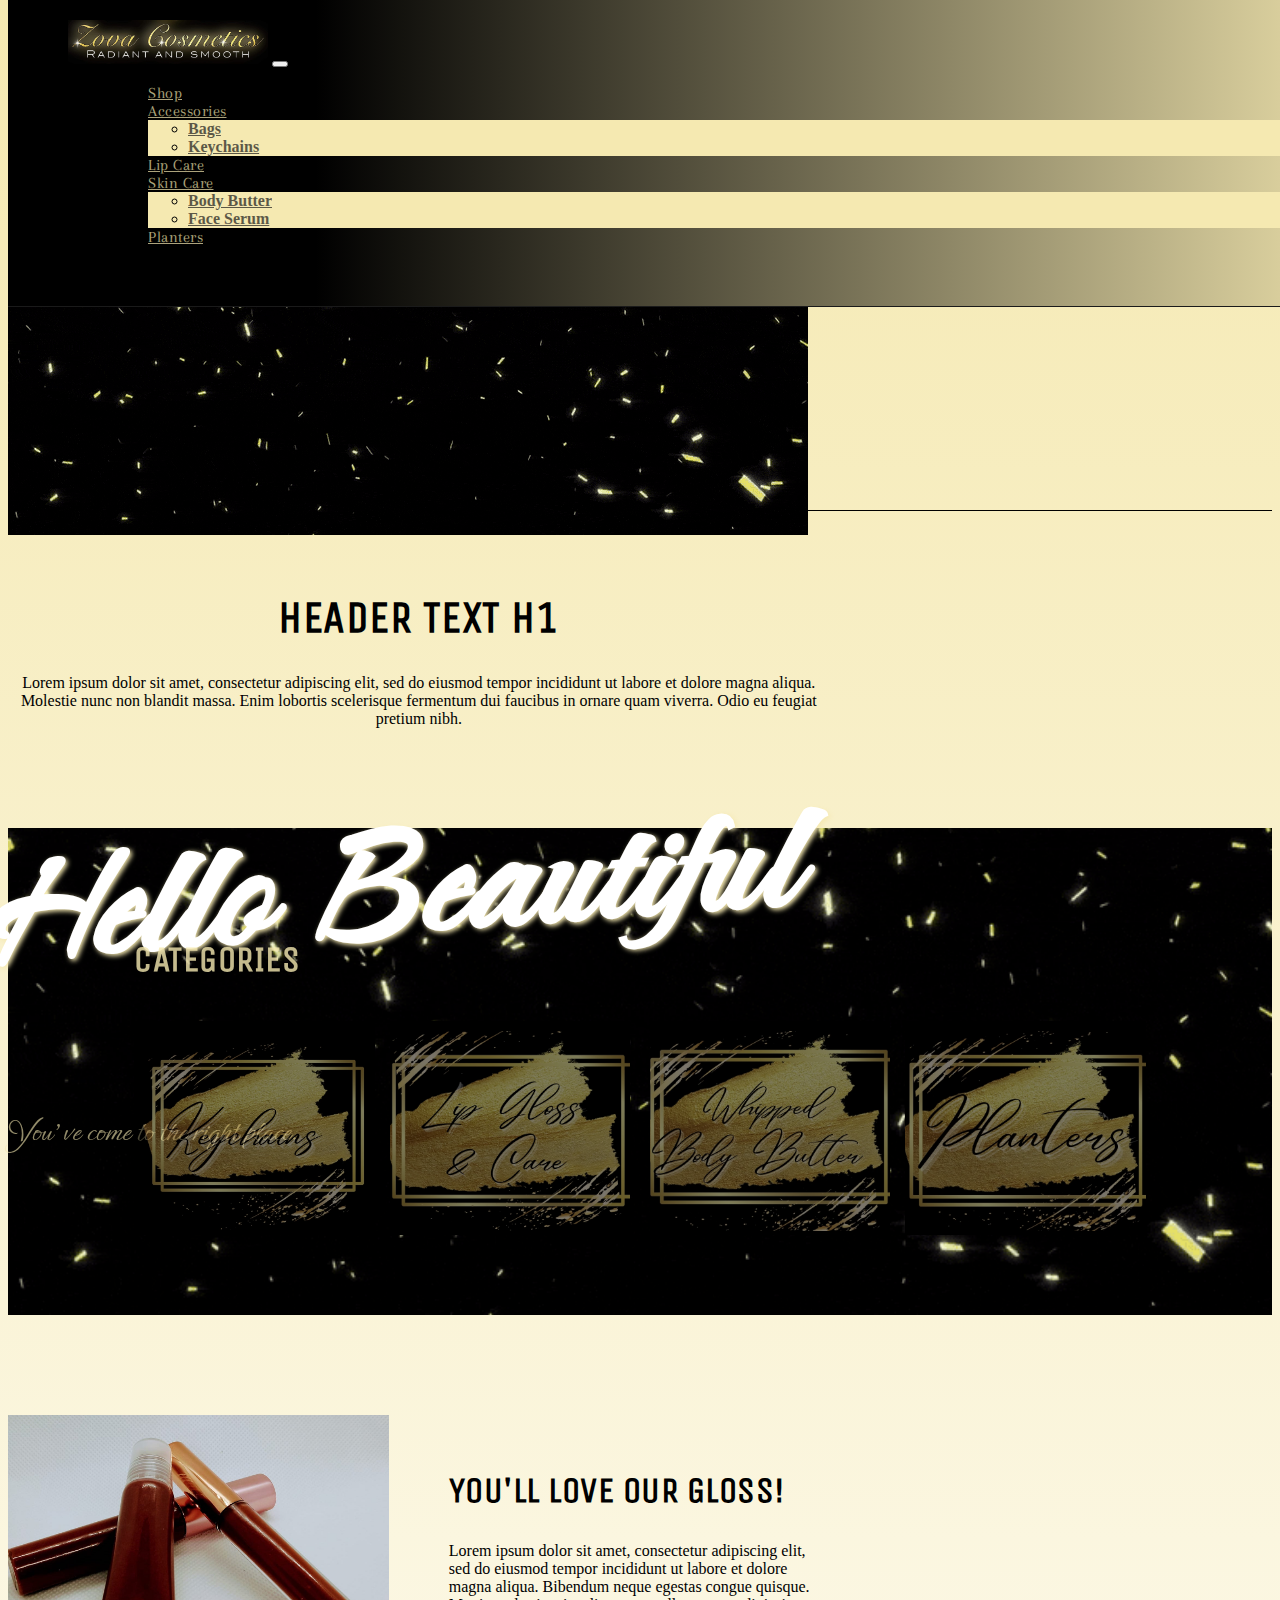
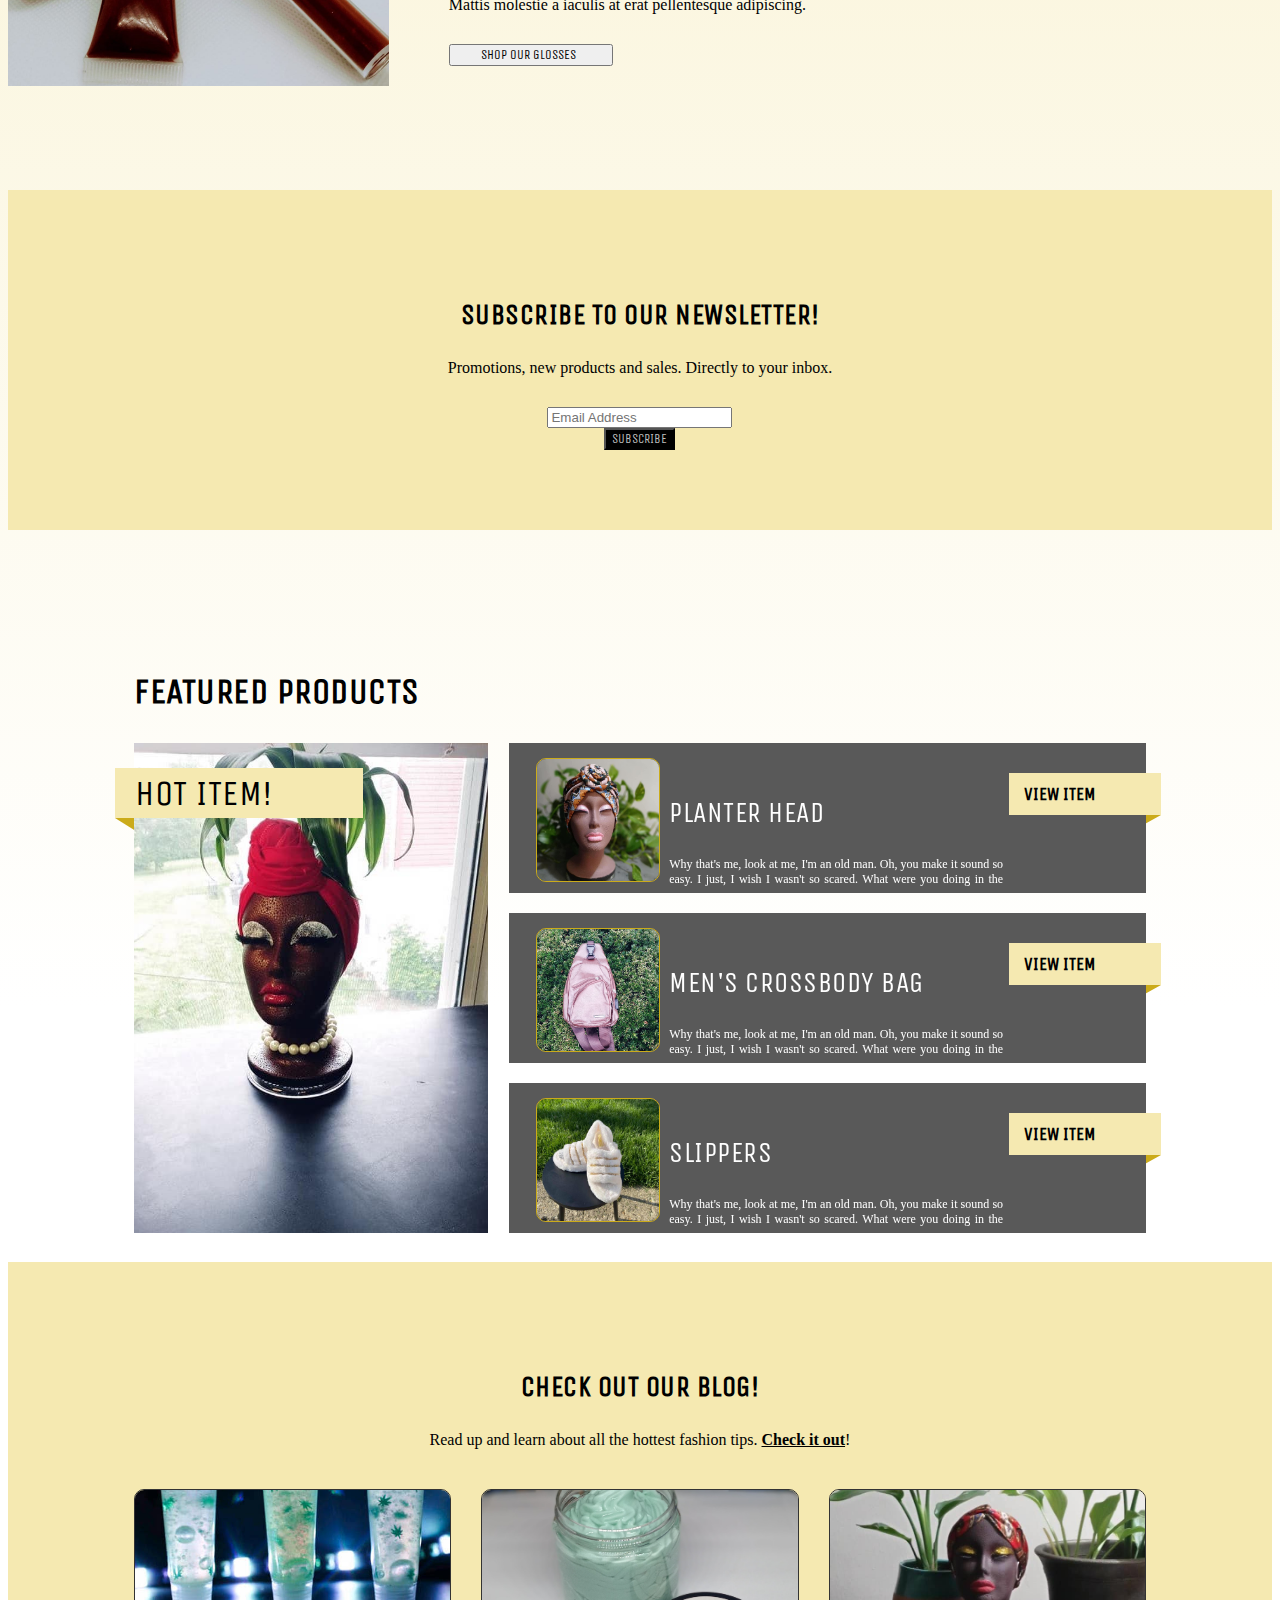
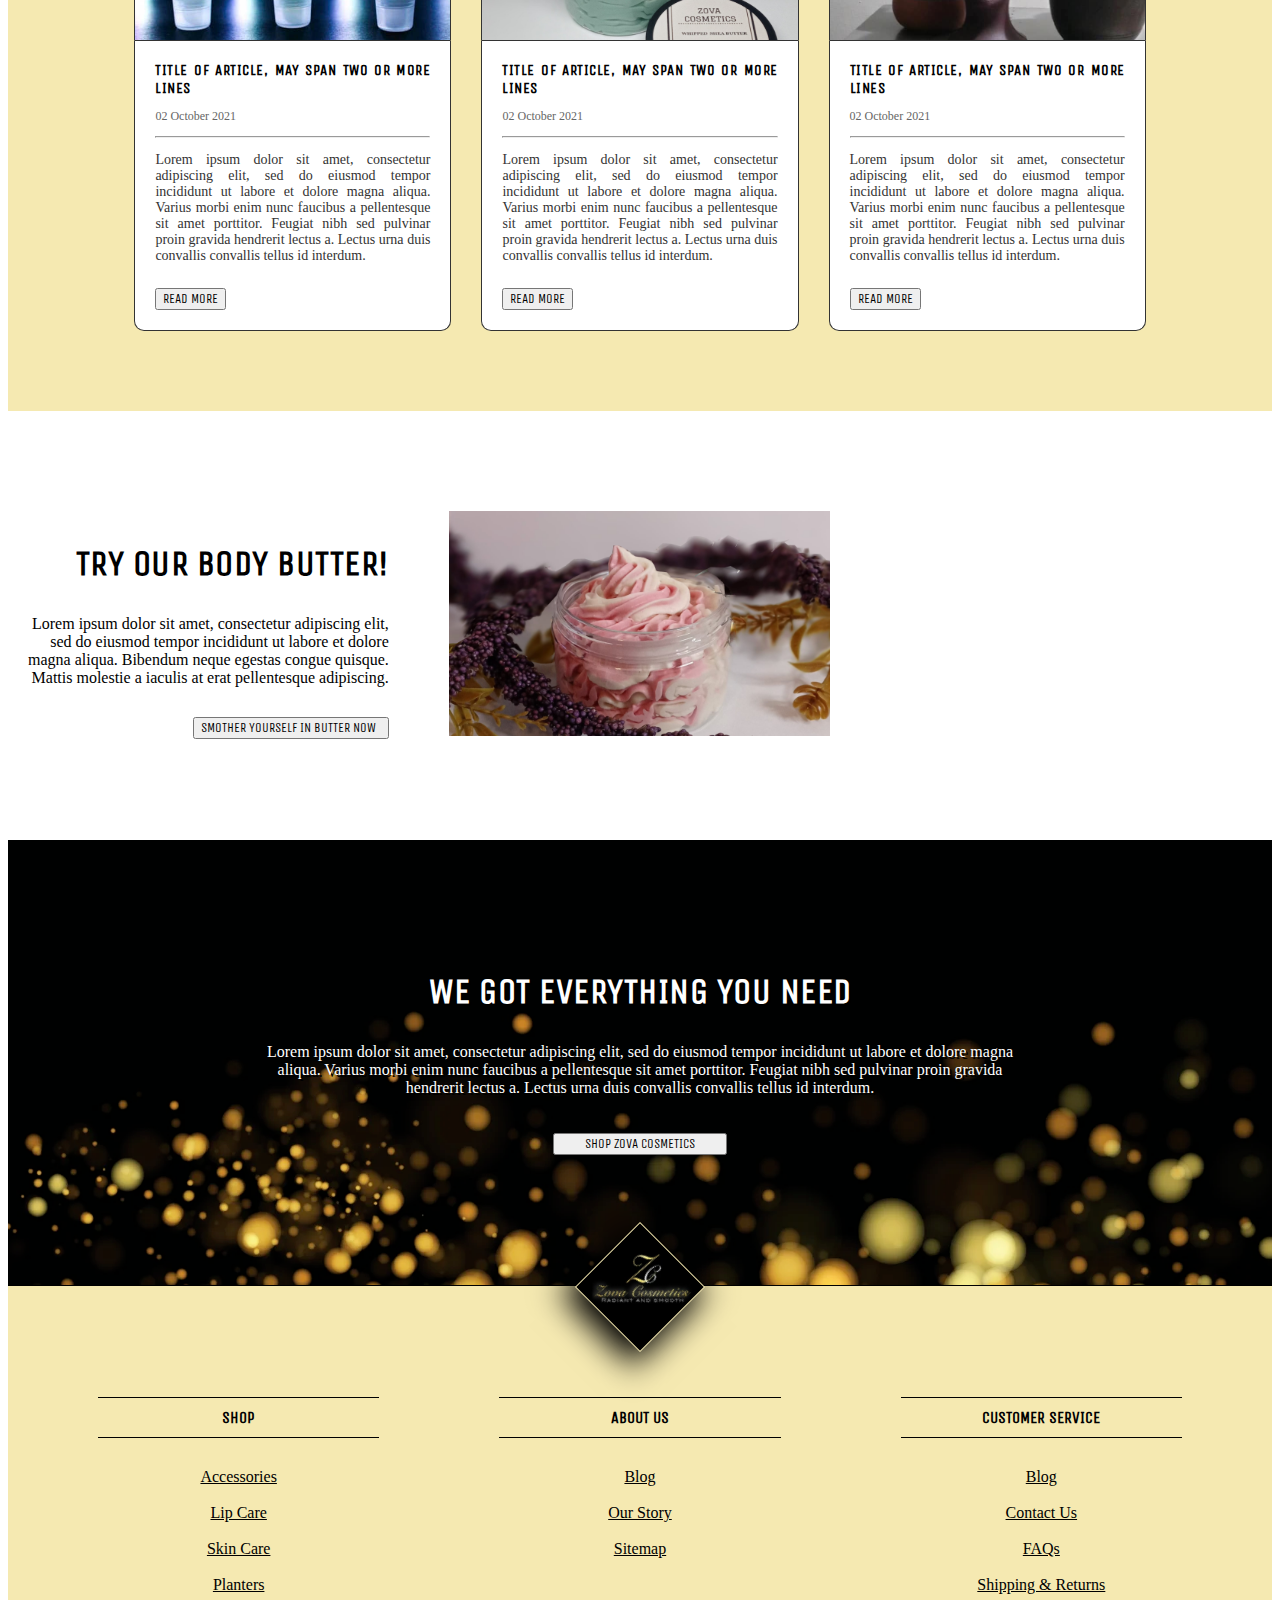
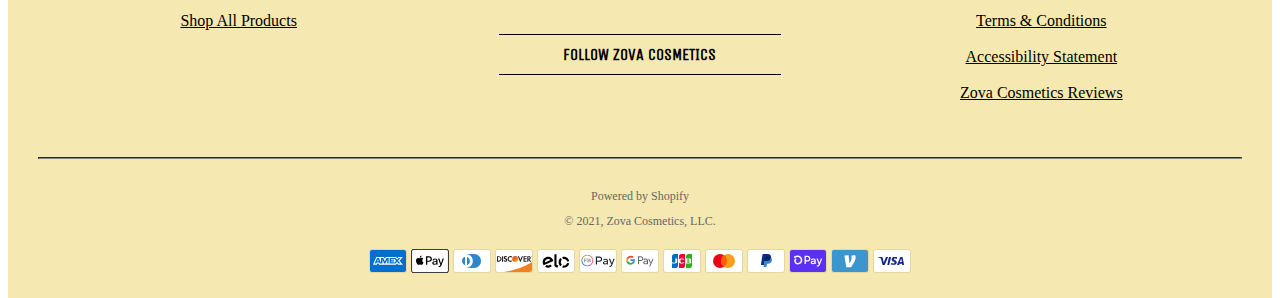
==== index.html @ 2465324f "rearrange" ====
<!DOCTYPE html>
<html>

<head>
    <meta charset="UTF-16">
    <meta name="keywords" content="HTML, CSS, JavaScript">
    <meta name="viewport" content="width=device-width, initial-scale=1.0">

    <link rel="stylesheet" href="https://cdn.jsdelivr.net/npm/bootstrap@4.6.0/dist/css/bootstrap.min.css" integrity="sha384-B0vP5xmATw1+K9KRQjQERJvTumQW0nPEzvF6L/Z6nronJ3oUOFUFpCjEUQouq2+l" crossorigin="anonymous">
    <link rel="stylesheet" href="https://use.fontawesome.com/releases/v5.7.0/css/all.css" integrity="sha384-lZN37f5QGtY3VHgisS14W3ExzMWZxybE1SJSEsQp9S+oqd12jhcu+A56Ebc1zFSJ" crossorigin="anonymous">
    <link rel="preconnect" href="https://fonts.googleapis.com">
    <link rel="preconnect" href="https://fonts.gstatic.com" crossorigin>
    <link href="https://fonts.googleapis.com/css2?family=Arapey&display=swap" rel="stylesheet"> 
    <link href="https://fonts.googleapis.com/css2?family=Unica+One&display=swap" rel="stylesheet"> 
    <link href="https://fonts.googleapis.com/css2?family=Caramel&display=swap" rel="stylesheet"> 
    <link href="https://fonts.googleapis.com/css2?family=Ephesis&display=swap" rel="stylesheet"> 
    <link rel="stylesheet" href="style.css">

    <title>Dev: Zova Cosmetics - Home Page Redesign</title>
</head> 

<header>
<nav class="navbar sticky-top navbar-expand-lg navbar-dark bg-dark">
    <a class="logo" href="index.html"><img  width="200" src="logo-cropped.jpg"></a>
    <button class="navbar-toggler" type="button" data-toggle="collapse" data-target="#navbarText" aria-controls="navbarText" aria-expanded="false" aria-label="Toggle navigation">
      <span class="navbar-toggler-icon"></span>
    </button>
    <div class="collapse navbar-collapse" id="navbarText">
      <ul class="navbar-nav mr-auto">
        <li class="nav-item">
          <a class="nav-link" href="#">Shop</a>
        </li>
        <li class="nav-item dropdown">
            <a class="nav-link dropdown-toggle" href="#" id="navbarScrollingDropdown" role="button" data-toggle="dropdown" aria-expanded="false">
              Accessories
            </a>
            <ul class="dropdown-menu" aria-labelledby="navbarScrollingDropdown">
              <li><a class="dropdown-item" href="#">Bags</a></li>
              <li><a class="dropdown-item" href="#">Keychains</a></li>
            </ul>
        </li>
        <li class="nav-item">
            <a class="nav-link" href="#">Lip Care</a>
        </li>
        <li class="nav-item dropdown">
            <a class="nav-link dropdown-toggle" href="#" id="navbarScrollingDropdown" role="button" data-toggle="dropdown" aria-expanded="false">
              Skin Care
            </a>
            <ul class="dropdown-menu" aria-labelledby="navbarScrollingDropdown">
              <li><a class="dropdown-item" href="#">Body Butter</a></li>
              <li><a class="dropdown-item" href="#">Face Serum</a></li>
            </ul>
        </li>
        <li class="nav-item">
            <a class="nav-link" href="#">Planters</a>
        </li>
      </ul>
      <span class="navbar-text">
        <img width="18" style="margin-right: 20px" src="[data-uri]" />
        <img width="20" src="[data-uri]" />    
    </span>
    </div>
  </nav>
  </header>

<body id="home">

    <div id="carousel" class="carousel" data-ride="carousel">
        <!-- <ol class="carousel-indicators">
            <li data-target="#carousel" data-slide-to="0" class="active"></li>
            <li data-target="#carousel" data-slide-to="1"></li>
            <li data-target="#carousel" data-slide-to="2"></li>
        </ol> -->
        <div class="carousel-inner">
            <div class="carousel-item active">
            <img src="confetti.gif" class="d-block w-100" alt="...">
            <div class="carousel-caption white d-none d-md-block">
                <h2 id="HelloBeautiful">Hello Beautiful</h2>
                <p id="banner-caption">You've come to the right place.</p>
            </div>
            </div>
            <!-- <div class="carousel-item">
                <img src="confetti.gif" class="d-block w-100" alt="...">
                <div class="carousel-caption white d-none d-md-block">
                    <h2>slide label</h2>
                    <p>Some representative placeholder content for the first slide.</p>
                </div>
            </div> -->


        </div>
        <!-- <a class="carousel-control-prev" href="#carousel" role="button" data-slide="prev">
            <span class="carousel-control-prev-icon" aria-hidden="true"></span>
            <span class="sr-only">Previous</span>
        </a>
        <a class="carousel-control-next" href="#carousel" role="button" data-slide="next">
            <span class="carousel-control-next-icon" aria-hidden="true"></span>
            <span class="sr-only">Next</span>
        </a> -->
    </div>

    <div class="container">
        <div class="top-content justify-center">
            <h1>HEADER TEXT H1</h1>
            <p>Lorem ipsum dolor sit amet, consectetur adipiscing elit, sed do eiusmod tempor incididunt ut labore et dolore magna aliqua. Molestie nunc non blandit massa. Enim lobortis scelerisque fermentum dui faucibus in ornare quam viverra. Odio eu feugiat pretium nibh.</p>
        </div>
    </div>

    <div class="full-width bg-black">
        <h2 class="yellow">Categories</h2>
        <div class="category-row flex">
            <div class="cat-img">
                <img src="accessories-cat.png" title="Accessories">
            </div>
            <div class="cat-img">
                <img src="lip-glass-cat.png" title="Lip Care">
            </div>
            <div class="cat-img">
                <img src="body-butter-cat.png" title="Skin Care">
            </div>
            <div class="cat-img">
                <img src="planters-cat.png" title="Planters">
            </div>
        </div>
    </div>

    <div class="container">
        <div class="flex img-content">
            <div class="img-container left">
                <img src="gloss4.jpg">
            </div>
            <div class="content right">
                    <h2>You'll Love Our Gloss!</h2>
                    <p style="margin-bottom: 30px">Lorem ipsum dolor sit amet, consectetur adipiscing elit, sed do eiusmod tempor incididunt ut labore et dolore magna aliqua. Bibendum neque egestas congue quisque. Mattis molestie a iaculis at erat pellentesque adipiscing.</p>
                    <button type="button" class="btn btn-outline-warning btn-lg">Shop Our Glosses <i class="fas fa-angle-double-right"></i> </button>
            </div>    
        </div>
    </div>

    <div class="full-width bg-yellow justify-center" style="margin-bottom: 30px">
        <h3>Subscribe to our NewsLetter!</h3>
        <p>Promotions, new products and sales. Directly to your inbox.</p>
        <div class="input-group input-group-lg" style="width: 50%; margin: 30px auto 0">
            <input type="text" class="form-control" placeholder="Email Address" aria-label="Email Address" aria-describedby="button-addon2">
            <div class="input-group-append">
              <button class="btn btn-outline-secondary" type="button" id="button-addon2">SUBSCRIBE</button>
            </div>
          </div>
    </div>

    
    <div class="full-width" style="margin: 30px 0 0; height: 100%; box-sizing: content-box;">
        <h2 style="margin-bottom: 30px;">Featured Products</h2>
        <div class="featured">
        <div class="full" style="background-image: url('planter4.jpg')">
            <div class="banner">
            <h2>HOT ITEM!</h2>
            </div>
            <div class="product_desc">
            <h2>Planter Head</h2>
            <div class="description">
            <p style="margin-bottom: 0">Um, well it's a delorean, right? Yeah okay. Wow, ah Red, you look great. Everything looks great. 1:24, I still got time. Oh my god. No, no not again...</p>
            </div>
            <div class="call_to_action">
                <a href="product-page.html" type="button" class="btn btn-outline-warning">View Item</a>
            </div>
        </div>
        </div>
        <div class="small">
        <div class="three">
            <div class="featured_small">
                <div class="prod_img">
                <img width="122" height="122" src="planter3.jpg"/>
                </div>
                <div class="small_desc"><h3>Planter Head</h3><p>Why that's me, look at me, I'm an old man. Oh, you make it sound so easy. I just, I wish I wasn't so scared. What were you doing in the middle of the street, a kid your age. Doc? Wrecked?</p>
                </div>
                <div class="action">
                <a class="button" href="product-page.html">View Item</a>
                </div>
            </div>
        </div>
            <div class="three">
            <div class="featured_small">
                <div class="prod_img">
                <img width="122" height="122" src="bag.jpg"/>
                </div>
                <div class="small_desc"><h3>Men's Crossbody Bag</h3><p>Why that's me, look at me, I'm an old man. Oh, you make it sound so easy. I just, I wish I wasn't so scared. What were you doing in the middle of the street, a kid your age. Doc? Wrecked?</p>
                </div>
                <div class="action">
                <a class="button" href="product-page.html">View Item</a>
                </div>
            </div>
        </div>
            <div class="three">
            <div class="featured_small">
                <div class="prod_img">
                <img width="122" height="122"  src="slippers.jpg"/>
                </div>
                <div class="small_desc"><h3>Slippers</h3><p>Why that's me, look at me, I'm an old man. Oh, you make it sound so easy. I just, I wish I wasn't so scared. What were you doing in the middle of the street, a kid your age. Doc? Wrecked?</p>
                </div>
                <div class="action">
                <a class="button" href="product-page.html">View Item</a>
                </div>
            </div>
            </div>
        </div>
    </div>
    </div>

    <div class="full-width bg-yellow justify-center" style="margin: 30px 0 30px">
        <h3>Check Out Our Blog!</h3>
        <p>Read up and learn about all the hottest fashion tips. <a href="#">Check it out</a>!</p>
        <div class="content-wheel">
            <div class="article">
                <div class="img-container">
                    <a href="#"><img src="3gloss.jpg"/></a>
                </div>
                <div class="article-inner">
                    <a href="#" class="title">TITLE OF ARTICLE, MAY SPAN TWO OR MORE LINES</a>
                    <p class="date">02 October 2021</p>
                    <hr/>
                    <p class="excerpt">Lorem ipsum dolor sit amet, consectetur adipiscing elit, sed do eiusmod tempor incididunt ut labore et dolore magna aliqua. Varius morbi enim nunc faucibus a pellentesque sit amet porttitor. Feugiat nibh sed pulvinar proin gravida hendrerit lectus a. Lectus urna duis convallis convallis tellus id interdum.</p>
                    <button href="#" type="button" class="btn btn-outline-dark">Read More</button>
                </div>
            </div>
            <div class="article">
                <div class="img-container">
                    <a href="#"><img src="butter2.jpg"/></a>
                </div>
                <div class="article-inner">
                    <a href="#" class="title">TITLE OF ARTICLE, MAY SPAN TWO OR MORE LINES</a>
                    <p class="date">02 October 2021</p>
                    <hr/>
                    <p class="excerpt">Lorem ipsum dolor sit amet, consectetur adipiscing elit, sed do eiusmod tempor incididunt ut labore et dolore magna aliqua. Varius morbi enim nunc faucibus a pellentesque sit amet porttitor. Feugiat nibh sed pulvinar proin gravida hendrerit lectus a. Lectus urna duis convallis convallis tellus id interdum.</p>
                    <button href="#" type="button" class="btn btn-outline-dark">Read More</button>
                </div>
            </div>
            <div class="article">
                <div class="img-container">
                    <a href="#"><img src="planter.jpg"/></a>
                </div>
                <div class="article-inner">
                    <a href="#" class="title">TITLE OF ARTICLE, MAY SPAN TWO OR MORE LINES</a>
                    <p class="date">02 October 2021</p>
                    <hr/>
                    <p class="excerpt">Lorem ipsum dolor sit amet, consectetur adipiscing elit, sed do eiusmod tempor incididunt ut labore et dolore magna aliqua. Varius morbi enim nunc faucibus a pellentesque sit amet porttitor. Feugiat nibh sed pulvinar proin gravida hendrerit lectus a. Lectus urna duis convallis convallis tellus id interdum.</p>
                    <button href="#" type="button" class="btn btn-outline-dark">Read More</button>
                </div>
            </div>
        </div>
    </div>

    <div class="container" style="margin-top: 100px; margin-bottom: 100px">
        <div class="flex img-content">
            <div class="content left">
                    <h2>Try Our Body Butter!</h2>
                    <p style="margin-bottom: 30px">Lorem ipsum dolor sit amet, consectetur adipiscing elit, sed do eiusmod tempor incididunt ut labore et dolore magna aliqua. Bibendum neque egestas congue quisque. Mattis molestie a iaculis at erat pellentesque adipiscing.</p>
                    <button type="button" class="btn btn-outline-dark btn-lg">Smother Yourself In Butter Now <i class="fas fa-angle-double-right"></i> </button>
            </div>    
            <div class="img-container right">
                <img src="butter.png">
            </div>
        </div>
    </div>

    <div class="full-width" style="padding: 0; margin-bottom: 0;">
        <div class="cta" style="background-image: url('gold-banner2.png'); 
                                background-size: cover; 
                                background-position: center center;
                                background-repeat: no-repeat;">
            <div class="cta-content">
                <h2>We Got Everything You Need</h2>
                <p>Lorem ipsum dolor sit amet, consectetur adipiscing elit, sed do eiusmod tempor incididunt ut labore et dolore magna aliqua. Varius morbi enim nunc faucibus a pellentesque sit amet porttitor. Feugiat nibh sed pulvinar proin gravida hendrerit lectus a. Lectus urna duis convallis convallis tellus id interdum.</p>
                <button type="button" class="btn btn-outline-warning btn-lg">Shop ZOVA Cosmetics</button>
            </div>
        </div>
    </div>

    <script src="https://code.jquery.com/jquery-3.5.1.slim.min.js" integrity="sha384-DfXdz2htPH0lsSSs5nCTpuj/zy4C+OGpamoFVy38MVBnE+IbbVYUew+OrCXaRkfj" crossorigin="anonymous"></script>
    <script src="https://cdn.jsdelivr.net/npm/bootstrap@4.6.0/dist/js/bootstrap.bundle.min.js" integrity="sha384-Piv4xVNRyMGpqkS2by6br4gNJ7DXjqk09RmUpJ8jgGtD7zP9yug3goQfGII0yAns" crossorigin="anonymous"></script>

</body>

<footer>
    <div class="floating-img-container">
        <div class="img-container-tight">
            <a class="logo" href="index.html"><img height="90" width="90" src="logo2.jpg"></a>
        </div>
    </div>
    <div class="flex">
        <div class="footer-shop">
            <h4>Shop</h4>
            <ul>
                <li><a href="#">Accessories</a></li>
                <li><a href="#">Lip Care</a></li>
                <li><a href="#">Skin Care</a></li>
                <li><a href="#">Planters</a></li>
                <li><a href="#">Shop All Products</a></li>
            </ul>
        </div>
        <div class="footer-about-us">
            <div class="about-us">
                <h4>About Us</h4>
                <ul>
                    <li><a href="#">Blog</a></li>
                    <li><a href="#">Our Story</a></li>
                    <li><a href="#">Sitemap</a></li>
                </ul>
            </div>
            <div class="social-media">
                <h4>Follow Zova Cosmetics</h4>
                <div class="social-media-icon-row">
                    <a href="#"><i class="fab fa-facebook-square"></i></a>
                    <a href="#"><i class="fab fa-twitter-square"></i></a>
                    <a href="#"><i class="fab fa-instagram"></i></a>
                </div>
            </div>
        </div>
        <div class="footer-customer-service">
            <h4>Customer Service</h4>
            <ul>
                <li><a href="#">Blog</a></li>
                <li><a href="#">Contact Us</a></li>
                <li><a href="#">FAQs</a></li>
                <li><a href="#">Shipping & Returns</a></li>
                <li><a href="#">Terms & Conditions</a></li>
                <li><a href="#">Accessibility Statement</a></li>
                <li><a href="#">Zova Cosmetics Reviews</a></li>
            </ul>
        </div>
    </div>
    <hr/>
    <div class="bottom-footer">
        <div class="copyright-row">
            <span class="shopify">Powered by Shopify</span>
            <span class="copyright">&copy; 2021, Zova Cosmetics, LLC.</span>
        </div>
        <div class="payment-row">
            <ul class="payment-icons">
              <li class="payment-icon">
                <svg class="icon icon--full-color" xmlns="http://www.w3.org/2000/svg" role="img" viewBox="0 0 38 24" width="38" height="24" aria-labelledby="pi-american_express"><title id="pi-american_express">American Express</title><g fill="none"><path fill="#000" d="M35,0 L3,0 C1.3,0 0,1.3 0,3 L0,21 C0,22.7 1.4,24 3,24 L35,24 C36.7,24 38,22.7 38,21 L38,3 C38,1.3 36.6,0 35,0 Z" opacity=".07"></path><path fill="#006FCF" d="M35,1 C36.1,1 37,1.9 37,3 L37,21 C37,22.1 36.1,23 35,23 L3,23 C1.9,23 1,22.1 1,21 L1,3 C1,1.9 1.9,1 3,1 L35,1"></path><path fill="#FFF" d="M8.971,10.268 L9.745,12.144 L8.203,12.144 L8.971,10.268 Z M25.046,10.346 L22.069,10.346 L22.069,11.173 L24.998,11.173 L24.998,12.412 L22.075,12.412 L22.075,13.334 L25.052,13.334 L25.052,14.073 L27.129,11.828 L25.052,9.488 L25.046,10.346 L25.046,10.346 Z M10.983,8.006 L14.978,8.006 L15.865,9.941 L16.687,8 L27.057,8 L28.135,9.19 L29.25,8 L34.013,8 L30.494,11.852 L33.977,15.68 L29.143,15.68 L28.065,14.49 L26.94,15.68 L10.03,15.68 L9.536,14.49 L8.406,14.49 L7.911,15.68 L4,15.68 L7.286,8 L10.716,8 L10.983,8.006 Z M19.646,9.084 L17.407,9.084 L15.907,12.62 L14.282,9.084 L12.06,9.084 L12.06,13.894 L10,9.084 L8.007,9.084 L5.625,14.596 L7.18,14.596 L7.674,13.406 L10.27,13.406 L10.764,14.596 L13.484,14.596 L13.484,10.661 L15.235,14.602 L16.425,14.602 L18.165,10.673 L18.165,14.603 L19.623,14.603 L19.647,9.083 L19.646,9.084 Z M28.986,11.852 L31.517,9.084 L29.695,9.084 L28.094,10.81 L26.546,9.084 L20.652,9.084 L20.652,14.602 L26.462,14.602 L28.076,12.864 L29.624,14.602 L31.499,14.602 L28.987,11.852 L28.986,11.852 Z"></path></g></svg>
    
              </li><li class="payment-icon">
                <svg class="icon icon--full-color" version="1.1" xmlns="http://www.w3.org/2000/svg" role="img" x="0" y="0" width="38" height="24" viewBox="0 0 165.521 105.965" xml:space="preserve" aria-labelledby="pi-apple_pay"><title id="pi-apple_pay">Apple Pay</title><path fill="#000" d="M150.698 0H14.823c-.566 0-1.133 0-1.698.003-.477.004-.953.009-1.43.022-1.039.028-2.087.09-3.113.274a10.51 10.51 0 0 0-2.958.975 9.932 9.932 0 0 0-4.35 4.35 10.463 10.463 0 0 0-.975 2.96C.113 9.611.052 10.658.024 11.696a70.22 70.22 0 0 0-.022 1.43C0 13.69 0 14.256 0 14.823v76.318c0 .567 0 1.132.002 1.699.003.476.009.953.022 1.43.028 1.036.09 2.084.275 3.11a10.46 10.46 0 0 0 .974 2.96 9.897 9.897 0 0 0 1.83 2.52 9.874 9.874 0 0 0 2.52 1.83c.947.483 1.917.79 2.96.977 1.025.183 2.073.245 3.112.273.477.011.953.017 1.43.02.565.004 1.132.004 1.698.004h135.875c.565 0 1.132 0 1.697-.004.476-.002.952-.009 1.431-.02 1.037-.028 2.085-.09 3.113-.273a10.478 10.478 0 0 0 2.958-.977 9.955 9.955 0 0 0 4.35-4.35c.483-.947.789-1.917.974-2.96.186-1.026.246-2.074.274-3.11.013-.477.02-.954.022-1.43.004-.567.004-1.132.004-1.699V14.824c0-.567 0-1.133-.004-1.699a63.067 63.067 0 0 0-.022-1.429c-.028-1.038-.088-2.085-.274-3.112a10.4 10.4 0 0 0-.974-2.96 9.94 9.94 0 0 0-4.35-4.35A10.52 10.52 0 0 0 156.939.3c-1.028-.185-2.076-.246-3.113-.274a71.417 71.417 0 0 0-1.431-.022C151.83 0 151.263 0 150.698 0z"></path><path fill="#FFF" d="M150.698 3.532l1.672.003c.452.003.905.008 1.36.02.793.022 1.719.065 2.583.22.75.135 1.38.34 1.984.648a6.392 6.392 0 0 1 2.804 2.807c.306.6.51 1.226.645 1.983.154.854.197 1.783.218 2.58.013.45.019.9.02 1.36.005.557.005 1.113.005 1.671v76.318c0 .558 0 1.114-.004 1.682-.002.45-.008.9-.02 1.35-.022.796-.065 1.725-.221 2.589a6.855 6.855 0 0 1-.645 1.975 6.397 6.397 0 0 1-2.808 2.807c-.6.306-1.228.511-1.971.645-.881.157-1.847.2-2.574.22-.457.01-.912.017-1.379.019-.555.004-1.113.004-1.669.004H14.801c-.55 0-1.1 0-1.66-.004a74.993 74.993 0 0 1-1.35-.018c-.744-.02-1.71-.064-2.584-.22a6.938 6.938 0 0 1-1.986-.65 6.337 6.337 0 0 1-1.622-1.18 6.355 6.355 0 0 1-1.178-1.623 6.935 6.935 0 0 1-.646-1.985c-.156-.863-.2-1.788-.22-2.578a66.088 66.088 0 0 1-.02-1.355l-.003-1.327V14.474l.002-1.325a66.7 66.7 0 0 1 .02-1.357c.022-.792.065-1.717.222-2.587a6.924 6.924 0 0 1 .646-1.981c.304-.598.7-1.144 1.18-1.623a6.386 6.386 0 0 1 1.624-1.18 6.96 6.96 0 0 1 1.98-.646c.865-.155 1.792-.198 2.586-.22.452-.012.905-.017 1.354-.02l1.677-.003h135.875"></path><g><g><path fill="#000" d="M43.508 35.77c1.404-1.755 2.356-4.112 2.105-6.52-2.054.102-4.56 1.355-6.012 3.112-1.303 1.504-2.456 3.959-2.156 6.266 2.306.2 4.61-1.152 6.063-2.858"></path><path fill="#000" d="M45.587 39.079c-3.35-.2-6.196 1.9-7.795 1.9-1.6 0-4.049-1.8-6.698-1.751-3.447.05-6.645 2-8.395 5.1-3.598 6.2-.95 15.4 2.55 20.45 1.699 2.5 3.747 5.25 6.445 5.151 2.55-.1 3.549-1.65 6.647-1.65 3.097 0 3.997 1.65 6.696 1.6 2.798-.05 4.548-2.5 6.247-5 1.95-2.85 2.747-5.6 2.797-5.75-.05-.05-5.396-2.101-5.446-8.251-.05-5.15 4.198-7.6 4.398-7.751-2.399-3.548-6.147-3.948-7.447-4.048"></path></g><g><path fill="#000" d="M78.973 32.11c7.278 0 12.347 5.017 12.347 12.321 0 7.33-5.173 12.373-12.529 12.373h-8.058V69.62h-5.822V32.11h14.062zm-8.24 19.807h6.68c5.07 0 7.954-2.729 7.954-7.46 0-4.73-2.885-7.434-7.928-7.434h-6.706v14.894z"></path><path fill="#000" d="M92.764 61.847c0-4.809 3.665-7.564 10.423-7.98l7.252-.442v-2.08c0-3.04-2.001-4.704-5.562-4.704-2.938 0-5.07 1.507-5.51 3.82h-5.252c.157-4.86 4.731-8.395 10.918-8.395 6.654 0 10.995 3.483 10.995 8.89v18.663h-5.38v-4.497h-.13c-1.534 2.937-4.914 4.782-8.579 4.782-5.406 0-9.175-3.222-9.175-8.057zm17.675-2.417v-2.106l-6.472.416c-3.64.234-5.536 1.585-5.536 3.95 0 2.288 1.975 3.77 5.068 3.77 3.95 0 6.94-2.522 6.94-6.03z"></path><path fill="#000" d="M120.975 79.652v-4.496c.364.051 1.247.103 1.715.103 2.573 0 4.029-1.09 4.913-3.899l.52-1.663-9.852-27.293h6.082l6.863 22.146h.13l6.862-22.146h5.927l-10.216 28.67c-2.34 6.577-5.017 8.735-10.683 8.735-.442 0-1.872-.052-2.261-.157z"></path></g></g></svg>
    
              </li><li class="payment-icon">
                <svg class="icon icon--full-color" viewBox="0 0 38 24" xmlns="http://www.w3.org/2000/svg" role="img" width="38" height="24" aria-labelledby="pi-diners_club"><title id="pi-diners_club">Diners Club</title><path opacity=".07" d="M35 0H3C1.3 0 0 1.3 0 3v18c0 1.7 1.4 3 3 3h32c1.7 0 3-1.3 3-3V3c0-1.7-1.4-3-3-3z"></path><path fill="#fff" d="M35 1c1.1 0 2 .9 2 2v18c0 1.1-.9 2-2 2H3c-1.1 0-2-.9-2-2V3c0-1.1.9-2 2-2h32"></path><path d="M12 12v3.7c0 .3-.2.3-.5.2-1.9-.8-3-3.3-2.3-5.4.4-1.1 1.2-2 2.3-2.4.4-.2.5-.1.5.2V12zm2 0V8.3c0-.3 0-.3.3-.2 2.1.8 3.2 3.3 2.4 5.4-.4 1.1-1.2 2-2.3 2.4-.4.2-.4.1-.4-.2V12zm7.2-7H13c3.8 0 6.8 3.1 6.8 7s-3 7-6.8 7h8.2c3.8 0 6.8-3.1 6.8-7s-3-7-6.8-7z" fill="#3086C8"></path></svg>
              </li><li class="payment-icon">
                <svg class="icon icon--full-color" viewBox="0 0 38 24" width="38" height="24" role="img" aria-labelledby="pi-discover" fill="none" xmlns="http://www.w3.org/2000/svg"><title id="pi-discover">Discover</title><path fill="#000" opacity=".07" d="M35 0H3C1.3 0 0 1.3 0 3v18c0 1.7 1.4 3 3 3h32c1.7 0 3-1.3 3-3V3c0-1.7-1.4-3-3-3z"></path><path d="M35 1c1.1 0 2 .9 2 2v18c0 1.1-.9 2-2 2H3c-1.1 0-2-.9-2-2V3c0-1.1.9-2 2-2h32z" fill="#fff"></path><path d="M3.57 7.16H2v5.5h1.57c.83 0 1.43-.2 1.96-.63.63-.52 1-1.3 1-2.11-.01-1.63-1.22-2.76-2.96-2.76zm1.26 4.14c-.34.3-.77.44-1.47.44h-.29V8.1h.29c.69 0 1.11.12 1.47.44.37.33.59.84.59 1.37 0 .53-.22 1.06-.59 1.39zm2.19-4.14h1.07v5.5H7.02v-5.5zm3.69 2.11c-.64-.24-.83-.4-.83-.69 0-.35.34-.61.8-.61.32 0 .59.13.86.45l.56-.73c-.46-.4-1.01-.61-1.62-.61-.97 0-1.72.68-1.72 1.58 0 .76.35 1.15 1.35 1.51.42.15.63.25.74.31.21.14.32.34.32.57 0 .45-.35.78-.83.78-.51 0-.92-.26-1.17-.73l-.69.67c.49.73 1.09 1.05 1.9 1.05 1.11 0 1.9-.74 1.9-1.81.02-.89-.35-1.29-1.57-1.74zm1.92.65c0 1.62 1.27 2.87 2.9 2.87.46 0 .86-.09 1.34-.32v-1.26c-.43.43-.81.6-1.29.6-1.08 0-1.85-.78-1.85-1.9 0-1.06.79-1.89 1.8-1.89.51 0 .9.18 1.34.62V7.38c-.47-.24-.86-.34-1.32-.34-1.61 0-2.92 1.28-2.92 2.88zm12.76.94l-1.47-3.7h-1.17l2.33 5.64h.58l2.37-5.64h-1.16l-1.48 3.7zm3.13 1.8h3.04v-.93h-1.97v-1.48h1.9v-.93h-1.9V8.1h1.97v-.94h-3.04v5.5zm7.29-3.87c0-1.03-.71-1.62-1.95-1.62h-1.59v5.5h1.07v-2.21h.14l1.48 2.21h1.32l-1.73-2.32c.81-.17 1.26-.72 1.26-1.56zm-2.16.91h-.31V8.03h.33c.67 0 1.03.28 1.03.82 0 .55-.36.85-1.05.85z" fill="#231F20"></path><path d="M20.16 12.86a2.931 2.931 0 100-5.862 2.931 2.931 0 000 5.862z" fill="url(#pi-paint0_linear)"></path><path opacity=".65" d="M20.16 12.86a2.931 2.931 0 100-5.862 2.931 2.931 0 000 5.862z" fill="url(#pi-paint1_linear)"></path><path d="M36.57 7.506c0-.1-.07-.15-.18-.15h-.16v.48h.12v-.19l.14.19h.14l-.16-.2c.06-.01.1-.06.1-.13zm-.2.07h-.02v-.13h.02c.06 0 .09.02.09.06 0 .05-.03.07-.09.07z" fill="#231F20"></path><path d="M36.41 7.176c-.23 0-.42.19-.42.42 0 .23.19.42.42.42.23 0 .42-.19.42-.42 0-.23-.19-.42-.42-.42zm0 .77c-.18 0-.34-.15-.34-.35 0-.19.15-.35.34-.35.18 0 .33.16.33.35 0 .19-.15.35-.33.35z" fill="#231F20"></path><path d="M37 12.984S27.09 19.873 8.976 23h26.023a2 2 0 002-1.984l.024-3.02L37 12.985z" fill="#F48120"></path><defs><linearGradient id="pi-paint0_linear" x1="21.657" y1="12.275" x2="19.632" y2="9.104" gradientUnits="userSpaceOnUse"><stop stop-color="#F89F20"></stop><stop offset=".25" stop-color="#F79A20"></stop><stop offset=".533" stop-color="#F68D20"></stop><stop offset=".62" stop-color="#F58720"></stop><stop offset=".723" stop-color="#F48120"></stop><stop offset="1" stop-color="#F37521"></stop></linearGradient><linearGradient id="pi-paint1_linear" x1="21.338" y1="12.232" x2="18.378" y2="6.446" gradientUnits="userSpaceOnUse"><stop stop-color="#F58720"></stop><stop offset=".359" stop-color="#E16F27"></stop><stop offset=".703" stop-color="#D4602C"></stop><stop offset=".982" stop-color="#D05B2E"></stop></linearGradient></defs></svg>
              </li><li class="payment-icon">
                <svg class="icon icon--full-color" role="img" aria-labelledby="pi-elo" width="38" height="24" xmlns="http://www.w3.org/2000/svg" viewBox="0 0 38 24"><title id="pi-elo">Elo</title><g fill-rule="nonzero" fill="none"><path d="M35 0H3C1.3 0 0 1.3 0 3v18c0 1.7 1.4 3 3 3h32c1.7 0 3-1.3 3-3V3c0-1.7-1.4-3-3-3z" fill="#000" opacity=".07"></path><path d="M35 1c1.1 0 2 .9 2 2v18c0 1.1-.9 2-2 2H3c-1.1 0-2-.9-2-2V3c0-1.1.9-2 2-2h32" fill="#FFF"></path><g fill="#000"><path d="M13.3 15.5c-.6.6-1.4.9-2.3.9-.6 0-1.2-.2-1.6-.5l-1.2 1.9c.8.6 1.8.9 2.8.9 1.5 0 2.9-.6 3.9-1.6l-1.6-1.6zm-2.1-7.7c-3 0-5.5 2.4-5.5 5.4 0 1.1.3 2.2.9 3.1l9.8-4.2c-.6-2.5-2.7-4.3-5.2-4.3zm-3.3 5.8v-.4c0-1.8 1.5-3.2 3.2-3.2 1 0 1.8.5 2.4 1.1l-5.6 2.5zm11.6-8.3v10.5l1.8.8-.9 2.1-1.8-.8c-.4-.2-.7-.4-.9-.7-.2-.3-.3-.7-.3-1.3V5.3h2.1zM26 10.2c.3-.1.7-.2 1-.2 1.5 0 2.8 1.1 3.1 2.6l2.2-.4c-.5-2.5-2.7-4.4-5.3-4.4-.6 0-1.2.1-1.7.3l.7 2.1zm-2.6 7.1l1.5-1.7c-.7-.6-1.1-1.4-1.1-2.4s.4-1.8 1.1-2.4l-1.5-1.7c-1.1 1-1.8 2.5-1.8 4.1 0 1.7.7 3.1 1.8 4.1zm6.7-3.4c-.3 1.5-1.6 2.6-3.1 2.6-.4 0-.7-.1-1-.2l-.7 2.1c.5.2 1.1.3 1.7.3 2.6 0 4.8-1.9 5.3-4.4l-2.2-.4z"></path></g></g></svg>
              </li><li class="payment-icon">
                <svg class="icon icon--full-color" width="38" height="24" role="img" aria-labelledby="pi-facebook_pay" viewBox="0 0 38 24" xmlns="http://www.w3.org/2000/svg"><title id="pi-facebook_pay">Facebook Pay</title><path xmlns="http://www.w3.org/2000/svg" opacity=".07" d="M35 0H3C1.3 0 0 1.3 0 3v18c0 1.7 1.4 3 3 3h32c1.7 0 3-1.3 3-3V3c0-1.7-1.4-3-3-3z"></path><path xmlns="http://www.w3.org/2000/svg" fill="#fff" d="M35 1c1.1 0 2 .9 2 2v18c0 1.1-.9 2-2 2H3c-1.1 0-2-.9-2-2V3c0-1.1.9-2 2-2h32"></path><path fill-rule="evenodd" clip-rule="evenodd" d="M8.29 5.672h.035v.874H8.29c-2.256 0-4.165 1.46-4.8 3.472l-.849-.265c.75-2.365 2.995-4.081 5.649-4.081z" fill="url(#pi-paint0_linear)"></path><path fill-rule="evenodd" clip-rule="evenodd" d="M8.325 6.546v-.874H8.29c2.662 0 4.914 1.728 5.656 4.105l-.848.266c-.624-2.014-2.523-3.482-4.773-3.497z" fill="url(#pi-paint1_linear)"></path><path fill-rule="evenodd" clip-rule="evenodd" d="M11.243 15.478l.523.708a5.96 5.96 0 01-3.476 1.108 5.96 5.96 0 01-3.43-1.075l.524-.708c.82.573 1.823.91 2.906.91 1.104 0 2.124-.35 2.953-.943z" fill="url(#pi-paint2_linear)"></path><path fill-rule="evenodd" clip-rule="evenodd" d="M2.642 9.753l.848.265a4.856 4.856 0 00-.225 1.465c0 1.663.836 3.134 2.119 4.028l-.523.708c-1.453-1.017-2.417-2.663-2.483-4.532v-.407c.019-.53.11-1.042.264-1.527z" fill="url(#pi-paint3_linear)"></path><path fill-rule="evenodd" clip-rule="evenodd" d="M14.205 11.483c0 1.934-.96 3.646-2.44 4.703l-.523-.707a4.904 4.904 0 002.073-3.996c0-.502-.076-.987-.218-1.443l.848-.266c.17.54.26 1.114.26 1.71z" fill="url(#pi-paint4_linear)"></path><path fill-rule="evenodd" clip-rule="evenodd" d="M11.06 12.218c0-.308-.215-.446-.692-.446H9.193v.89h1.175c.485 0 .692-.133.692-.444zm-.857-1.866h-1.01v.89h1.01c.457 0 .664-.138.664-.443 0-.306-.21-.447-.664-.447zm1.474 1.922c0 .594-.474.932-1.31.932H8.64c-.03 0-.05-.02-.05-.049v-3.3c0-.029.02-.048.05-.048h1.575c.813 0 1.26.313 1.26.878 0 .335-.15.604-.583.733.548.114.77.437.785.854zM7.872 9.857v.461c0 .03-.02.049-.05.049h-2v.861h1.66c.03 0 .049.02.049.049v.46c0 .03-.02.05-.05.05H5.823v1.37c0 .03-.02.049-.05.049H5.27c-.03 0-.05-.02-.05-.049v-3.3c0-.029.02-.048.05-.048h2.553c.03 0 .05.02.05.048z" fill="#64717D"></path><path fill-rule="evenodd" clip-rule="evenodd" d="M31.214 9.82a49.278 49.278 0 001.688 4.454l1.55-4.454h1.239l-2.221 5.754c-.284.737-.621 1.305-1.011 1.705-.39.4-.913.6-1.568.6-.163 0-.317-.013-.46-.039v-1.005c.12.019.227.028.317.028.398 0 .722-.11.972-.332.25-.221.47-.546.659-.974a45.905 45.905 0 01-1.312-2.824 80.59 80.59 0 01-1.17-2.913h1.317zm-4.6-.134c.696 0 1.256.197 1.68.591.425.395.637.985.637 1.77V15.4h-1.09v-.91c-.22.328-.503.58-.847.757a2.542 2.542 0 01-1.176.265c-.599 0-1.064-.152-1.395-.455-.331-.303-.497-.703-.497-1.197 0-.491.187-.903.56-1.234.373-.33.968-.497 1.786-.497h1.545v-.016c0-.938-.439-1.407-1.317-1.407-.368 0-.677.065-.93.196-.251.13-.455.312-.61.547l-.778-.62c.242-.368.561-.651.957-.848a2.985 2.985 0 011.35-.296h.124zM20.16 7.588c.996 0 1.74.233 2.232.7.492.467.739 1.1.739 1.9 0 .797-.247 1.43-.739 1.898-.492.469-1.236.703-2.232.703h-2.136v2.612H16.83V7.588h3.329zm7.657 5.419h-1.5c-.446 0-.765.07-.957.21a.665.665 0 00-.286.566c0 .49.33.736.994.736.439 0 .804-.097 1.096-.293.292-.195.51-.46.653-.795v-.424zm-7.77-4.326h-2.023v3.014h2.022c.648 0 1.12-.125 1.418-.377.297-.25.445-.627.445-1.13 0-.502-.148-.879-.445-1.13-.298-.251-.77-.377-1.418-.377z" fill="#1B2529"></path><defs><linearGradient id="pi-paint0_linear" x1="8.325" y1="6.803" x2="3.828" y2="10.121" gradientUnits="userSpaceOnUse"><stop stop-color="#24D365"></stop><stop offset="1" stop-color="#139DBD"></stop></linearGradient><linearGradient id="pi-paint1_linear" x1="8.29" y1="6.774" x2="12.8" y2="10.111" gradientUnits="userSpaceOnUse"><stop stop-color="#23D068"></stop><stop offset=".52" stop-color="#EACD36"></stop><stop offset="1" stop-color="#FF6C5C"></stop></linearGradient><linearGradient id="pi-paint2_linear" x1="5.121" y1="15.876" x2="11.496" y2="15.876" gradientUnits="userSpaceOnUse"><stop stop-color="#266FF3"></stop><stop offset="1" stop-color="#C439D6"></stop></linearGradient><linearGradient id="pi-paint3_linear" x1="4.135" y1="15.894" x2="2.281" y2="10.39" gradientUnits="userSpaceOnUse"><stop stop-color="#266FF3"></stop><stop offset="1" stop-color="#149FBA"></stop></linearGradient><linearGradient id="pi-paint4_linear" x1="12.899" y1="9.913" x2="11.041" y2="15.394" gradientUnits="userSpaceOnUse"><stop stop-color="#FF6C5C"></stop><stop offset="1" stop-color="#C439D6"></stop></linearGradient></defs></svg>
    
              </li><li class="payment-icon">
                <svg class="icon icon--full-color" xmlns="http://www.w3.org/2000/svg" role="img" viewBox="0 0 38 24" width="38" height="24" aria-labelledby="pi-google_pay"><title id="pi-google_pay">Google Pay</title><path d="M35 0H3C1.3 0 0 1.3 0 3v18c0 1.7 1.4 3 3 3h32c1.7 0 3-1.3 3-3V3c0-1.7-1.4-3-3-3z" fill="#000" opacity=".07"></path><path d="M35 1c1.1 0 2 .9 2 2v18c0 1.1-.9 2-2 2H3c-1.1 0-2-.9-2-2V3c0-1.1.9-2 2-2h32" fill="#FFF"></path><path d="M18.093 11.976v3.2h-1.018v-7.9h2.691a2.447 2.447 0 0 1 1.747.692 2.28 2.28 0 0 1 .11 3.224l-.11.116c-.47.447-1.098.69-1.747.674l-1.673-.006zm0-3.732v2.788h1.698c.377.012.741-.135 1.005-.404a1.391 1.391 0 0 0-1.005-2.354l-1.698-.03zm6.484 1.348c.65-.03 1.286.188 1.778.613.445.43.682 1.03.65 1.649v3.334h-.969v-.766h-.049a1.93 1.93 0 0 1-1.673.931 2.17 2.17 0 0 1-1.496-.533 1.667 1.667 0 0 1-.613-1.324 1.606 1.606 0 0 1 .613-1.336 2.746 2.746 0 0 1 1.698-.515c.517-.02 1.03.093 1.49.331v-.208a1.134 1.134 0 0 0-.417-.901 1.416 1.416 0 0 0-.98-.368 1.545 1.545 0 0 0-1.319.717l-.895-.564a2.488 2.488 0 0 1 2.182-1.06zM23.29 13.52a.79.79 0 0 0 .337.662c.223.176.5.269.785.263.429-.001.84-.17 1.146-.472.305-.286.478-.685.478-1.103a2.047 2.047 0 0 0-1.324-.374 1.716 1.716 0 0 0-1.03.294.883.883 0 0 0-.392.73zm9.286-3.75l-3.39 7.79h-1.048l1.281-2.728-2.224-5.062h1.103l1.612 3.885 1.569-3.885h1.097z" fill="#5F6368"></path><path d="M13.986 11.284c0-.308-.024-.616-.073-.92h-4.29v1.747h2.451a2.096 2.096 0 0 1-.9 1.373v1.134h1.464a4.433 4.433 0 0 0 1.348-3.334z" fill="#4285F4"></path><path d="M9.629 15.721a4.352 4.352 0 0 0 3.01-1.097l-1.466-1.14a2.752 2.752 0 0 1-4.094-1.44H5.577v1.17a4.53 4.53 0 0 0 4.052 2.507z" fill="#34A853"></path><path d="M7.079 12.05a2.709 2.709 0 0 1 0-1.735v-1.17H5.577a4.505 4.505 0 0 0 0 4.075l1.502-1.17z" fill="#FBBC04"></path><path d="M9.629 8.44a2.452 2.452 0 0 1 1.74.68l1.3-1.293a4.37 4.37 0 0 0-3.065-1.183 4.53 4.53 0 0 0-4.027 2.5l1.502 1.171a2.715 2.715 0 0 1 2.55-1.875z" fill="#EA4335"></path></svg>
    
              </li><li class="payment-icon">
                <svg class="icon icon--full-color" width="38" height="24" role="img" aria-labelledby="pi-jcb" viewBox="0 0 38 24" xmlns="http://www.w3.org/2000/svg"><title id="pi-jcb">JCB</title><g fill="none" fill-rule="evenodd"><g fill-rule="nonzero"><path d="M35 0H3C1.3 0 0 1.3 0 3v18c0 1.7 1.4 3 3 3h32c1.7 0 3-1.3 3-3V3c0-1.7-1.4-3-3-3z" fill="#000" opacity=".07"></path><path d="M35 1c1.1 0 2 .9 2 2v18c0 1.1-.9 2-2 2H3c-1.1 0-2-.9-2-2V3c0-1.1.9-2 2-2h32" fill="#FFF"></path></g><path d="M11.5 5H15v11.5a2.5 2.5 0 0 1-2.5 2.5H9V7.5A2.5 2.5 0 0 1 11.5 5z" fill="#006EBC"></path><path d="M18.5 5H22v11.5a2.5 2.5 0 0 1-2.5 2.5H16V7.5A2.5 2.5 0 0 1 18.5 5z" fill="#F00036"></path><path d="M25.5 5H29v11.5a2.5 2.5 0 0 1-2.5 2.5H23V7.5A2.5 2.5 0 0 1 25.5 5z" fill="#2AB419"></path><path d="M10.755 14.5c-1.06 0-2.122-.304-2.656-.987l.78-.676c.068 1.133 3.545 1.24 3.545-.19V9.5h1.802v3.147c0 .728-.574 1.322-1.573 1.632-.466.144-1.365.221-1.898.221zm8.116 0c-.674 0-1.388-.107-1.965-.366-.948-.425-1.312-1.206-1.3-2.199.012-1.014.436-1.782 1.468-2.165 1.319-.49 3.343-.261 3.926.27v.972c-.572-.521-1.958-.898-2.919-.46-.494.226-.737.917-.744 1.448-.006.56.245 1.252.744 1.497.953.467 2.39.04 2.919-.441v1.01c-.358.255-1.253.434-2.129.434zm8.679-2.587c.37-.235.582-.567.582-1.005 0-.438-.116-.687-.348-.939-.206-.207-.58-.469-1.238-.469H23v5h3.546c.696 0 1.097-.23 1.315-.415.283-.25.426-.53.426-.96 0-.431-.155-.908-.737-1.212zm-1.906-.281h-1.428v-1.444h1.495c.956 0 .944 1.444-.067 1.444zm.288 2.157h-1.716v-1.513h1.716c.986 0 1.083 1.513 0 1.513z" fill="#FFF" fill-rule="nonzero"></path></g></svg>
              </li><li class="payment-icon">
                <svg class="icon icon--full-color" viewBox="0 0 38 24" xmlns="http://www.w3.org/2000/svg" role="img" width="38" height="24" aria-labelledby="pi-master"><title id="pi-master">Mastercard</title><path opacity=".07" d="M35 0H3C1.3 0 0 1.3 0 3v18c0 1.7 1.4 3 3 3h32c1.7 0 3-1.3 3-3V3c0-1.7-1.4-3-3-3z"></path><path fill="#fff" d="M35 1c1.1 0 2 .9 2 2v18c0 1.1-.9 2-2 2H3c-1.1 0-2-.9-2-2V3c0-1.1.9-2 2-2h32"></path><circle fill="#EB001B" cx="15" cy="12" r="7"></circle><circle fill="#F79E1B" cx="23" cy="12" r="7"></circle><path fill="#FF5F00" d="M22 12c0-2.4-1.2-4.5-3-5.7-1.8 1.3-3 3.4-3 5.7s1.2 4.5 3 5.7c1.8-1.2 3-3.3 3-5.7z"></path></svg>
              </li><li class="payment-icon">
                <svg class="icon icon--full-color" viewBox="0 0 38 24" xmlns="http://www.w3.org/2000/svg" width="38" height="24" role="img" aria-labelledby="pi-paypal"><title id="pi-paypal">PayPal</title><path opacity=".07" d="M35 0H3C1.3 0 0 1.3 0 3v18c0 1.7 1.4 3 3 3h32c1.7 0 3-1.3 3-3V3c0-1.7-1.4-3-3-3z"></path><path fill="#fff" d="M35 1c1.1 0 2 .9 2 2v18c0 1.1-.9 2-2 2H3c-1.1 0-2-.9-2-2V3c0-1.1.9-2 2-2h32"></path><path fill="#003087" d="M23.9 8.3c.2-1 0-1.7-.6-2.3-.6-.7-1.7-1-3.1-1h-4.1c-.3 0-.5.2-.6.5L14 15.6c0 .2.1.4.3.4H17l.4-3.4 1.8-2.2 4.7-2.1z"></path><path fill="#3086C8" d="M23.9 8.3l-.2.2c-.5 2.8-2.2 3.8-4.6 3.8H18c-.3 0-.5.2-.6.5l-.6 3.9-.2 1c0 .2.1.4.3.4H19c.3 0 .5-.2.5-.4v-.1l.4-2.4v-.1c0-.2.3-.4.5-.4h.3c2.1 0 3.7-.8 4.1-3.2.2-1 .1-1.8-.4-2.4-.1-.5-.3-.7-.5-.8z"></path><path fill="#012169" d="M23.3 8.1c-.1-.1-.2-.1-.3-.1-.1 0-.2 0-.3-.1-.3-.1-.7-.1-1.1-.1h-3c-.1 0-.2 0-.2.1-.2.1-.3.2-.3.4l-.7 4.4v.1c0-.3.3-.5.6-.5h1.3c2.5 0 4.1-1 4.6-3.8v-.2c-.1-.1-.3-.2-.5-.2h-.1z"></path></svg>
              </li><li class="payment-icon">
                <svg class="icon icon--full-color" xmlns="http://www.w3.org/2000/svg" role="img" viewBox="0 0 38 24" width="38" height="24" aria-labelledby="pi-shopify_pay"><title id="pi-shopify_pay">Shop Pay</title><path opacity=".07" d="M35 0H3C1.3 0 0 1.3 0 3v18c0 1.7 1.4 3 3 3h32c1.7 0 3-1.3 3-3V3c0-1.7-1.4-3-3-3z" fill="#000"></path><path d="M35 1c1.1 0 2 .9 2 2v18c0 1.1-.9 2-2 2H3c-1.1 0-2-.9-2-2V3c0-1.1.9-2 2-2h32z" fill="#5A31F4"></path><path d="M21.382 9.713c0 1.668-1.177 2.858-2.821 2.858h-1.549a.133.133 0 00-.12.08.127.127 0 00-.01.049v2.192a.129.129 0 01-.13.129h-1.084a.13.13 0 01-.13-.13V6.986a.127.127 0 01.08-.12.129.129 0 01.05-.01h2.9c1.637 0 2.814 1.19 2.814 2.858v-.001zm-1.352 0c0-.958-.658-1.658-1.55-1.658h-1.468a.13.13 0 00-.13.13v3.05a.127.127 0 00.038.092.129.129 0 00.092.038h1.468c.892.005 1.55-.695 1.55-1.652zm1.674 3.791a1.527 1.527 0 01.647-1.317c.423-.316 1.084-.48 2.055-.514l1.033-.036v-.303c0-.607-.41-.863-1.068-.863-.658 0-1.075.231-1.17.61a.127.127 0 01-.125.09h-1.022a.13.13 0 01-.126-.092.125.125 0 01-.004-.055c.152-.898.904-1.58 2.494-1.58 1.692 0 2.303.783 2.303 2.276v3.172a.13.13 0 01-.132.129h-1.03a.13.13 0 01-.13-.13v-.236a.096.096 0 00-.061-.091.1.1 0 00-.107.022c-.31.334-.808.575-1.607.575-1.175 0-1.95-.607-1.95-1.657zm3.735-.687v-.246l-1.339.07c-.705.036-1.115.326-1.115.816 0 .444.376.69 1.034.69.893 0 1.42-.48 1.42-1.33zm2.316 4.6v-.919a.13.13 0 01.049-.1.132.132 0 01.108-.027c.158.029.318.044.479.044a1.229 1.229 0 001.245-.876l.067-.211a.133.133 0 000-.088l-2.145-5.471a.13.13 0 01.06-.165.13.13 0 01.062-.015h1.04a.132.132 0 01.123.085l1.456 3.859a.131.131 0 00.125.088.133.133 0 00.125-.088l1.265-3.848a.13.13 0 01.126-.09h1.076a.134.134 0 01.132.116.134.134 0 01-.008.063l-2.295 6.076c-.528 1.413-1.433 1.773-2.43 1.773a1.959 1.959 0 01-.561-.066.132.132 0 01-.1-.14h.001zM8.57 6.4a5.363 5.363 0 00-3.683 1.427.231.231 0 00-.029.31l.618.839a.236.236 0 00.362.028 3.823 3.823 0 012.738-1.11c2.12 0 3.227 1.584 3.227 3.15 0 1.7-1.163 2.898-2.835 2.921-1.292 0-2.266-.85-2.266-1.974a1.908 1.908 0 01.713-1.48.231.231 0 00.033-.324l-.65-.815a.236.236 0 00-.339-.034 3.43 3.43 0 00-.942 1.183 3.39 3.39 0 00-.337 1.47c0 1.935 1.655 3.452 3.775 3.464h.03c2.517-.032 4.337-1.884 4.337-4.415 0-2.247-1.667-4.64-4.752-4.64z" fill="#fff"></path></svg>
              </li><li class="payment-icon">
                <svg class="icon icon--full-color" viewBox="0 0 38 24" width="38" height="24" xmlns="http://www.w3.org/2000/svg" role="img" aria-labelledby="pi-venmo"><title id="pi-venmo">Venmo</title><g fill="none" fill-rule="evenodd"><rect fill-opacity=".07" fill="#000" width="38" height="24" rx="3"></rect><path fill="#3D95CE" d="M35 1c1.1 0 2 .9 2 2v18c0 1.1-.9 2-2 2H3c-1.1 0-2-.9-2-2V3c0-1.1.9-2 2-2h32"></path><path d="M24.675 8.36c0 3.064-2.557 7.045-4.633 9.84h-4.74L13.4 6.57l4.151-.402 1.005 8.275c.94-1.566 2.099-4.025 2.099-5.702 0-.918-.154-1.543-.394-2.058l3.78-.783c.437.738.634 1.499.634 2.46z" fill="#FFF" fill-rule="nonzero"></path></g></svg>
    
              </li><li class="payment-icon">
                <svg class="icon icon--full-color" viewBox="0 0 38 24" xmlns="http://www.w3.org/2000/svg" role="img" width="38" height="24" aria-labelledby="pi-visa"><title id="pi-visa">Visa</title><path opacity=".07" d="M35 0H3C1.3 0 0 1.3 0 3v18c0 1.7 1.4 3 3 3h32c1.7 0 3-1.3 3-3V3c0-1.7-1.4-3-3-3z"></path><path fill="#fff" d="M35 1c1.1 0 2 .9 2 2v18c0 1.1-.9 2-2 2H3c-1.1 0-2-.9-2-2V3c0-1.1.9-2 2-2h32"></path><path d="M28.3 10.1H28c-.4 1-.7 1.5-1 3h1.9c-.3-1.5-.3-2.2-.6-3zm2.9 5.9h-1.7c-.1 0-.1 0-.2-.1l-.2-.9-.1-.2h-2.4c-.1 0-.2 0-.2.2l-.3.9c0 .1-.1.1-.1.1h-2.1l.2-.5L27 8.7c0-.5.3-.7.8-.7h1.5c.1 0 .2 0 .2.2l1.4 6.5c.1.4.2.7.2 1.1.1.1.1.1.1.2zm-13.4-.3l.4-1.8c.1 0 .2.1.2.1.7.3 1.4.5 2.1.4.2 0 .5-.1.7-.2.5-.2.5-.7.1-1.1-.2-.2-.5-.3-.8-.5-.4-.2-.8-.4-1.1-.7-1.2-1-.8-2.4-.1-3.1.6-.4.9-.8 1.7-.8 1.2 0 2.5 0 3.1.2h.1c-.1.6-.2 1.1-.4 1.7-.5-.2-1-.4-1.5-.4-.3 0-.6 0-.9.1-.2 0-.3.1-.4.2-.2.2-.2.5 0 .7l.5.4c.4.2.8.4 1.1.6.5.3 1 .8 1.1 1.4.2.9-.1 1.7-.9 2.3-.5.4-.7.6-1.4.6-1.4 0-2.5.1-3.4-.2-.1.2-.1.2-.2.1zm-3.5.3c.1-.7.1-.7.2-1 .5-2.2 1-4.5 1.4-6.7.1-.2.1-.3.3-.3H18c-.2 1.2-.4 2.1-.7 3.2-.3 1.5-.6 3-1 4.5 0 .2-.1.2-.3.2M5 8.2c0-.1.2-.2.3-.2h3.4c.5 0 .9.3 1 .8l.9 4.4c0 .1 0 .1.1.2 0-.1.1-.1.1-.1l2.1-5.1c-.1-.1 0-.2.1-.2h2.1c0 .1 0 .1-.1.2l-3.1 7.3c-.1.2-.1.3-.2.4-.1.1-.3 0-.5 0H9.7c-.1 0-.2 0-.2-.2L7.9 9.5c-.2-.2-.5-.5-.9-.6-.6-.3-1.7-.5-1.9-.5L5 8.2z" fill="#142688"></path></svg>
              </li></ul>
        </div>
    </div>
</footer>

</html>
---- style.css ----
h1, h2, h3, h4, h5, h6{
    font-family: "Unica One", sans-serif;
    text-transform: uppercase;
    cursor: default;
}
p{
    cursor: default;
}

button{
    font-family: "Unica One", sans-serif;
    text-transform: uppercase;
}

h1{
    font-size: 45px;
    letter-spacing: 0.5px;
}
h2{
    font-size: 36px;
    letter-spacing: 0.5px;
}
#HelloBeautiful{
    font-family: 'Caramel', cursive;
    text-transform: unset;
    transform: rotate(-4deg);
    font-size: 200px;
    text-shadow: 2px 2px 5px rgba(245, 233, 177, 1);
    position: relative;
    top: 30px;
    left: -20px;
}
#banner-caption{
    opacity: 0.6;
    color:rgba(245, 233, 177, 1);
    font-family: 'Ephesis', cursive;
    font-size: 32px;
}
h3{
    font-size: 28px;
    letter-spacing: 0.5px;
}
a{
    font-weight: 700;
    color: #000000;
}
a:hover{
    opacity: 0.7;
    color: #000000;
}
a.logo:hover{
    opacity: 1;
}
.justify-center{
    text-align: center;
}

.flex{
    display: flex;
}

.bg-dark{
    background: #f5e9b1 !important;
    border-bottom: 1px solid #1a1a1a;
    background: rgb(0,0,0);
    background: linear-gradient(90deg, rgba(0,0,0,1) 22%, rgba(245,233,177,1) 100%) !important;
    background-position: center left;
    position: fixed;
    top: 0;
    width: 100%;
}

body{
    background: rgb(255,255,255);
    background: linear-gradient(0deg, rgba(255,255,255,1) 8%, rgba(245,233,177,1) 100%); 
    background-size: cover;
    background-repeat: no-repeat;
    background-position: center center;
    height: 40vw;
    margin-top: 85px;
}

#home .container{
    margin-top: 80px;
    margin-bottom: 80px;
}

.container{
    width: 65%;
}

.full-width{
    margin: 100px 0;
    padding:  80px 10%;
}

.bg-yellow{
    background: #f5e9b1;
}

.yellow{
    color: #f5e9b1;
    opacity: 0.8;
}

.bg-black{
    background: #000000;
    background-image: url('confetti.gif');
    background-size: cover;
    background-repeat: no-repeat;
    background-position: bottom center;
}

#navbarText {
    margin-left: 30px;
}
.navbar{
    padding: 20px 60px;
}

.nav-item{
    padding: 0 10px;
}

.navbar-dark .navbar-nav .nav-link{
    font-family: "Arapey", serif;
    color: #f5e9b1 !important;
    opacity: 0.7;
    font-size: 16px;
    font-weight:400;
    transition-duration: 0.3s;
    letter-spacing: 0.5px;
}
.navbar-dark .navbar-nav .nav-link:hover{
    opacity: 1;
}

.navbar-dark .navbar-nav .nav-link.active{
    border-bottom: 1px solid #f5e9b1;
}

nav i {
    font-size: 1.5rem;
}

.navbar-text img{
    opacity: 0.7;
    cursor: pointer;
    transition-duration: 0.3s;
}

.navbar-text img:hover{
    opacity: 1;
}

.dropdown-menu{
    background-color: #f5e9b1;
}

.dropdown-item {
    color: #1a1a1a;
    opacity: 0.7;
}
.dropdown-item:hover {
    background: #f5e9b1;
    color: #1a1a1a;
    opacity: 1;
}

.carousel{
    border-bottom: 1px solid #000000;
}

.carousel-item{
    min-height: 425px;
    max-height: 425px;
}
.carousel-caption{
    color: #000000 !important;
}
.carousel-caption.white{
    color: #ffffff !important;
}

.carousel-indicators li {
    background-color: #ffffff;
}

.carousel-control-prev-icon {
    background-image: url("data:image/svg+xml;charset=utf8,%3Csvg xmlns='http://www.w3.org/2000/svg' fill='%23fff' viewBox='0 0 8 8'%3E%3Cpath d='M5.25 0l-4 4 4 4 1.5-1.5-2.5-2.5 2.5-2.5-1.5-1.5z'/%3E%3C/svg%3E") !important;
   }
   
.carousel-control-next-icon {
    background-image: url("data:image/svg+xml;charset=utf8,%3Csvg xmlns='http://www.w3.org/2000/svg' fill='%23fff' viewBox='0 0 8 8'%3E%3Cpath d='M2.75 0l-1.5 1.5 2.5 2.5-2.5 2.5 1.5 1.5 4-4-4-4z'/%3E%3C/svg%3E") !important;
}

.category-row{
    margin-top: 40px;
}

.cat-img{
    flex-basis: 25%;
    background: #000000;
    padding-top: 10px;
}

.cat-img img{
    width: 100%;
    object-fit: cover;
    height: 200px;
    opacity: 0.5;
    cursor: pointer;
    transition-duration: 0.3s;
    box-shadow: inset 0px 0px 40px 40px #000000;
}

.cat-img img:hover{
    opacity: 1;
}

.flex > .cat-img:nth-child(2){
    margin: 0 10px 0 15px;
}

.flex > .cat-img:nth-child(3){
    margin: 0 15px 0 10px;
}

.flex .img-container,
.flex .content {
    flex-basis: 50%;
}

.btn-outline-warning {
    padding-left: 30px;
    padding-right: 30px;
    transition-duration: 0.3s;
}



.img-container img{
    width: 100%;
}

.flex .content.right {
    margin-left: 60px;
    text-align: left;
}
.flex .content.left {
    margin-right: 60px;
    text-align: right;
}

.flex.img-content{
    align-items: center;
}

.btn i.fas{
    margin-left: 5px;
}

.btn.btn-outline-secondary{
    background: black;
    color:  #bfbfbf;
}

.btn.btn-outline-secondary:hover{
    background: #404040;
    color: #ffffff
}




#wrap{width:80%;margin:0 auto;}

.featured{
  width:100%
}
.featured .full{
  width:35%;
  display:block;
  height:490px;
  float:left;
  margin-right:2%;
  background: center 0;
  background-size:cover;
  position:relative;
  cursor: pointer;
}
.featured .full .banner{
  background:#f5e9b1;
  color:#000000;
  width:70%;
  position:absolute;
  top:25px;
  left:-19px;
  height:50px;
  transition-duration: 0.3s;
}
.featured .full .banner:hover{
    left:-29px;
    
  }
.featured .full .banner:before{
  content: "";
  position: absolute;
  left:2;
  top:100%;
  bottom:0;
  margin-top:0px;
  border-top: 0px solid transparent;
  border-bottom: 20px solid transparent;
  border-right: 2em solid #cbab1a;
  z-index:-1;
}
.featured .full .banner h2{
  font-weight:200;
  margin-top:4px;
  margin-left: 20px;
  cursor: pointer;
}
.featured .full .product_desc{
  background:rgba(0,0,0,0.6);
  position:absolute;
  bottom: 0;
  box-sizing:border-box;
  transition:all .3s linear;
  opacity:0;
  min-height: 30%;
  padding-top: 20px;
}
.featured .full:hover .product_desc{
  opacity:1;
  bottom: 0;
}
.featured .full .description{
  width:100%;
  padding: 0 20px;
  margin-top: 30px;
  color:#FFF;
  font-size:11px;
  box-sizing:border-box;
  text-align: justify;
}
.featured .full .product_desc h2{
  text-align:center;
  color:#FFF;
  line-height:.5;
  margin-bottom:-10px;
}
.featured .full .product_desc .call_to_action{
  margin: 10px 0 20px;
  text-align: center;
}
.featured .small{
  height:400px;
  width:63%;
  float:left;
}
.featured .three{
  margin-left:0;
  background:#595959;
  padding: 15px;
  margin-bottom:20px;
  box-sizing:content-box;
  height:120px;
}
.featured .three .featured_small{
  height:100px;
  max-height:100px;
  text-overflow:ellipsis;
  position:relative;
}
.featured .three .featured_small .prod_img{
  float:left;
  margin-bottom:1%;
  width:20%;
  max-height:100px;
  margin-left:2%;
}
.featured .three .featured_small .prod_img img{
    border: 1px solid #cbab1a;
    border-radius: 10px;
  }

.featured .three .featured_small .small_desc{
  width:55%;
  height:120px;
  max-height:120px;
  float:left;
  margin-left:2%;
  color:#fff;
  overflow:hidden;
  text-overflow:ellipsis;
  margin-top: 10px;
  text-align: justify;
}
.featured .three .featured_small .small_desc h3{
  font-weight:500;
}
.featured .three .featured_small .small_desc p{
  font-size: 12px;
}
.featured .three .featured_small .action{
  display:block;
  width:20%;
  float:left;
  margin-left:2%;
}
.featured .three .featured_small .action .button{
 position:absolute;
 background:#f5e9b1;
 padding:10px 15px;
 width:20%;
 top:15%;
 right:-30px;
 color:#000000;
 text-decoration:none;
 font-family: "Unica One", sans-serif;
 text-transform: uppercase;
 font-size:18px;
 transition-duration: 0.3s;
}
.featured .three .featured_small .action .button:hover{
    right:-35px;
    opacity: 1;
}
.featured .three .featured_small .action .button:after{
  content: "";
  position: absolute;
  right:0px;
  top:100%;
  bottom:0;
  margin-top:0px;
  border-top: 0px solid transparent;
  border-bottom: 20px solid transparent;
  border-left: 2em solid #cbab1a;
  z-index:-3;
}
@media (max-width:600px){
  .featured .full,
  .featured .small{
    width:100%;
  }
  .featured .full .product_desc{
    opacity:1;
    bottom:0;
  }
  .featured .small{
    height:auto;
  }
  .featured .small .three{
    height:120px;
    max-height:120px;
    margin-bottom:5px;
  }
  .featured .small .three .prod_img{
    width:50%;
    max-height:100px;
  }
   .featured .small .three .small_desc{
     width:40%
   }
   .featured .small .three .small_desc h3{
     font-size:1em;
   }
  .featured .small .three .small_desc p{
    display:none;
  }
    
}

.cta {
    padding: 100px 20% 130px;
    text-align: center;
    color: #ffffff;
    text-shadow: 2px 2px #000000;
}

.cta button {
    margin-top: 20px;
}

footer{
    padding: 30px;
    padding-top: 90px;
    padding-bottom: 5px;
    background: #f5e9b1;
    position: relative;
    border-top: 1px solid #000000;
}
footer hr{
    margin: 30px 0;
    border-color: #808080;
}
.copyright{
    margin: 20px 0;
}
.shopify{
    margin: 10px 0;
    display: block;
}
.copyright-row{
    text-align: center;
    margin: 20px 0 20px;
    color: #666666;
    font-size: 12px;
}
.payment-row{
    text-align: center;
    margin: 10px 0;
}
.payment-icons{
    list-style-type: none;
}

.payment-icon{
    display: inline;
}

.content-wheel{
    display: flex;
    margin-top: 40px;
}
.content-wheel > .article:nth-child(2){
    margin: 0 30px;
}
.article{
    flex-basis: 33%;
    border-radius: 10px;
}

.article .img-container{
    min-height: 150px;
    max-height: 150px;
    overflow: hidden;
    border: 1px solid #333333;
    border-radius: 10px 10px 0 0;
}
.article .img-container a:hover{
    opacity: 1;
}
.article img{
    width: 100%;
    min-height: 150px;
    max-height: 150px;
    object-fit: cover;
    transition-duration: 0.5s;

}
.article img:hover{
    transform: scale(1.1);
    cursor: pointer;
}

.article-inner .title{
    font-size: 15px;
    letter-spacing: 0.5px;
    font-family: "Unica One", sans-serif;
    text-transform: uppercase;
    text-decoration: none;
    color: #000000;
}
.article-inner .title:hover{
    text-decoration: underline;
}
.article-inner .date{
    color: #666666;
    font-size: 12px;
}
.article-inner .excerpt{
    color: #333333;
    font-size: 14px;
}
.article-inner button{
    margin-top: 10px;
}
.article-inner{
    padding: 20px;
    text-align: justify;
    border-left: 1px solid #333333;
    border-right: 1px solid #333333;
    border-bottom: 1px solid #333333;
    background: #ffffff;
    border-radius: 0 0 10px 10px;
}

.article-inner > p:last-child{
    margin-bottom: 0;
}

.footer-shop{
    flex-basis: 33%;
    text-align: center;
    margin: 0 60px;
}
.footer-customer-service{
    flex-basis: 33%;
    text-align: center;
    margin: 0 60px;
}
.footer-about-us{
    flex-basis: 33%;
    display: flex;
    flex-direction: column;
    text-align: center;
    margin: 0 60px;
}
.footer-about-us .social-media{
    margin-top: 30px;
}

.footer-about-us .social-media-icon-row{
    display: flex;
    margin: 25px 0 0;
    justify-content: center;
    justify-content: space-around;
}

.footer-about-us .social-media-icon-row .fab{
    font-size: 30px;
}
.footer-about-us .social-media-icon-row a{
    opacity: 0.6;
    cursor: pointer;
    transition-duration: 0.3s;
}
.footer-about-us .social-media-icon-row a:hover{
    opacity: 1;
}

footer h4{
    padding: 10px 0;
    border-top: 1px solid #000000;
    border-bottom: 1px solid #000000;
}

footer ul{
    list-style-type: none;
    padding-left: 0;
}
footer li{
    padding: 9px 0;
}

footer li a{
    font-weight: normal;
}
footer .floating-img-container {
    position: absolute;
    top: -45px;
    left: 0;
    margin: 0 auto;
    display: flex;
    justify-content: center;
    width: 100%;
}

footer .img-container-tight{
    border: 1px solid #f5e9b1;
    transform: rotate(45deg);
    overflow: hidden;
    height: 90px;
    width: 90px;
    -webkit-box-shadow: 0px 10px 30px 5px #000000; 
    box-shadow: 0px 10px 30px 5px #000000;  
    background: #000000;
}

footer .floating-img-container img{
width: 107%;
margin-bottom: 30px;
transform: rotate(-45deg) scale(1.42);
position: relative;
top: -1px;
left: -1px;
}




/* PRODUCT PAGE */
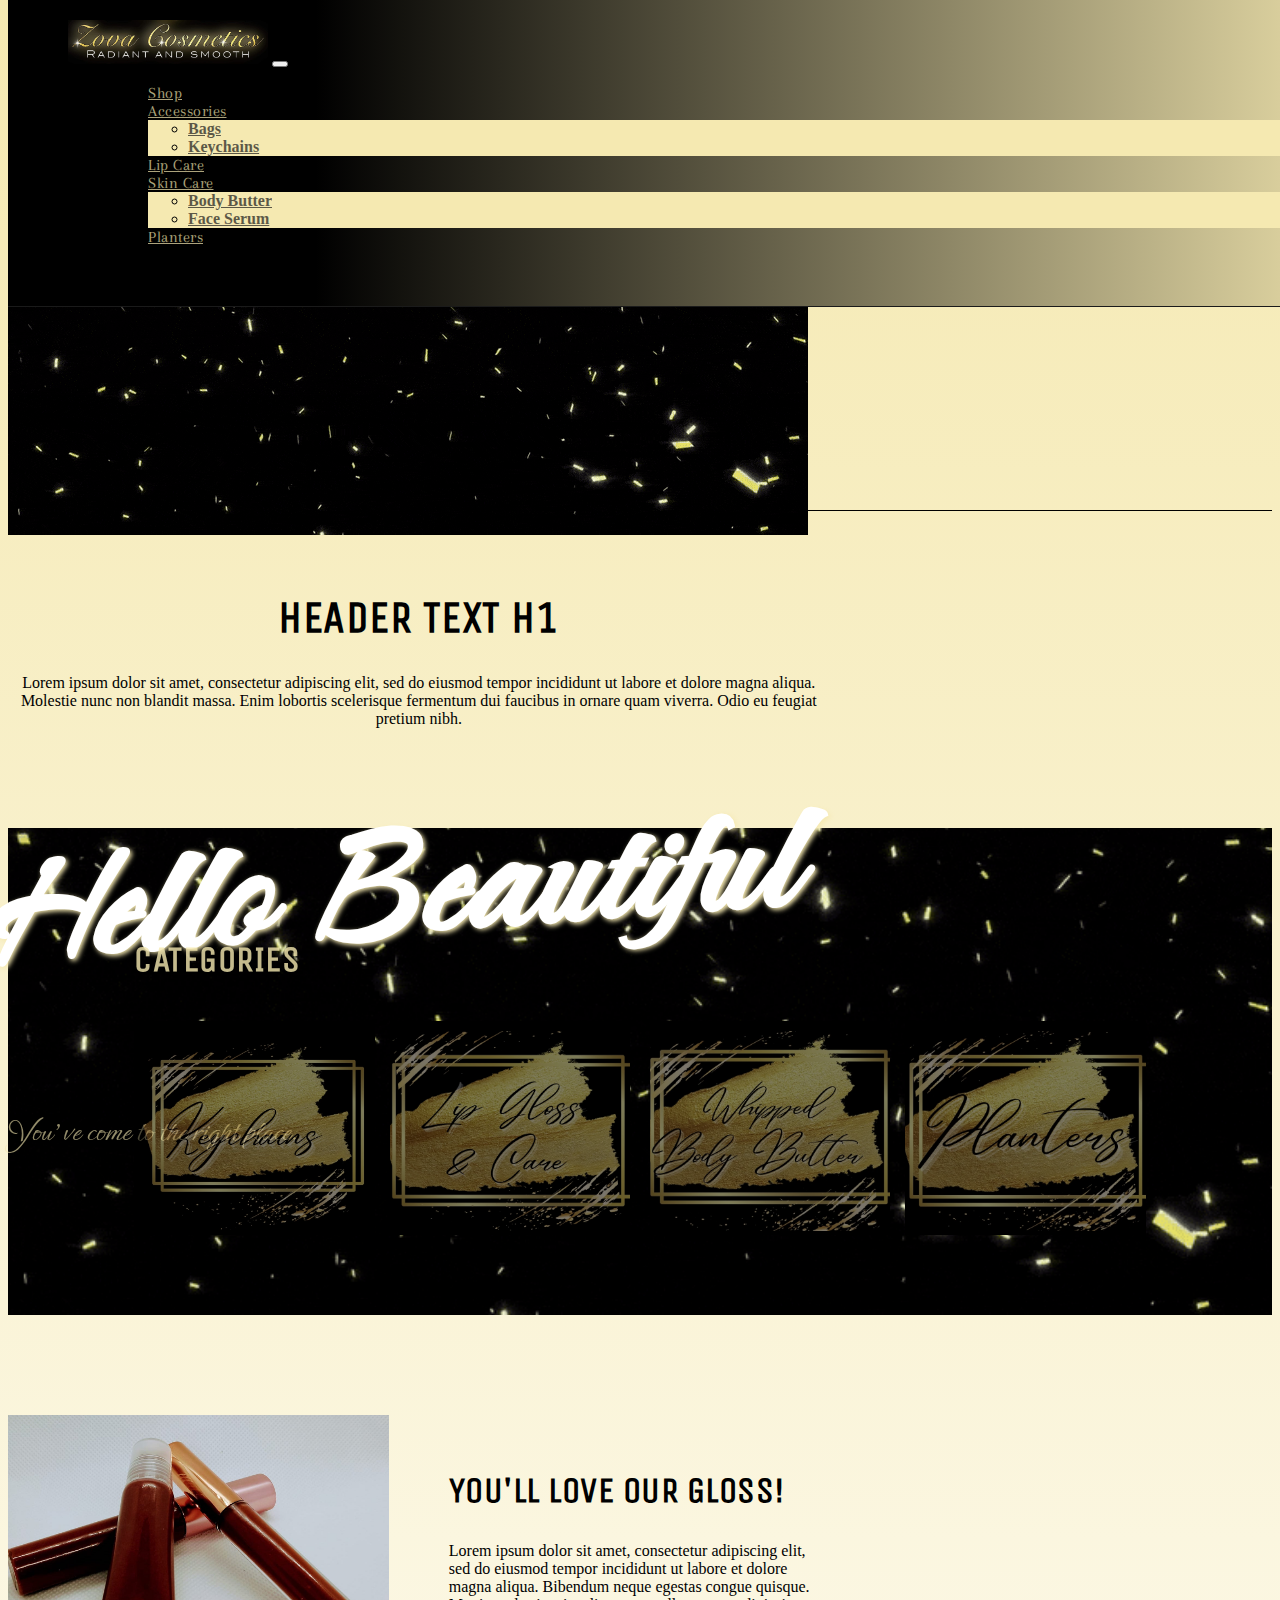
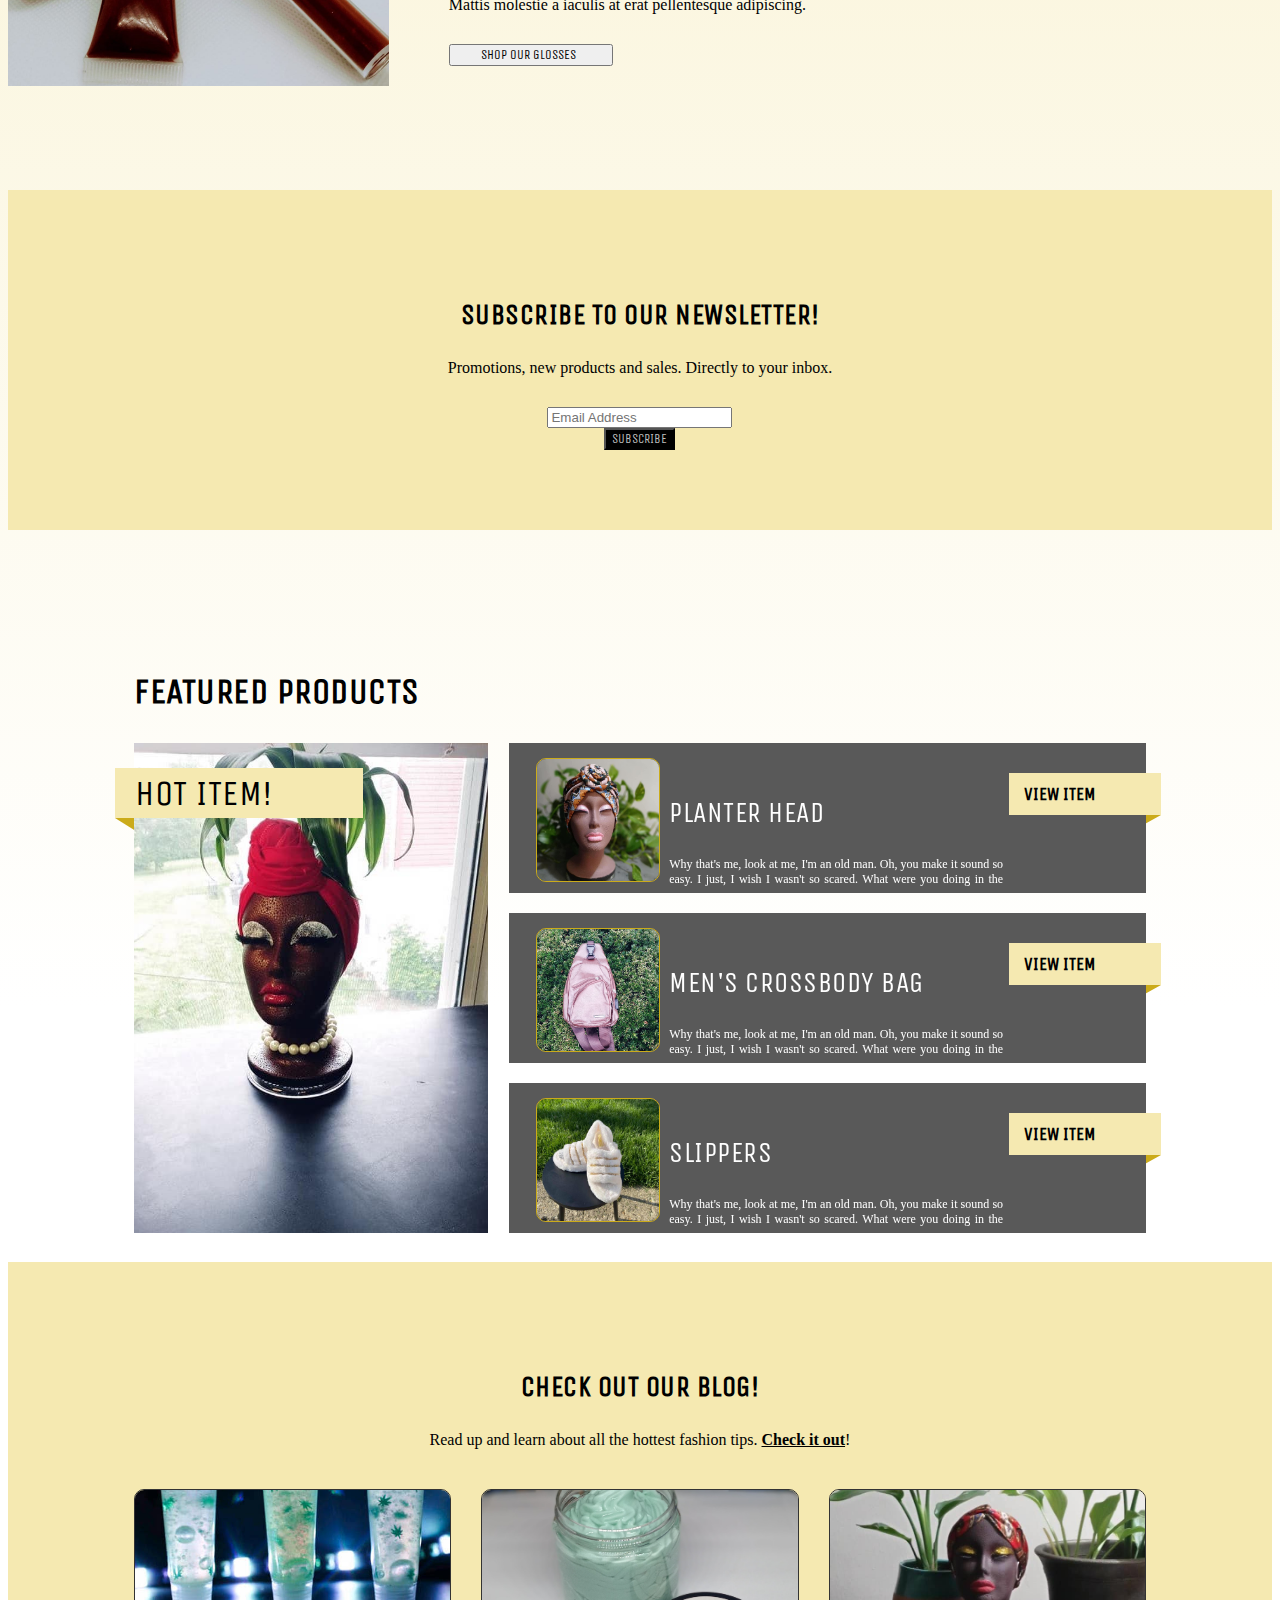
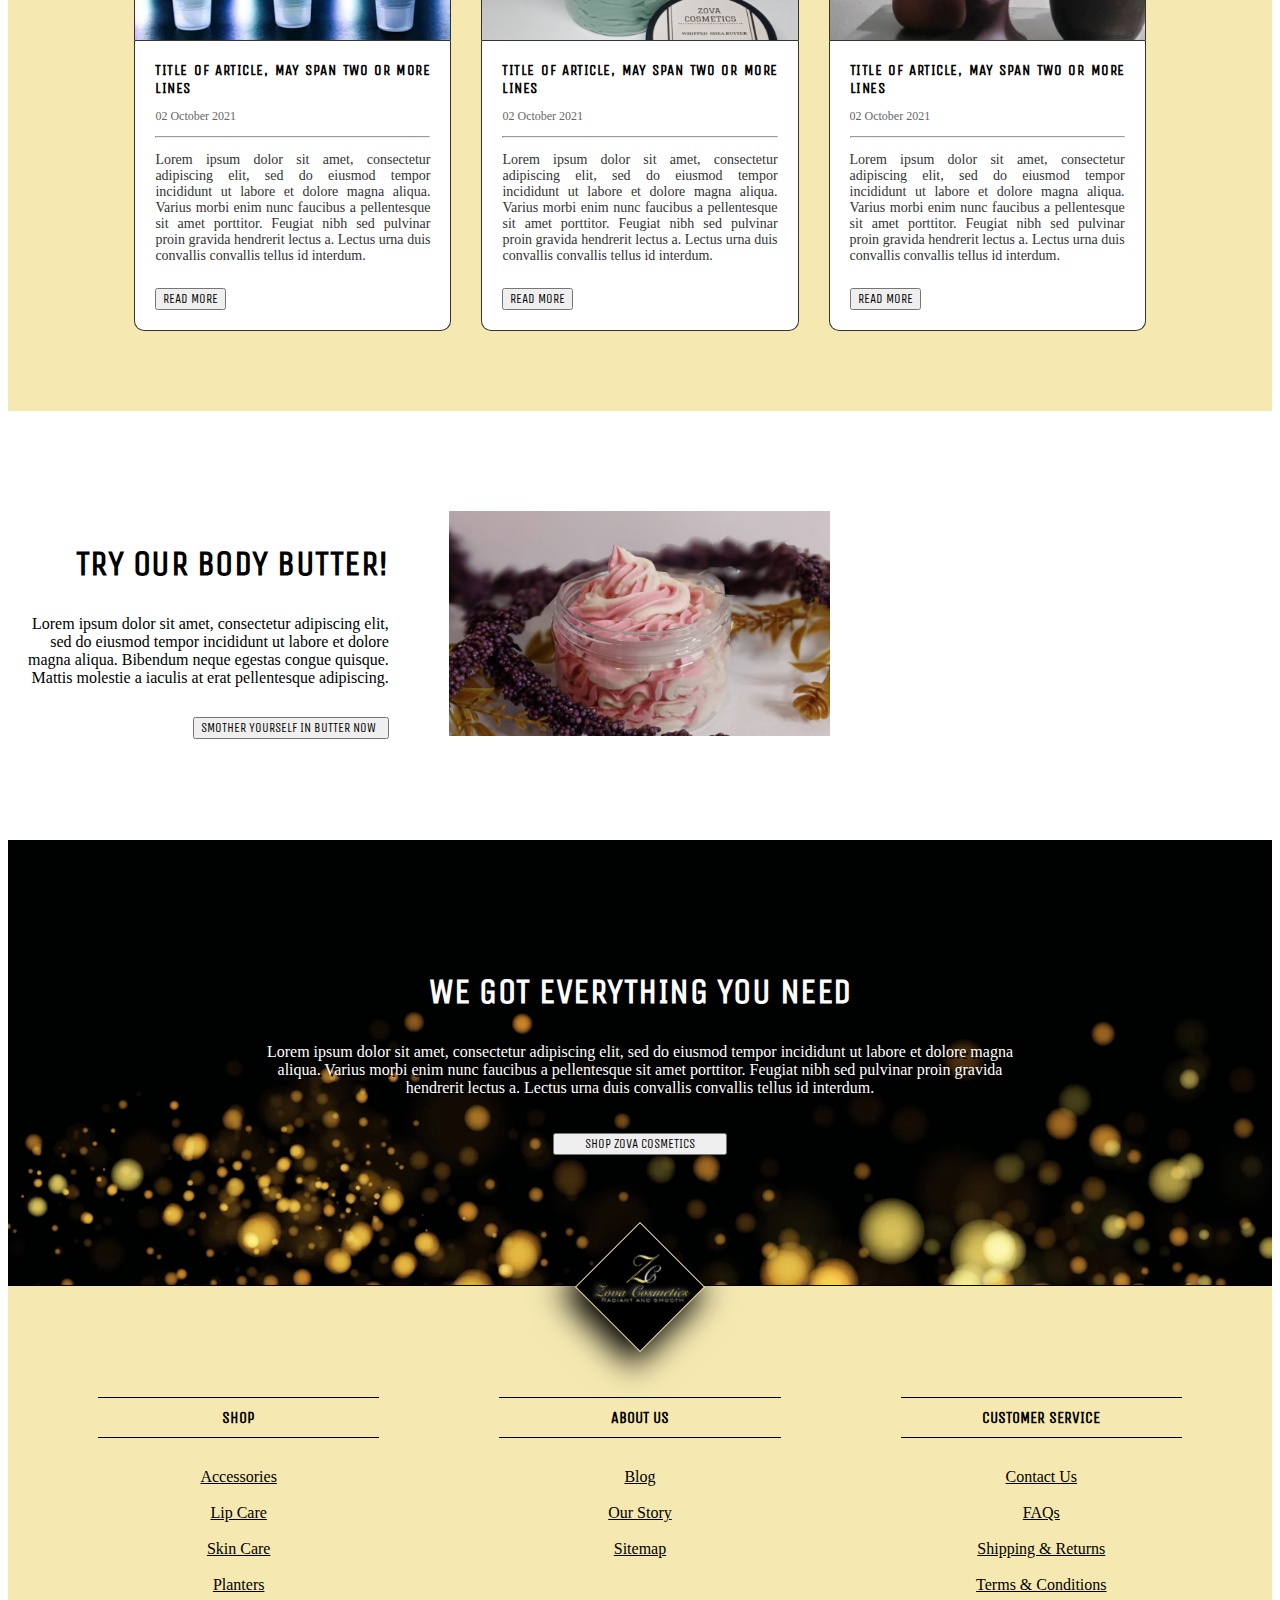
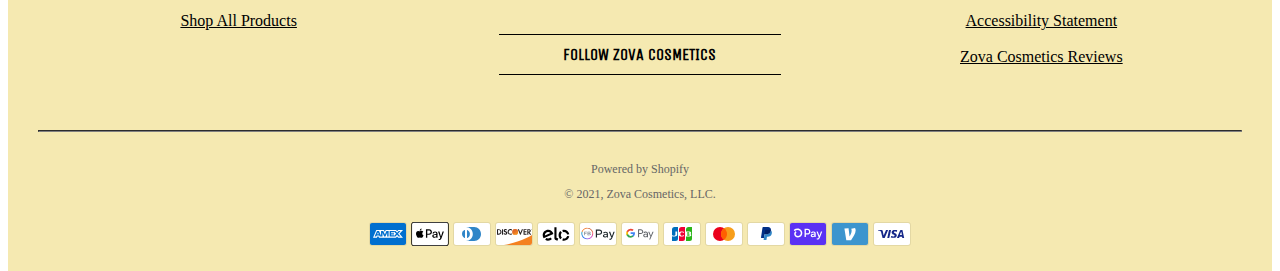
==== commit c25a3f37: "footer fix" ====
--- a/index.html
+++ b/index.html
@@ -319,7 +319,6 @@
         <div class="footer-customer-service">
             <h4>Customer Service</h4>
             <ul>
-                <li><a href="#">Blog</a></li>
                 <li><a href="#">Contact Us</a></li>
                 <li><a href="#">FAQs</a></li>
                 <li><a href="#">Shipping & Returns</a></li>
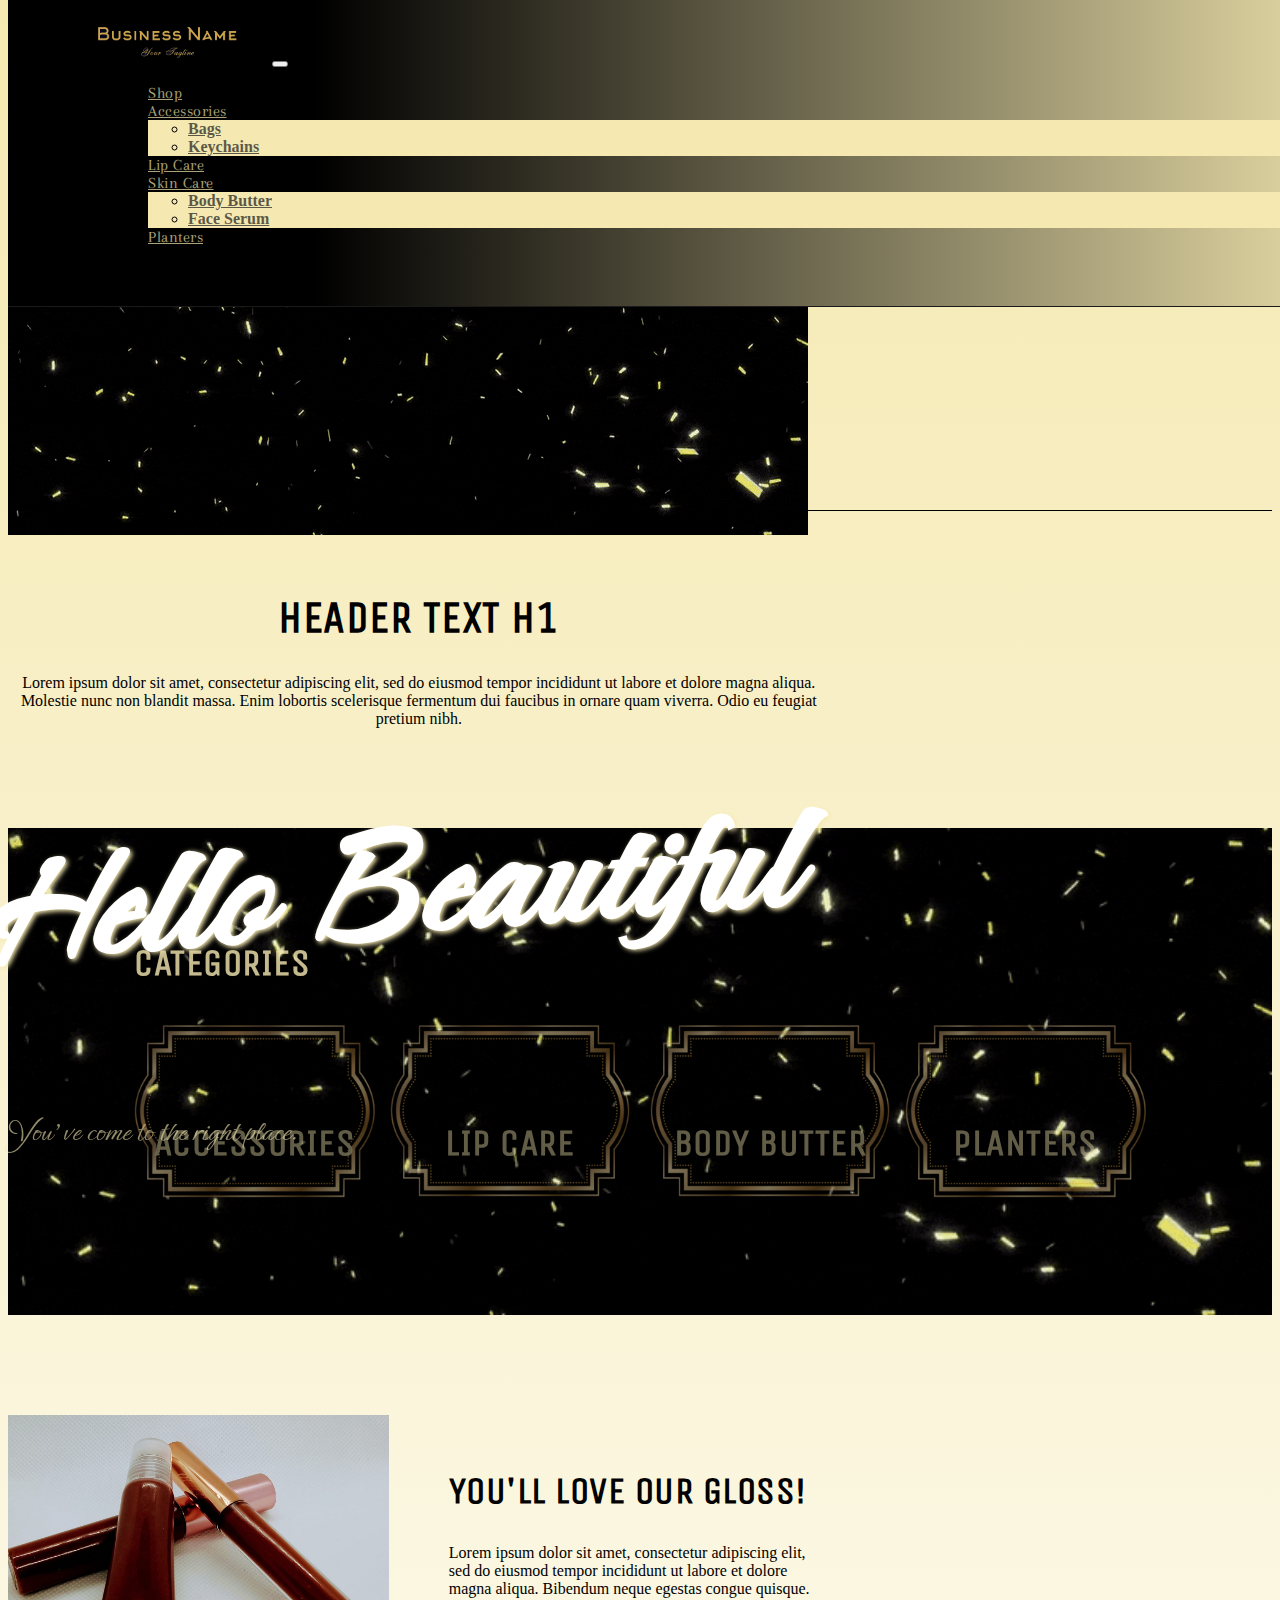
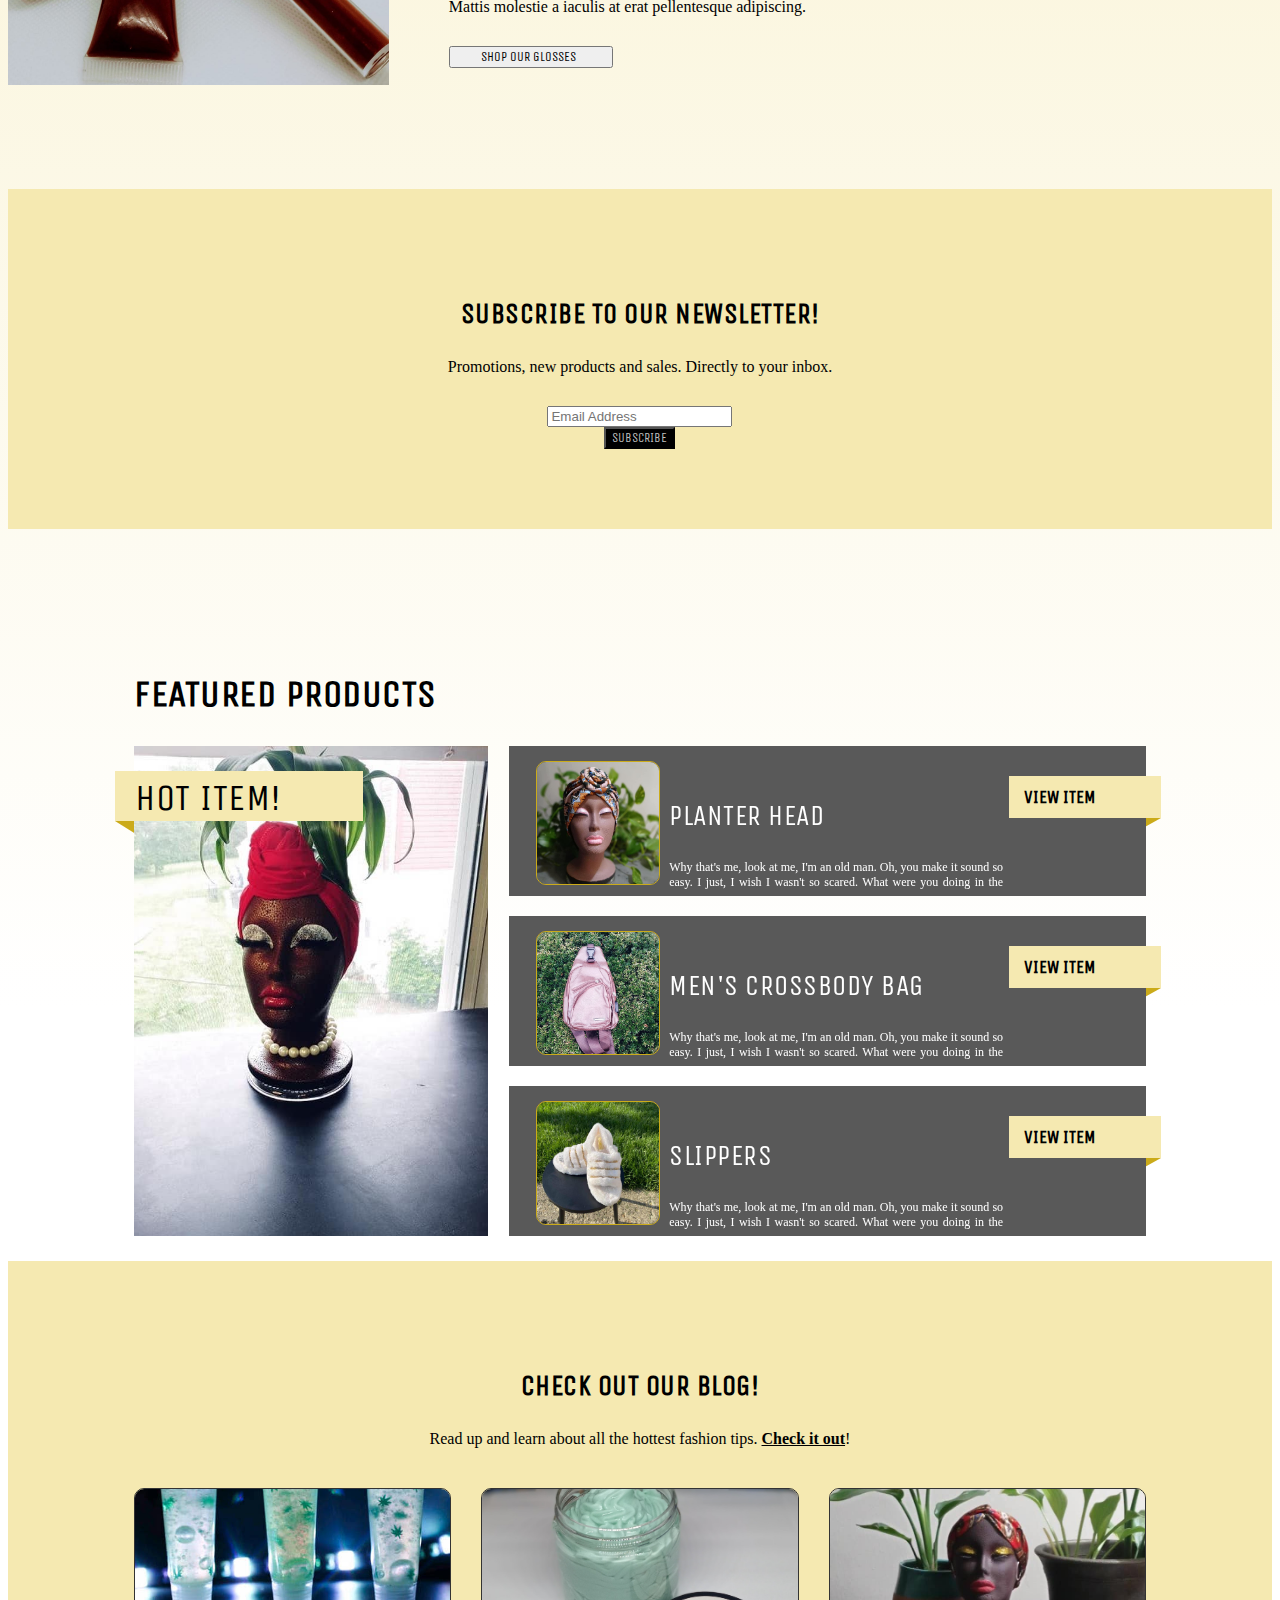
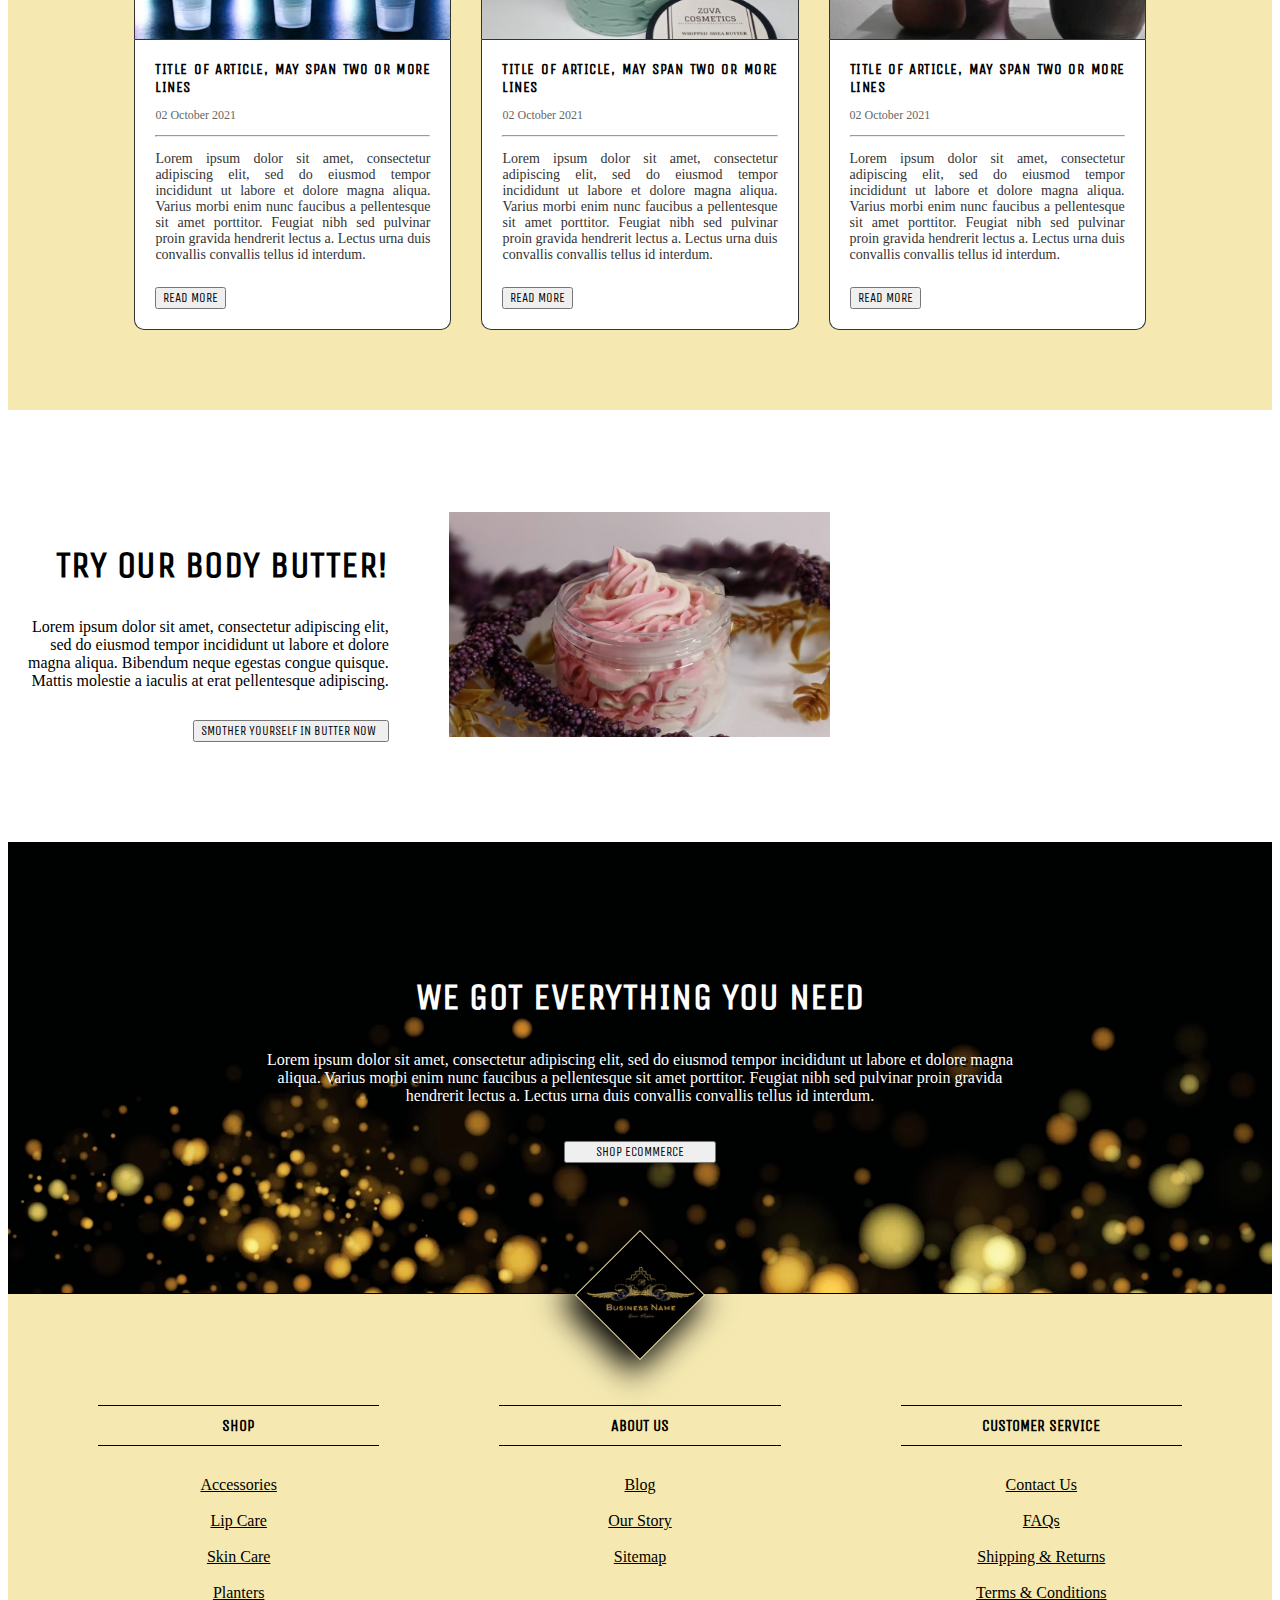
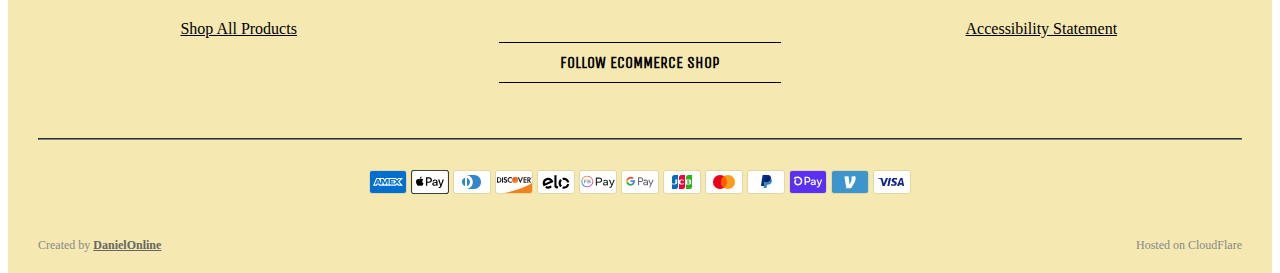
==== commit 6c575501: "+ Fixes, Logo Change" ====
--- a/index.html
+++ b/index.html
@@ -14,14 +14,14 @@
     <link href="https://fonts.googleapis.com/css2?family=Unica+One&display=swap" rel="stylesheet"> 
     <link href="https://fonts.googleapis.com/css2?family=Caramel&display=swap" rel="stylesheet"> 
     <link href="https://fonts.googleapis.com/css2?family=Ephesis&display=swap" rel="stylesheet"> 
-    <link rel="stylesheet" href="style.css">
-
-    <title>Dev: Zova Cosmetics - Home Page Redesign</title>
+    <link rel="stylesheet" href="assets/styles/style.css">
+
+    <title>eCommerce - Home | Created by DanielOnline</title>
 </head> 
 
 <header>
 <nav class="navbar sticky-top navbar-expand-lg navbar-dark bg-dark">
-    <a class="logo" href="index.html"><img  width="200" src="logo-cropped.jpg"></a>
+    <a class="logo" href="index.html"><img  width="200" src="assets/images/logo-cropped.png"></a>
     <button class="navbar-toggler" type="button" data-toggle="collapse" data-target="#navbarText" aria-controls="navbarText" aria-expanded="false" aria-label="Toggle navigation">
       <span class="navbar-toggler-icon"></span>
     </button>
@@ -73,7 +73,7 @@
         </ol> -->
         <div class="carousel-inner">
             <div class="carousel-item active">
-            <img src="confetti.gif" class="d-block w-100" alt="...">
+            <img src="assets/images/gif/confetti.gif" class="d-block w-100" alt="...">
             <div class="carousel-caption white d-none d-md-block">
                 <h2 id="HelloBeautiful">Hello Beautiful</h2>
                 <p id="banner-caption">You've come to the right place.</p>
@@ -106,20 +106,20 @@
         </div>
     </div>
 
-    <div class="full-width bg-black">
+    <div class="full-width bg-black" style="background-image: url('assets/images/gif/confetti.gif');">
         <h2 class="yellow">Categories</h2>
         <div class="category-row flex">
-            <div class="cat-img">
-                <img src="accessories-cat.png" title="Accessories">
-            </div>
-            <div class="cat-img">
-                <img src="lip-glass-cat.png" title="Lip Care">
-            </div>
-            <div class="cat-img">
-                <img src="body-butter-cat.png" title="Skin Care">
-            </div>
-            <div class="cat-img">
-                <img src="planters-cat.png" title="Planters">
+            <div class="cat-img" style="background-image: url('assets/images/banners/gold-frame.png');">
+                <h2 class="cat-title yellow">Accessories</h2>
+            </div>
+            <div class="cat-img" style="background-image: url('assets/images/banners/gold-frame.png');">
+                <h2 class="cat-title yellow">Lip Care</h2>
+            </div>
+            <div class="cat-img" style="background-image: url('assets/images/banners/gold-frame.png');">
+                <h2 class="cat-title yellow">Body Butter</h2>
+            </div>
+            <div class="cat-img" style="background-image: url('assets/images/banners/gold-frame.png');">
+                <h2 class="cat-title yellow">Planters</h2>
             </div>
         </div>
     </div>
@@ -127,7 +127,7 @@
     <div class="container">
         <div class="flex img-content">
             <div class="img-container left">
-                <img src="gloss4.jpg">
+                <img src="assets/images/products/gloss4.jpg">
             </div>
             <div class="content right">
                     <h2>You'll Love Our Gloss!</h2>
@@ -152,7 +152,7 @@
     <div class="full-width" style="margin: 30px 0 0; height: 100%; box-sizing: content-box;">
         <h2 style="margin-bottom: 30px;">Featured Products</h2>
         <div class="featured">
-        <div class="full" style="background-image: url('planter4.jpg')">
+        <div class="full" style="background-image: url('assets/images/products/planter4.jpg')">
             <div class="banner">
             <h2>HOT ITEM!</h2>
             </div>
@@ -162,7 +162,7 @@
             <p style="margin-bottom: 0">Um, well it's a delorean, right? Yeah okay. Wow, ah Red, you look great. Everything looks great. 1:24, I still got time. Oh my god. No, no not again...</p>
             </div>
             <div class="call_to_action">
-                <a href="product-page.html" type="button" class="btn btn-outline-warning">View Item</a>
+                <a href="example-product.html" type="button" class="btn btn-outline-warning">View Item</a>
             </div>
         </div>
         </div>
@@ -170,36 +170,36 @@
         <div class="three">
             <div class="featured_small">
                 <div class="prod_img">
-                <img width="122" height="122" src="planter3.jpg"/>
+                <img width="122" height="122" src="assets/images/products/planter3.jpg"/>
                 </div>
                 <div class="small_desc"><h3>Planter Head</h3><p>Why that's me, look at me, I'm an old man. Oh, you make it sound so easy. I just, I wish I wasn't so scared. What were you doing in the middle of the street, a kid your age. Doc? Wrecked?</p>
                 </div>
                 <div class="action">
-                <a class="button" href="product-page.html">View Item</a>
+                <a class="button" href="example-product.html">View Item</a>
                 </div>
             </div>
         </div>
             <div class="three">
             <div class="featured_small">
                 <div class="prod_img">
-                <img width="122" height="122" src="bag.jpg"/>
+                <img width="122" height="122" src="assets/images/products/bag.jpg"/>
                 </div>
                 <div class="small_desc"><h3>Men's Crossbody Bag</h3><p>Why that's me, look at me, I'm an old man. Oh, you make it sound so easy. I just, I wish I wasn't so scared. What were you doing in the middle of the street, a kid your age. Doc? Wrecked?</p>
                 </div>
                 <div class="action">
-                <a class="button" href="product-page.html">View Item</a>
+                <a class="button" href="example-product.html">View Item</a>
                 </div>
             </div>
         </div>
             <div class="three">
             <div class="featured_small">
                 <div class="prod_img">
-                <img width="122" height="122"  src="slippers.jpg"/>
+                <img width="122" height="122"  src="assets/images/products/slippers.jpg"/>
                 </div>
                 <div class="small_desc"><h3>Slippers</h3><p>Why that's me, look at me, I'm an old man. Oh, you make it sound so easy. I just, I wish I wasn't so scared. What were you doing in the middle of the street, a kid your age. Doc? Wrecked?</p>
                 </div>
                 <div class="action">
-                <a class="button" href="product-page.html">View Item</a>
+                <a class="button" href="example-product.html">View Item</a>
                 </div>
             </div>
             </div>
@@ -213,7 +213,7 @@
         <div class="content-wheel">
             <div class="article">
                 <div class="img-container">
-                    <a href="#"><img src="3gloss.jpg"/></a>
+                    <a href="#"><img src="assets/images/products/3gloss.jpg"/></a>
                 </div>
                 <div class="article-inner">
                     <a href="#" class="title">TITLE OF ARTICLE, MAY SPAN TWO OR MORE LINES</a>
@@ -225,7 +225,7 @@
             </div>
             <div class="article">
                 <div class="img-container">
-                    <a href="#"><img src="butter2.jpg"/></a>
+                    <a href="#"><img src="assets/images/products/butter2.jpg"/></a>
                 </div>
                 <div class="article-inner">
                     <a href="#" class="title">TITLE OF ARTICLE, MAY SPAN TWO OR MORE LINES</a>
@@ -237,7 +237,7 @@
             </div>
             <div class="article">
                 <div class="img-container">
-                    <a href="#"><img src="planter.jpg"/></a>
+                    <a href="#"><img src="assets/images/products/planter.jpg"/></a>
                 </div>
                 <div class="article-inner">
                     <a href="#" class="title">TITLE OF ARTICLE, MAY SPAN TWO OR MORE LINES</a>
@@ -258,20 +258,20 @@
                     <button type="button" class="btn btn-outline-dark btn-lg">Smother Yourself In Butter Now <i class="fas fa-angle-double-right"></i> </button>
             </div>    
             <div class="img-container right">
-                <img src="butter.png">
+                <img src="assets/images/products/butter.png">
             </div>
         </div>
     </div>
 
     <div class="full-width" style="padding: 0; margin-bottom: 0;">
-        <div class="cta" style="background-image: url('gold-banner2.png'); 
+        <div class="cta" style="background-image: url('assets/images/banners/gold-banner2.png'); 
                                 background-size: cover; 
                                 background-position: center center;
                                 background-repeat: no-repeat;">
             <div class="cta-content">
                 <h2>We Got Everything You Need</h2>
                 <p>Lorem ipsum dolor sit amet, consectetur adipiscing elit, sed do eiusmod tempor incididunt ut labore et dolore magna aliqua. Varius morbi enim nunc faucibus a pellentesque sit amet porttitor. Feugiat nibh sed pulvinar proin gravida hendrerit lectus a. Lectus urna duis convallis convallis tellus id interdum.</p>
-                <button type="button" class="btn btn-outline-warning btn-lg">Shop ZOVA Cosmetics</button>
+                <button type="button" class="btn btn-outline-warning btn-lg">Shop eCommerce</button>
             </div>
         </div>
     </div>
@@ -284,7 +284,7 @@
 <footer>
     <div class="floating-img-container">
         <div class="img-container-tight">
-            <a class="logo" href="index.html"><img height="90" width="90" src="logo2.jpg"></a>
+            <a class="logo" href="index.html"><img height="90" width="90" src="assets/images/logo.png"></a>
         </div>
     </div>
     <div class="flex">
@@ -308,7 +308,7 @@
                 </ul>
             </div>
             <div class="social-media">
-                <h4>Follow Zova Cosmetics</h4>
+                <h4>Follow eCommerce Shop</h4>
                 <div class="social-media-icon-row">
                     <a href="#"><i class="fab fa-facebook-square"></i></a>
                     <a href="#"><i class="fab fa-twitter-square"></i></a>
@@ -324,51 +324,50 @@
                 <li><a href="#">Shipping & Returns</a></li>
                 <li><a href="#">Terms & Conditions</a></li>
                 <li><a href="#">Accessibility Statement</a></li>
-                <li><a href="#">Zova Cosmetics Reviews</a></li>
             </ul>
         </div>
     </div>
     <hr/>
     <div class="bottom-footer">
+      <div class="payment-row">
+        <ul class="payment-icons">
+          <li class="payment-icon">
+            <svg class="icon icon--full-color" xmlns="http://www.w3.org/2000/svg" role="img" viewBox="0 0 38 24" width="38" height="24" aria-labelledby="pi-american_express"><title id="pi-american_express">American Express</title><g fill="none"><path fill="#000" d="M35,0 L3,0 C1.3,0 0,1.3 0,3 L0,21 C0,22.7 1.4,24 3,24 L35,24 C36.7,24 38,22.7 38,21 L38,3 C38,1.3 36.6,0 35,0 Z" opacity=".07"></path><path fill="#006FCF" d="M35,1 C36.1,1 37,1.9 37,3 L37,21 C37,22.1 36.1,23 35,23 L3,23 C1.9,23 1,22.1 1,21 L1,3 C1,1.9 1.9,1 3,1 L35,1"></path><path fill="#FFF" d="M8.971,10.268 L9.745,12.144 L8.203,12.144 L8.971,10.268 Z M25.046,10.346 L22.069,10.346 L22.069,11.173 L24.998,11.173 L24.998,12.412 L22.075,12.412 L22.075,13.334 L25.052,13.334 L25.052,14.073 L27.129,11.828 L25.052,9.488 L25.046,10.346 L25.046,10.346 Z M10.983,8.006 L14.978,8.006 L15.865,9.941 L16.687,8 L27.057,8 L28.135,9.19 L29.25,8 L34.013,8 L30.494,11.852 L33.977,15.68 L29.143,15.68 L28.065,14.49 L26.94,15.68 L10.03,15.68 L9.536,14.49 L8.406,14.49 L7.911,15.68 L4,15.68 L7.286,8 L10.716,8 L10.983,8.006 Z M19.646,9.084 L17.407,9.084 L15.907,12.62 L14.282,9.084 L12.06,9.084 L12.06,13.894 L10,9.084 L8.007,9.084 L5.625,14.596 L7.18,14.596 L7.674,13.406 L10.27,13.406 L10.764,14.596 L13.484,14.596 L13.484,10.661 L15.235,14.602 L16.425,14.602 L18.165,10.673 L18.165,14.603 L19.623,14.603 L19.647,9.083 L19.646,9.084 Z M28.986,11.852 L31.517,9.084 L29.695,9.084 L28.094,10.81 L26.546,9.084 L20.652,9.084 L20.652,14.602 L26.462,14.602 L28.076,12.864 L29.624,14.602 L31.499,14.602 L28.987,11.852 L28.986,11.852 Z"></path></g></svg>
+
+          </li><li class="payment-icon">
+            <svg class="icon icon--full-color" version="1.1" xmlns="http://www.w3.org/2000/svg" role="img" x="0" y="0" width="38" height="24" viewBox="0 0 165.521 105.965" xml:space="preserve" aria-labelledby="pi-apple_pay"><title id="pi-apple_pay">Apple Pay</title><path fill="#000" d="M150.698 0H14.823c-.566 0-1.133 0-1.698.003-.477.004-.953.009-1.43.022-1.039.028-2.087.09-3.113.274a10.51 10.51 0 0 0-2.958.975 9.932 9.932 0 0 0-4.35 4.35 10.463 10.463 0 0 0-.975 2.96C.113 9.611.052 10.658.024 11.696a70.22 70.22 0 0 0-.022 1.43C0 13.69 0 14.256 0 14.823v76.318c0 .567 0 1.132.002 1.699.003.476.009.953.022 1.43.028 1.036.09 2.084.275 3.11a10.46 10.46 0 0 0 .974 2.96 9.897 9.897 0 0 0 1.83 2.52 9.874 9.874 0 0 0 2.52 1.83c.947.483 1.917.79 2.96.977 1.025.183 2.073.245 3.112.273.477.011.953.017 1.43.02.565.004 1.132.004 1.698.004h135.875c.565 0 1.132 0 1.697-.004.476-.002.952-.009 1.431-.02 1.037-.028 2.085-.09 3.113-.273a10.478 10.478 0 0 0 2.958-.977 9.955 9.955 0 0 0 4.35-4.35c.483-.947.789-1.917.974-2.96.186-1.026.246-2.074.274-3.11.013-.477.02-.954.022-1.43.004-.567.004-1.132.004-1.699V14.824c0-.567 0-1.133-.004-1.699a63.067 63.067 0 0 0-.022-1.429c-.028-1.038-.088-2.085-.274-3.112a10.4 10.4 0 0 0-.974-2.96 9.94 9.94 0 0 0-4.35-4.35A10.52 10.52 0 0 0 156.939.3c-1.028-.185-2.076-.246-3.113-.274a71.417 71.417 0 0 0-1.431-.022C151.83 0 151.263 0 150.698 0z"></path><path fill="#FFF" d="M150.698 3.532l1.672.003c.452.003.905.008 1.36.02.793.022 1.719.065 2.583.22.75.135 1.38.34 1.984.648a6.392 6.392 0 0 1 2.804 2.807c.306.6.51 1.226.645 1.983.154.854.197 1.783.218 2.58.013.45.019.9.02 1.36.005.557.005 1.113.005 1.671v76.318c0 .558 0 1.114-.004 1.682-.002.45-.008.9-.02 1.35-.022.796-.065 1.725-.221 2.589a6.855 6.855 0 0 1-.645 1.975 6.397 6.397 0 0 1-2.808 2.807c-.6.306-1.228.511-1.971.645-.881.157-1.847.2-2.574.22-.457.01-.912.017-1.379.019-.555.004-1.113.004-1.669.004H14.801c-.55 0-1.1 0-1.66-.004a74.993 74.993 0 0 1-1.35-.018c-.744-.02-1.71-.064-2.584-.22a6.938 6.938 0 0 1-1.986-.65 6.337 6.337 0 0 1-1.622-1.18 6.355 6.355 0 0 1-1.178-1.623 6.935 6.935 0 0 1-.646-1.985c-.156-.863-.2-1.788-.22-2.578a66.088 66.088 0 0 1-.02-1.355l-.003-1.327V14.474l.002-1.325a66.7 66.7 0 0 1 .02-1.357c.022-.792.065-1.717.222-2.587a6.924 6.924 0 0 1 .646-1.981c.304-.598.7-1.144 1.18-1.623a6.386 6.386 0 0 1 1.624-1.18 6.96 6.96 0 0 1 1.98-.646c.865-.155 1.792-.198 2.586-.22.452-.012.905-.017 1.354-.02l1.677-.003h135.875"></path><g><g><path fill="#000" d="M43.508 35.77c1.404-1.755 2.356-4.112 2.105-6.52-2.054.102-4.56 1.355-6.012 3.112-1.303 1.504-2.456 3.959-2.156 6.266 2.306.2 4.61-1.152 6.063-2.858"></path><path fill="#000" d="M45.587 39.079c-3.35-.2-6.196 1.9-7.795 1.9-1.6 0-4.049-1.8-6.698-1.751-3.447.05-6.645 2-8.395 5.1-3.598 6.2-.95 15.4 2.55 20.45 1.699 2.5 3.747 5.25 6.445 5.151 2.55-.1 3.549-1.65 6.647-1.65 3.097 0 3.997 1.65 6.696 1.6 2.798-.05 4.548-2.5 6.247-5 1.95-2.85 2.747-5.6 2.797-5.75-.05-.05-5.396-2.101-5.446-8.251-.05-5.15 4.198-7.6 4.398-7.751-2.399-3.548-6.147-3.948-7.447-4.048"></path></g><g><path fill="#000" d="M78.973 32.11c7.278 0 12.347 5.017 12.347 12.321 0 7.33-5.173 12.373-12.529 12.373h-8.058V69.62h-5.822V32.11h14.062zm-8.24 19.807h6.68c5.07 0 7.954-2.729 7.954-7.46 0-4.73-2.885-7.434-7.928-7.434h-6.706v14.894z"></path><path fill="#000" d="M92.764 61.847c0-4.809 3.665-7.564 10.423-7.98l7.252-.442v-2.08c0-3.04-2.001-4.704-5.562-4.704-2.938 0-5.07 1.507-5.51 3.82h-5.252c.157-4.86 4.731-8.395 10.918-8.395 6.654 0 10.995 3.483 10.995 8.89v18.663h-5.38v-4.497h-.13c-1.534 2.937-4.914 4.782-8.579 4.782-5.406 0-9.175-3.222-9.175-8.057zm17.675-2.417v-2.106l-6.472.416c-3.64.234-5.536 1.585-5.536 3.95 0 2.288 1.975 3.77 5.068 3.77 3.95 0 6.94-2.522 6.94-6.03z"></path><path fill="#000" d="M120.975 79.652v-4.496c.364.051 1.247.103 1.715.103 2.573 0 4.029-1.09 4.913-3.899l.52-1.663-9.852-27.293h6.082l6.863 22.146h.13l6.862-22.146h5.927l-10.216 28.67c-2.34 6.577-5.017 8.735-10.683 8.735-.442 0-1.872-.052-2.261-.157z"></path></g></g></svg>
+
+          </li><li class="payment-icon">
+            <svg class="icon icon--full-color" viewBox="0 0 38 24" xmlns="http://www.w3.org/2000/svg" role="img" width="38" height="24" aria-labelledby="pi-diners_club"><title id="pi-diners_club">Diners Club</title><path opacity=".07" d="M35 0H3C1.3 0 0 1.3 0 3v18c0 1.7 1.4 3 3 3h32c1.7 0 3-1.3 3-3V3c0-1.7-1.4-3-3-3z"></path><path fill="#fff" d="M35 1c1.1 0 2 .9 2 2v18c0 1.1-.9 2-2 2H3c-1.1 0-2-.9-2-2V3c0-1.1.9-2 2-2h32"></path><path d="M12 12v3.7c0 .3-.2.3-.5.2-1.9-.8-3-3.3-2.3-5.4.4-1.1 1.2-2 2.3-2.4.4-.2.5-.1.5.2V12zm2 0V8.3c0-.3 0-.3.3-.2 2.1.8 3.2 3.3 2.4 5.4-.4 1.1-1.2 2-2.3 2.4-.4.2-.4.1-.4-.2V12zm7.2-7H13c3.8 0 6.8 3.1 6.8 7s-3 7-6.8 7h8.2c3.8 0 6.8-3.1 6.8-7s-3-7-6.8-7z" fill="#3086C8"></path></svg>
+          </li><li class="payment-icon">
+            <svg class="icon icon--full-color" viewBox="0 0 38 24" width="38" height="24" role="img" aria-labelledby="pi-discover" fill="none" xmlns="http://www.w3.org/2000/svg"><title id="pi-discover">Discover</title><path fill="#000" opacity=".07" d="M35 0H3C1.3 0 0 1.3 0 3v18c0 1.7 1.4 3 3 3h32c1.7 0 3-1.3 3-3V3c0-1.7-1.4-3-3-3z"></path><path d="M35 1c1.1 0 2 .9 2 2v18c0 1.1-.9 2-2 2H3c-1.1 0-2-.9-2-2V3c0-1.1.9-2 2-2h32z" fill="#fff"></path><path d="M3.57 7.16H2v5.5h1.57c.83 0 1.43-.2 1.96-.63.63-.52 1-1.3 1-2.11-.01-1.63-1.22-2.76-2.96-2.76zm1.26 4.14c-.34.3-.77.44-1.47.44h-.29V8.1h.29c.69 0 1.11.12 1.47.44.37.33.59.84.59 1.37 0 .53-.22 1.06-.59 1.39zm2.19-4.14h1.07v5.5H7.02v-5.5zm3.69 2.11c-.64-.24-.83-.4-.83-.69 0-.35.34-.61.8-.61.32 0 .59.13.86.45l.56-.73c-.46-.4-1.01-.61-1.62-.61-.97 0-1.72.68-1.72 1.58 0 .76.35 1.15 1.35 1.51.42.15.63.25.74.31.21.14.32.34.32.57 0 .45-.35.78-.83.78-.51 0-.92-.26-1.17-.73l-.69.67c.49.73 1.09 1.05 1.9 1.05 1.11 0 1.9-.74 1.9-1.81.02-.89-.35-1.29-1.57-1.74zm1.92.65c0 1.62 1.27 2.87 2.9 2.87.46 0 .86-.09 1.34-.32v-1.26c-.43.43-.81.6-1.29.6-1.08 0-1.85-.78-1.85-1.9 0-1.06.79-1.89 1.8-1.89.51 0 .9.18 1.34.62V7.38c-.47-.24-.86-.34-1.32-.34-1.61 0-2.92 1.28-2.92 2.88zm12.76.94l-1.47-3.7h-1.17l2.33 5.64h.58l2.37-5.64h-1.16l-1.48 3.7zm3.13 1.8h3.04v-.93h-1.97v-1.48h1.9v-.93h-1.9V8.1h1.97v-.94h-3.04v5.5zm7.29-3.87c0-1.03-.71-1.62-1.95-1.62h-1.59v5.5h1.07v-2.21h.14l1.48 2.21h1.32l-1.73-2.32c.81-.17 1.26-.72 1.26-1.56zm-2.16.91h-.31V8.03h.33c.67 0 1.03.28 1.03.82 0 .55-.36.85-1.05.85z" fill="#231F20"></path><path d="M20.16 12.86a2.931 2.931 0 100-5.862 2.931 2.931 0 000 5.862z" fill="url(#pi-paint0_linear)"></path><path opacity=".65" d="M20.16 12.86a2.931 2.931 0 100-5.862 2.931 2.931 0 000 5.862z" fill="url(#pi-paint1_linear)"></path><path d="M36.57 7.506c0-.1-.07-.15-.18-.15h-.16v.48h.12v-.19l.14.19h.14l-.16-.2c.06-.01.1-.06.1-.13zm-.2.07h-.02v-.13h.02c.06 0 .09.02.09.06 0 .05-.03.07-.09.07z" fill="#231F20"></path><path d="M36.41 7.176c-.23 0-.42.19-.42.42 0 .23.19.42.42.42.23 0 .42-.19.42-.42 0-.23-.19-.42-.42-.42zm0 .77c-.18 0-.34-.15-.34-.35 0-.19.15-.35.34-.35.18 0 .33.16.33.35 0 .19-.15.35-.33.35z" fill="#231F20"></path><path d="M37 12.984S27.09 19.873 8.976 23h26.023a2 2 0 002-1.984l.024-3.02L37 12.985z" fill="#F48120"></path><defs><linearGradient id="pi-paint0_linear" x1="21.657" y1="12.275" x2="19.632" y2="9.104" gradientUnits="userSpaceOnUse"><stop stop-color="#F89F20"></stop><stop offset=".25" stop-color="#F79A20"></stop><stop offset=".533" stop-color="#F68D20"></stop><stop offset=".62" stop-color="#F58720"></stop><stop offset=".723" stop-color="#F48120"></stop><stop offset="1" stop-color="#F37521"></stop></linearGradient><linearGradient id="pi-paint1_linear" x1="21.338" y1="12.232" x2="18.378" y2="6.446" gradientUnits="userSpaceOnUse"><stop stop-color="#F58720"></stop><stop offset=".359" stop-color="#E16F27"></stop><stop offset=".703" stop-color="#D4602C"></stop><stop offset=".982" stop-color="#D05B2E"></stop></linearGradient></defs></svg>
+          </li><li class="payment-icon">
+            <svg class="icon icon--full-color" role="img" aria-labelledby="pi-elo" width="38" height="24" xmlns="http://www.w3.org/2000/svg" viewBox="0 0 38 24"><title id="pi-elo">Elo</title><g fill-rule="nonzero" fill="none"><path d="M35 0H3C1.3 0 0 1.3 0 3v18c0 1.7 1.4 3 3 3h32c1.7 0 3-1.3 3-3V3c0-1.7-1.4-3-3-3z" fill="#000" opacity=".07"></path><path d="M35 1c1.1 0 2 .9 2 2v18c0 1.1-.9 2-2 2H3c-1.1 0-2-.9-2-2V3c0-1.1.9-2 2-2h32" fill="#FFF"></path><g fill="#000"><path d="M13.3 15.5c-.6.6-1.4.9-2.3.9-.6 0-1.2-.2-1.6-.5l-1.2 1.9c.8.6 1.8.9 2.8.9 1.5 0 2.9-.6 3.9-1.6l-1.6-1.6zm-2.1-7.7c-3 0-5.5 2.4-5.5 5.4 0 1.1.3 2.2.9 3.1l9.8-4.2c-.6-2.5-2.7-4.3-5.2-4.3zm-3.3 5.8v-.4c0-1.8 1.5-3.2 3.2-3.2 1 0 1.8.5 2.4 1.1l-5.6 2.5zm11.6-8.3v10.5l1.8.8-.9 2.1-1.8-.8c-.4-.2-.7-.4-.9-.7-.2-.3-.3-.7-.3-1.3V5.3h2.1zM26 10.2c.3-.1.7-.2 1-.2 1.5 0 2.8 1.1 3.1 2.6l2.2-.4c-.5-2.5-2.7-4.4-5.3-4.4-.6 0-1.2.1-1.7.3l.7 2.1zm-2.6 7.1l1.5-1.7c-.7-.6-1.1-1.4-1.1-2.4s.4-1.8 1.1-2.4l-1.5-1.7c-1.1 1-1.8 2.5-1.8 4.1 0 1.7.7 3.1 1.8 4.1zm6.7-3.4c-.3 1.5-1.6 2.6-3.1 2.6-.4 0-.7-.1-1-.2l-.7 2.1c.5.2 1.1.3 1.7.3 2.6 0 4.8-1.9 5.3-4.4l-2.2-.4z"></path></g></g></svg>
+          </li><li class="payment-icon">
+            <svg class="icon icon--full-color" width="38" height="24" role="img" aria-labelledby="pi-facebook_pay" viewBox="0 0 38 24" xmlns="http://www.w3.org/2000/svg"><title id="pi-facebook_pay">Facebook Pay</title><path xmlns="http://www.w3.org/2000/svg" opacity=".07" d="M35 0H3C1.3 0 0 1.3 0 3v18c0 1.7 1.4 3 3 3h32c1.7 0 3-1.3 3-3V3c0-1.7-1.4-3-3-3z"></path><path xmlns="http://www.w3.org/2000/svg" fill="#fff" d="M35 1c1.1 0 2 .9 2 2v18c0 1.1-.9 2-2 2H3c-1.1 0-2-.9-2-2V3c0-1.1.9-2 2-2h32"></path><path fill-rule="evenodd" clip-rule="evenodd" d="M8.29 5.672h.035v.874H8.29c-2.256 0-4.165 1.46-4.8 3.472l-.849-.265c.75-2.365 2.995-4.081 5.649-4.081z" fill="url(#pi-paint0_linear)"></path><path fill-rule="evenodd" clip-rule="evenodd" d="M8.325 6.546v-.874H8.29c2.662 0 4.914 1.728 5.656 4.105l-.848.266c-.624-2.014-2.523-3.482-4.773-3.497z" fill="url(#pi-paint1_linear)"></path><path fill-rule="evenodd" clip-rule="evenodd" d="M11.243 15.478l.523.708a5.96 5.96 0 01-3.476 1.108 5.96 5.96 0 01-3.43-1.075l.524-.708c.82.573 1.823.91 2.906.91 1.104 0 2.124-.35 2.953-.943z" fill="url(#pi-paint2_linear)"></path><path fill-rule="evenodd" clip-rule="evenodd" d="M2.642 9.753l.848.265a4.856 4.856 0 00-.225 1.465c0 1.663.836 3.134 2.119 4.028l-.523.708c-1.453-1.017-2.417-2.663-2.483-4.532v-.407c.019-.53.11-1.042.264-1.527z" fill="url(#pi-paint3_linear)"></path><path fill-rule="evenodd" clip-rule="evenodd" d="M14.205 11.483c0 1.934-.96 3.646-2.44 4.703l-.523-.707a4.904 4.904 0 002.073-3.996c0-.502-.076-.987-.218-1.443l.848-.266c.17.54.26 1.114.26 1.71z" fill="url(#pi-paint4_linear)"></path><path fill-rule="evenodd" clip-rule="evenodd" d="M11.06 12.218c0-.308-.215-.446-.692-.446H9.193v.89h1.175c.485 0 .692-.133.692-.444zm-.857-1.866h-1.01v.89h1.01c.457 0 .664-.138.664-.443 0-.306-.21-.447-.664-.447zm1.474 1.922c0 .594-.474.932-1.31.932H8.64c-.03 0-.05-.02-.05-.049v-3.3c0-.029.02-.048.05-.048h1.575c.813 0 1.26.313 1.26.878 0 .335-.15.604-.583.733.548.114.77.437.785.854zM7.872 9.857v.461c0 .03-.02.049-.05.049h-2v.861h1.66c.03 0 .049.02.049.049v.46c0 .03-.02.05-.05.05H5.823v1.37c0 .03-.02.049-.05.049H5.27c-.03 0-.05-.02-.05-.049v-3.3c0-.029.02-.048.05-.048h2.553c.03 0 .05.02.05.048z" fill="#64717D"></path><path fill-rule="evenodd" clip-rule="evenodd" d="M31.214 9.82a49.278 49.278 0 001.688 4.454l1.55-4.454h1.239l-2.221 5.754c-.284.737-.621 1.305-1.011 1.705-.39.4-.913.6-1.568.6-.163 0-.317-.013-.46-.039v-1.005c.12.019.227.028.317.028.398 0 .722-.11.972-.332.25-.221.47-.546.659-.974a45.905 45.905 0 01-1.312-2.824 80.59 80.59 0 01-1.17-2.913h1.317zm-4.6-.134c.696 0 1.256.197 1.68.591.425.395.637.985.637 1.77V15.4h-1.09v-.91c-.22.328-.503.58-.847.757a2.542 2.542 0 01-1.176.265c-.599 0-1.064-.152-1.395-.455-.331-.303-.497-.703-.497-1.197 0-.491.187-.903.56-1.234.373-.33.968-.497 1.786-.497h1.545v-.016c0-.938-.439-1.407-1.317-1.407-.368 0-.677.065-.93.196-.251.13-.455.312-.61.547l-.778-.62c.242-.368.561-.651.957-.848a2.985 2.985 0 011.35-.296h.124zM20.16 7.588c.996 0 1.74.233 2.232.7.492.467.739 1.1.739 1.9 0 .797-.247 1.43-.739 1.898-.492.469-1.236.703-2.232.703h-2.136v2.612H16.83V7.588h3.329zm7.657 5.419h-1.5c-.446 0-.765.07-.957.21a.665.665 0 00-.286.566c0 .49.33.736.994.736.439 0 .804-.097 1.096-.293.292-.195.51-.46.653-.795v-.424zm-7.77-4.326h-2.023v3.014h2.022c.648 0 1.12-.125 1.418-.377.297-.25.445-.627.445-1.13 0-.502-.148-.879-.445-1.13-.298-.251-.77-.377-1.418-.377z" fill="#1B2529"></path><defs><linearGradient id="pi-paint0_linear" x1="8.325" y1="6.803" x2="3.828" y2="10.121" gradientUnits="userSpaceOnUse"><stop stop-color="#24D365"></stop><stop offset="1" stop-color="#139DBD"></stop></linearGradient><linearGradient id="pi-paint1_linear" x1="8.29" y1="6.774" x2="12.8" y2="10.111" gradientUnits="userSpaceOnUse"><stop stop-color="#23D068"></stop><stop offset=".52" stop-color="#EACD36"></stop><stop offset="1" stop-color="#FF6C5C"></stop></linearGradient><linearGradient id="pi-paint2_linear" x1="5.121" y1="15.876" x2="11.496" y2="15.876" gradientUnits="userSpaceOnUse"><stop stop-color="#266FF3"></stop><stop offset="1" stop-color="#C439D6"></stop></linearGradient><linearGradient id="pi-paint3_linear" x1="4.135" y1="15.894" x2="2.281" y2="10.39" gradientUnits="userSpaceOnUse"><stop stop-color="#266FF3"></stop><stop offset="1" stop-color="#149FBA"></stop></linearGradient><linearGradient id="pi-paint4_linear" x1="12.899" y1="9.913" x2="11.041" y2="15.394" gradientUnits="userSpaceOnUse"><stop stop-color="#FF6C5C"></stop><stop offset="1" stop-color="#C439D6"></stop></linearGradient></defs></svg>
+
+          </li><li class="payment-icon">
+            <svg class="icon icon--full-color" xmlns="http://www.w3.org/2000/svg" role="img" viewBox="0 0 38 24" width="38" height="24" aria-labelledby="pi-google_pay"><title id="pi-google_pay">Google Pay</title><path d="M35 0H3C1.3 0 0 1.3 0 3v18c0 1.7 1.4 3 3 3h32c1.7 0 3-1.3 3-3V3c0-1.7-1.4-3-3-3z" fill="#000" opacity=".07"></path><path d="M35 1c1.1 0 2 .9 2 2v18c0 1.1-.9 2-2 2H3c-1.1 0-2-.9-2-2V3c0-1.1.9-2 2-2h32" fill="#FFF"></path><path d="M18.093 11.976v3.2h-1.018v-7.9h2.691a2.447 2.447 0 0 1 1.747.692 2.28 2.28 0 0 1 .11 3.224l-.11.116c-.47.447-1.098.69-1.747.674l-1.673-.006zm0-3.732v2.788h1.698c.377.012.741-.135 1.005-.404a1.391 1.391 0 0 0-1.005-2.354l-1.698-.03zm6.484 1.348c.65-.03 1.286.188 1.778.613.445.43.682 1.03.65 1.649v3.334h-.969v-.766h-.049a1.93 1.93 0 0 1-1.673.931 2.17 2.17 0 0 1-1.496-.533 1.667 1.667 0 0 1-.613-1.324 1.606 1.606 0 0 1 .613-1.336 2.746 2.746 0 0 1 1.698-.515c.517-.02 1.03.093 1.49.331v-.208a1.134 1.134 0 0 0-.417-.901 1.416 1.416 0 0 0-.98-.368 1.545 1.545 0 0 0-1.319.717l-.895-.564a2.488 2.488 0 0 1 2.182-1.06zM23.29 13.52a.79.79 0 0 0 .337.662c.223.176.5.269.785.263.429-.001.84-.17 1.146-.472.305-.286.478-.685.478-1.103a2.047 2.047 0 0 0-1.324-.374 1.716 1.716 0 0 0-1.03.294.883.883 0 0 0-.392.73zm9.286-3.75l-3.39 7.79h-1.048l1.281-2.728-2.224-5.062h1.103l1.612 3.885 1.569-3.885h1.097z" fill="#5F6368"></path><path d="M13.986 11.284c0-.308-.024-.616-.073-.92h-4.29v1.747h2.451a2.096 2.096 0 0 1-.9 1.373v1.134h1.464a4.433 4.433 0 0 0 1.348-3.334z" fill="#4285F4"></path><path d="M9.629 15.721a4.352 4.352 0 0 0 3.01-1.097l-1.466-1.14a2.752 2.752 0 0 1-4.094-1.44H5.577v1.17a4.53 4.53 0 0 0 4.052 2.507z" fill="#34A853"></path><path d="M7.079 12.05a2.709 2.709 0 0 1 0-1.735v-1.17H5.577a4.505 4.505 0 0 0 0 4.075l1.502-1.17z" fill="#FBBC04"></path><path d="M9.629 8.44a2.452 2.452 0 0 1 1.74.68l1.3-1.293a4.37 4.37 0 0 0-3.065-1.183 4.53 4.53 0 0 0-4.027 2.5l1.502 1.171a2.715 2.715 0 0 1 2.55-1.875z" fill="#EA4335"></path></svg>
+
+          </li><li class="payment-icon">
+            <svg class="icon icon--full-color" width="38" height="24" role="img" aria-labelledby="pi-jcb" viewBox="0 0 38 24" xmlns="http://www.w3.org/2000/svg"><title id="pi-jcb">JCB</title><g fill="none" fill-rule="evenodd"><g fill-rule="nonzero"><path d="M35 0H3C1.3 0 0 1.3 0 3v18c0 1.7 1.4 3 3 3h32c1.7 0 3-1.3 3-3V3c0-1.7-1.4-3-3-3z" fill="#000" opacity=".07"></path><path d="M35 1c1.1 0 2 .9 2 2v18c0 1.1-.9 2-2 2H3c-1.1 0-2-.9-2-2V3c0-1.1.9-2 2-2h32" fill="#FFF"></path></g><path d="M11.5 5H15v11.5a2.5 2.5 0 0 1-2.5 2.5H9V7.5A2.5 2.5 0 0 1 11.5 5z" fill="#006EBC"></path><path d="M18.5 5H22v11.5a2.5 2.5 0 0 1-2.5 2.5H16V7.5A2.5 2.5 0 0 1 18.5 5z" fill="#F00036"></path><path d="M25.5 5H29v11.5a2.5 2.5 0 0 1-2.5 2.5H23V7.5A2.5 2.5 0 0 1 25.5 5z" fill="#2AB419"></path><path d="M10.755 14.5c-1.06 0-2.122-.304-2.656-.987l.78-.676c.068 1.133 3.545 1.24 3.545-.19V9.5h1.802v3.147c0 .728-.574 1.322-1.573 1.632-.466.144-1.365.221-1.898.221zm8.116 0c-.674 0-1.388-.107-1.965-.366-.948-.425-1.312-1.206-1.3-2.199.012-1.014.436-1.782 1.468-2.165 1.319-.49 3.343-.261 3.926.27v.972c-.572-.521-1.958-.898-2.919-.46-.494.226-.737.917-.744 1.448-.006.56.245 1.252.744 1.497.953.467 2.39.04 2.919-.441v1.01c-.358.255-1.253.434-2.129.434zm8.679-2.587c.37-.235.582-.567.582-1.005 0-.438-.116-.687-.348-.939-.206-.207-.58-.469-1.238-.469H23v5h3.546c.696 0 1.097-.23 1.315-.415.283-.25.426-.53.426-.96 0-.431-.155-.908-.737-1.212zm-1.906-.281h-1.428v-1.444h1.495c.956 0 .944 1.444-.067 1.444zm.288 2.157h-1.716v-1.513h1.716c.986 0 1.083 1.513 0 1.513z" fill="#FFF" fill-rule="nonzero"></path></g></svg>
+          </li><li class="payment-icon">
+            <svg class="icon icon--full-color" viewBox="0 0 38 24" xmlns="http://www.w3.org/2000/svg" role="img" width="38" height="24" aria-labelledby="pi-master"><title id="pi-master">Mastercard</title><path opacity=".07" d="M35 0H3C1.3 0 0 1.3 0 3v18c0 1.7 1.4 3 3 3h32c1.7 0 3-1.3 3-3V3c0-1.7-1.4-3-3-3z"></path><path fill="#fff" d="M35 1c1.1 0 2 .9 2 2v18c0 1.1-.9 2-2 2H3c-1.1 0-2-.9-2-2V3c0-1.1.9-2 2-2h32"></path><circle fill="#EB001B" cx="15" cy="12" r="7"></circle><circle fill="#F79E1B" cx="23" cy="12" r="7"></circle><path fill="#FF5F00" d="M22 12c0-2.4-1.2-4.5-3-5.7-1.8 1.3-3 3.4-3 5.7s1.2 4.5 3 5.7c1.8-1.2 3-3.3 3-5.7z"></path></svg>
+          </li><li class="payment-icon">
+            <svg class="icon icon--full-color" viewBox="0 0 38 24" xmlns="http://www.w3.org/2000/svg" width="38" height="24" role="img" aria-labelledby="pi-paypal"><title id="pi-paypal">PayPal</title><path opacity=".07" d="M35 0H3C1.3 0 0 1.3 0 3v18c0 1.7 1.4 3 3 3h32c1.7 0 3-1.3 3-3V3c0-1.7-1.4-3-3-3z"></path><path fill="#fff" d="M35 1c1.1 0 2 .9 2 2v18c0 1.1-.9 2-2 2H3c-1.1 0-2-.9-2-2V3c0-1.1.9-2 2-2h32"></path><path fill="#003087" d="M23.9 8.3c.2-1 0-1.7-.6-2.3-.6-.7-1.7-1-3.1-1h-4.1c-.3 0-.5.2-.6.5L14 15.6c0 .2.1.4.3.4H17l.4-3.4 1.8-2.2 4.7-2.1z"></path><path fill="#3086C8" d="M23.9 8.3l-.2.2c-.5 2.8-2.2 3.8-4.6 3.8H18c-.3 0-.5.2-.6.5l-.6 3.9-.2 1c0 .2.1.4.3.4H19c.3 0 .5-.2.5-.4v-.1l.4-2.4v-.1c0-.2.3-.4.5-.4h.3c2.1 0 3.7-.8 4.1-3.2.2-1 .1-1.8-.4-2.4-.1-.5-.3-.7-.5-.8z"></path><path fill="#012169" d="M23.3 8.1c-.1-.1-.2-.1-.3-.1-.1 0-.2 0-.3-.1-.3-.1-.7-.1-1.1-.1h-3c-.1 0-.2 0-.2.1-.2.1-.3.2-.3.4l-.7 4.4v.1c0-.3.3-.5.6-.5h1.3c2.5 0 4.1-1 4.6-3.8v-.2c-.1-.1-.3-.2-.5-.2h-.1z"></path></svg>
+          </li><li class="payment-icon">
+            <svg class="icon icon--full-color" xmlns="http://www.w3.org/2000/svg" role="img" viewBox="0 0 38 24" width="38" height="24" aria-labelledby="pi-shopify_pay"><title id="pi-shopify_pay">Shop Pay</title><path opacity=".07" d="M35 0H3C1.3 0 0 1.3 0 3v18c0 1.7 1.4 3 3 3h32c1.7 0 3-1.3 3-3V3c0-1.7-1.4-3-3-3z" fill="#000"></path><path d="M35 1c1.1 0 2 .9 2 2v18c0 1.1-.9 2-2 2H3c-1.1 0-2-.9-2-2V3c0-1.1.9-2 2-2h32z" fill="#5A31F4"></path><path d="M21.382 9.713c0 1.668-1.177 2.858-2.821 2.858h-1.549a.133.133 0 00-.12.08.127.127 0 00-.01.049v2.192a.129.129 0 01-.13.129h-1.084a.13.13 0 01-.13-.13V6.986a.127.127 0 01.08-.12.129.129 0 01.05-.01h2.9c1.637 0 2.814 1.19 2.814 2.858v-.001zm-1.352 0c0-.958-.658-1.658-1.55-1.658h-1.468a.13.13 0 00-.13.13v3.05a.127.127 0 00.038.092.129.129 0 00.092.038h1.468c.892.005 1.55-.695 1.55-1.652zm1.674 3.791a1.527 1.527 0 01.647-1.317c.423-.316 1.084-.48 2.055-.514l1.033-.036v-.303c0-.607-.41-.863-1.068-.863-.658 0-1.075.231-1.17.61a.127.127 0 01-.125.09h-1.022a.13.13 0 01-.126-.092.125.125 0 01-.004-.055c.152-.898.904-1.58 2.494-1.58 1.692 0 2.303.783 2.303 2.276v3.172a.13.13 0 01-.132.129h-1.03a.13.13 0 01-.13-.13v-.236a.096.096 0 00-.061-.091.1.1 0 00-.107.022c-.31.334-.808.575-1.607.575-1.175 0-1.95-.607-1.95-1.657zm3.735-.687v-.246l-1.339.07c-.705.036-1.115.326-1.115.816 0 .444.376.69 1.034.69.893 0 1.42-.48 1.42-1.33zm2.316 4.6v-.919a.13.13 0 01.049-.1.132.132 0 01.108-.027c.158.029.318.044.479.044a1.229 1.229 0 001.245-.876l.067-.211a.133.133 0 000-.088l-2.145-5.471a.13.13 0 01.06-.165.13.13 0 01.062-.015h1.04a.132.132 0 01.123.085l1.456 3.859a.131.131 0 00.125.088.133.133 0 00.125-.088l1.265-3.848a.13.13 0 01.126-.09h1.076a.134.134 0 01.132.116.134.134 0 01-.008.063l-2.295 6.076c-.528 1.413-1.433 1.773-2.43 1.773a1.959 1.959 0 01-.561-.066.132.132 0 01-.1-.14h.001zM8.57 6.4a5.363 5.363 0 00-3.683 1.427.231.231 0 00-.029.31l.618.839a.236.236 0 00.362.028 3.823 3.823 0 012.738-1.11c2.12 0 3.227 1.584 3.227 3.15 0 1.7-1.163 2.898-2.835 2.921-1.292 0-2.266-.85-2.266-1.974a1.908 1.908 0 01.713-1.48.231.231 0 00.033-.324l-.65-.815a.236.236 0 00-.339-.034 3.43 3.43 0 00-.942 1.183 3.39 3.39 0 00-.337 1.47c0 1.935 1.655 3.452 3.775 3.464h.03c2.517-.032 4.337-1.884 4.337-4.415 0-2.247-1.667-4.64-4.752-4.64z" fill="#fff"></path></svg>
+          </li><li class="payment-icon">
+            <svg class="icon icon--full-color" viewBox="0 0 38 24" width="38" height="24" xmlns="http://www.w3.org/2000/svg" role="img" aria-labelledby="pi-venmo"><title id="pi-venmo">Venmo</title><g fill="none" fill-rule="evenodd"><rect fill-opacity=".07" fill="#000" width="38" height="24" rx="3"></rect><path fill="#3D95CE" d="M35 1c1.1 0 2 .9 2 2v18c0 1.1-.9 2-2 2H3c-1.1 0-2-.9-2-2V3c0-1.1.9-2 2-2h32"></path><path d="M24.675 8.36c0 3.064-2.557 7.045-4.633 9.84h-4.74L13.4 6.57l4.151-.402 1.005 8.275c.94-1.566 2.099-4.025 2.099-5.702 0-.918-.154-1.543-.394-2.058l3.78-.783c.437.738.634 1.499.634 2.46z" fill="#FFF" fill-rule="nonzero"></path></g></svg>
+
+          </li><li class="payment-icon">
+            <svg class="icon icon--full-color" viewBox="0 0 38 24" xmlns="http://www.w3.org/2000/svg" role="img" width="38" height="24" aria-labelledby="pi-visa"><title id="pi-visa">Visa</title><path opacity=".07" d="M35 0H3C1.3 0 0 1.3 0 3v18c0 1.7 1.4 3 3 3h32c1.7 0 3-1.3 3-3V3c0-1.7-1.4-3-3-3z"></path><path fill="#fff" d="M35 1c1.1 0 2 .9 2 2v18c0 1.1-.9 2-2 2H3c-1.1 0-2-.9-2-2V3c0-1.1.9-2 2-2h32"></path><path d="M28.3 10.1H28c-.4 1-.7 1.5-1 3h1.9c-.3-1.5-.3-2.2-.6-3zm2.9 5.9h-1.7c-.1 0-.1 0-.2-.1l-.2-.9-.1-.2h-2.4c-.1 0-.2 0-.2.2l-.3.9c0 .1-.1.1-.1.1h-2.1l.2-.5L27 8.7c0-.5.3-.7.8-.7h1.5c.1 0 .2 0 .2.2l1.4 6.5c.1.4.2.7.2 1.1.1.1.1.1.1.2zm-13.4-.3l.4-1.8c.1 0 .2.1.2.1.7.3 1.4.5 2.1.4.2 0 .5-.1.7-.2.5-.2.5-.7.1-1.1-.2-.2-.5-.3-.8-.5-.4-.2-.8-.4-1.1-.7-1.2-1-.8-2.4-.1-3.1.6-.4.9-.8 1.7-.8 1.2 0 2.5 0 3.1.2h.1c-.1.6-.2 1.1-.4 1.7-.5-.2-1-.4-1.5-.4-.3 0-.6 0-.9.1-.2 0-.3.1-.4.2-.2.2-.2.5 0 .7l.5.4c.4.2.8.4 1.1.6.5.3 1 .8 1.1 1.4.2.9-.1 1.7-.9 2.3-.5.4-.7.6-1.4.6-1.4 0-2.5.1-3.4-.2-.1.2-.1.2-.2.1zm-3.5.3c.1-.7.1-.7.2-1 .5-2.2 1-4.5 1.4-6.7.1-.2.1-.3.3-.3H18c-.2 1.2-.4 2.1-.7 3.2-.3 1.5-.6 3-1 4.5 0 .2-.1.2-.3.2M5 8.2c0-.1.2-.2.3-.2h3.4c.5 0 .9.3 1 .8l.9 4.4c0 .1 0 .1.1.2 0-.1.1-.1.1-.1l2.1-5.1c-.1-.1 0-.2.1-.2h2.1c0 .1 0 .1-.1.2l-3.1 7.3c-.1.2-.1.3-.2.4-.1.1-.3 0-.5 0H9.7c-.1 0-.2 0-.2-.2L7.9 9.5c-.2-.2-.5-.5-.9-.6-.6-.3-1.7-.5-1.9-.5L5 8.2z" fill="#142688"></path></svg>
+          </li></ul>
+    </div>
         <div class="copyright-row">
-            <span class="shopify">Powered by Shopify</span>
-            <span class="copyright">&copy; 2021, Zova Cosmetics, LLC.</span>
-        </div>
-        <div class="payment-row">
-            <ul class="payment-icons">
-              <li class="payment-icon">
-                <svg class="icon icon--full-color" xmlns="http://www.w3.org/2000/svg" role="img" viewBox="0 0 38 24" width="38" height="24" aria-labelledby="pi-american_express"><title id="pi-american_express">American Express</title><g fill="none"><path fill="#000" d="M35,0 L3,0 C1.3,0 0,1.3 0,3 L0,21 C0,22.7 1.4,24 3,24 L35,24 C36.7,24 38,22.7 38,21 L38,3 C38,1.3 36.6,0 35,0 Z" opacity=".07"></path><path fill="#006FCF" d="M35,1 C36.1,1 37,1.9 37,3 L37,21 C37,22.1 36.1,23 35,23 L3,23 C1.9,23 1,22.1 1,21 L1,3 C1,1.9 1.9,1 3,1 L35,1"></path><path fill="#FFF" d="M8.971,10.268 L9.745,12.144 L8.203,12.144 L8.971,10.268 Z M25.046,10.346 L22.069,10.346 L22.069,11.173 L24.998,11.173 L24.998,12.412 L22.075,12.412 L22.075,13.334 L25.052,13.334 L25.052,14.073 L27.129,11.828 L25.052,9.488 L25.046,10.346 L25.046,10.346 Z M10.983,8.006 L14.978,8.006 L15.865,9.941 L16.687,8 L27.057,8 L28.135,9.19 L29.25,8 L34.013,8 L30.494,11.852 L33.977,15.68 L29.143,15.68 L28.065,14.49 L26.94,15.68 L10.03,15.68 L9.536,14.49 L8.406,14.49 L7.911,15.68 L4,15.68 L7.286,8 L10.716,8 L10.983,8.006 Z M19.646,9.084 L17.407,9.084 L15.907,12.62 L14.282,9.084 L12.06,9.084 L12.06,13.894 L10,9.084 L8.007,9.084 L5.625,14.596 L7.18,14.596 L7.674,13.406 L10.27,13.406 L10.764,14.596 L13.484,14.596 L13.484,10.661 L15.235,14.602 L16.425,14.602 L18.165,10.673 L18.165,14.603 L19.623,14.603 L19.647,9.083 L19.646,9.084 Z M28.986,11.852 L31.517,9.084 L29.695,9.084 L28.094,10.81 L26.546,9.084 L20.652,9.084 L20.652,14.602 L26.462,14.602 L28.076,12.864 L29.624,14.602 L31.499,14.602 L28.987,11.852 L28.986,11.852 Z"></path></g></svg>
-    
-              </li><li class="payment-icon">
-                <svg class="icon icon--full-color" version="1.1" xmlns="http://www.w3.org/2000/svg" role="img" x="0" y="0" width="38" height="24" viewBox="0 0 165.521 105.965" xml:space="preserve" aria-labelledby="pi-apple_pay"><title id="pi-apple_pay">Apple Pay</title><path fill="#000" d="M150.698 0H14.823c-.566 0-1.133 0-1.698.003-.477.004-.953.009-1.43.022-1.039.028-2.087.09-3.113.274a10.51 10.51 0 0 0-2.958.975 9.932 9.932 0 0 0-4.35 4.35 10.463 10.463 0 0 0-.975 2.96C.113 9.611.052 10.658.024 11.696a70.22 70.22 0 0 0-.022 1.43C0 13.69 0 14.256 0 14.823v76.318c0 .567 0 1.132.002 1.699.003.476.009.953.022 1.43.028 1.036.09 2.084.275 3.11a10.46 10.46 0 0 0 .974 2.96 9.897 9.897 0 0 0 1.83 2.52 9.874 9.874 0 0 0 2.52 1.83c.947.483 1.917.79 2.96.977 1.025.183 2.073.245 3.112.273.477.011.953.017 1.43.02.565.004 1.132.004 1.698.004h135.875c.565 0 1.132 0 1.697-.004.476-.002.952-.009 1.431-.02 1.037-.028 2.085-.09 3.113-.273a10.478 10.478 0 0 0 2.958-.977 9.955 9.955 0 0 0 4.35-4.35c.483-.947.789-1.917.974-2.96.186-1.026.246-2.074.274-3.11.013-.477.02-.954.022-1.43.004-.567.004-1.132.004-1.699V14.824c0-.567 0-1.133-.004-1.699a63.067 63.067 0 0 0-.022-1.429c-.028-1.038-.088-2.085-.274-3.112a10.4 10.4 0 0 0-.974-2.96 9.94 9.94 0 0 0-4.35-4.35A10.52 10.52 0 0 0 156.939.3c-1.028-.185-2.076-.246-3.113-.274a71.417 71.417 0 0 0-1.431-.022C151.83 0 151.263 0 150.698 0z"></path><path fill="#FFF" d="M150.698 3.532l1.672.003c.452.003.905.008 1.36.02.793.022 1.719.065 2.583.22.75.135 1.38.34 1.984.648a6.392 6.392 0 0 1 2.804 2.807c.306.6.51 1.226.645 1.983.154.854.197 1.783.218 2.58.013.45.019.9.02 1.36.005.557.005 1.113.005 1.671v76.318c0 .558 0 1.114-.004 1.682-.002.45-.008.9-.02 1.35-.022.796-.065 1.725-.221 2.589a6.855 6.855 0 0 1-.645 1.975 6.397 6.397 0 0 1-2.808 2.807c-.6.306-1.228.511-1.971.645-.881.157-1.847.2-2.574.22-.457.01-.912.017-1.379.019-.555.004-1.113.004-1.669.004H14.801c-.55 0-1.1 0-1.66-.004a74.993 74.993 0 0 1-1.35-.018c-.744-.02-1.71-.064-2.584-.22a6.938 6.938 0 0 1-1.986-.65 6.337 6.337 0 0 1-1.622-1.18 6.355 6.355 0 0 1-1.178-1.623 6.935 6.935 0 0 1-.646-1.985c-.156-.863-.2-1.788-.22-2.578a66.088 66.088 0 0 1-.02-1.355l-.003-1.327V14.474l.002-1.325a66.7 66.7 0 0 1 .02-1.357c.022-.792.065-1.717.222-2.587a6.924 6.924 0 0 1 .646-1.981c.304-.598.7-1.144 1.18-1.623a6.386 6.386 0 0 1 1.624-1.18 6.96 6.96 0 0 1 1.98-.646c.865-.155 1.792-.198 2.586-.22.452-.012.905-.017 1.354-.02l1.677-.003h135.875"></path><g><g><path fill="#000" d="M43.508 35.77c1.404-1.755 2.356-4.112 2.105-6.52-2.054.102-4.56 1.355-6.012 3.112-1.303 1.504-2.456 3.959-2.156 6.266 2.306.2 4.61-1.152 6.063-2.858"></path><path fill="#000" d="M45.587 39.079c-3.35-.2-6.196 1.9-7.795 1.9-1.6 0-4.049-1.8-6.698-1.751-3.447.05-6.645 2-8.395 5.1-3.598 6.2-.95 15.4 2.55 20.45 1.699 2.5 3.747 5.25 6.445 5.151 2.55-.1 3.549-1.65 6.647-1.65 3.097 0 3.997 1.65 6.696 1.6 2.798-.05 4.548-2.5 6.247-5 1.95-2.85 2.747-5.6 2.797-5.75-.05-.05-5.396-2.101-5.446-8.251-.05-5.15 4.198-7.6 4.398-7.751-2.399-3.548-6.147-3.948-7.447-4.048"></path></g><g><path fill="#000" d="M78.973 32.11c7.278 0 12.347 5.017 12.347 12.321 0 7.33-5.173 12.373-12.529 12.373h-8.058V69.62h-5.822V32.11h14.062zm-8.24 19.807h6.68c5.07 0 7.954-2.729 7.954-7.46 0-4.73-2.885-7.434-7.928-7.434h-6.706v14.894z"></path><path fill="#000" d="M92.764 61.847c0-4.809 3.665-7.564 10.423-7.98l7.252-.442v-2.08c0-3.04-2.001-4.704-5.562-4.704-2.938 0-5.07 1.507-5.51 3.82h-5.252c.157-4.86 4.731-8.395 10.918-8.395 6.654 0 10.995 3.483 10.995 8.89v18.663h-5.38v-4.497h-.13c-1.534 2.937-4.914 4.782-8.579 4.782-5.406 0-9.175-3.222-9.175-8.057zm17.675-2.417v-2.106l-6.472.416c-3.64.234-5.536 1.585-5.536 3.95 0 2.288 1.975 3.77 5.068 3.77 3.95 0 6.94-2.522 6.94-6.03z"></path><path fill="#000" d="M120.975 79.652v-4.496c.364.051 1.247.103 1.715.103 2.573 0 4.029-1.09 4.913-3.899l.52-1.663-9.852-27.293h6.082l6.863 22.146h.13l6.862-22.146h5.927l-10.216 28.67c-2.34 6.577-5.017 8.735-10.683 8.735-.442 0-1.872-.052-2.261-.157z"></path></g></g></svg>
-    
-              </li><li class="payment-icon">
-                <svg class="icon icon--full-color" viewBox="0 0 38 24" xmlns="http://www.w3.org/2000/svg" role="img" width="38" height="24" aria-labelledby="pi-diners_club"><title id="pi-diners_club">Diners Club</title><path opacity=".07" d="M35 0H3C1.3 0 0 1.3 0 3v18c0 1.7 1.4 3 3 3h32c1.7 0 3-1.3 3-3V3c0-1.7-1.4-3-3-3z"></path><path fill="#fff" d="M35 1c1.1 0 2 .9 2 2v18c0 1.1-.9 2-2 2H3c-1.1 0-2-.9-2-2V3c0-1.1.9-2 2-2h32"></path><path d="M12 12v3.7c0 .3-.2.3-.5.2-1.9-.8-3-3.3-2.3-5.4.4-1.1 1.2-2 2.3-2.4.4-.2.5-.1.5.2V12zm2 0V8.3c0-.3 0-.3.3-.2 2.1.8 3.2 3.3 2.4 5.4-.4 1.1-1.2 2-2.3 2.4-.4.2-.4.1-.4-.2V12zm7.2-7H13c3.8 0 6.8 3.1 6.8 7s-3 7-6.8 7h8.2c3.8 0 6.8-3.1 6.8-7s-3-7-6.8-7z" fill="#3086C8"></path></svg>
-              </li><li class="payment-icon">
-                <svg class="icon icon--full-color" viewBox="0 0 38 24" width="38" height="24" role="img" aria-labelledby="pi-discover" fill="none" xmlns="http://www.w3.org/2000/svg"><title id="pi-discover">Discover</title><path fill="#000" opacity=".07" d="M35 0H3C1.3 0 0 1.3 0 3v18c0 1.7 1.4 3 3 3h32c1.7 0 3-1.3 3-3V3c0-1.7-1.4-3-3-3z"></path><path d="M35 1c1.1 0 2 .9 2 2v18c0 1.1-.9 2-2 2H3c-1.1 0-2-.9-2-2V3c0-1.1.9-2 2-2h32z" fill="#fff"></path><path d="M3.57 7.16H2v5.5h1.57c.83 0 1.43-.2 1.96-.63.63-.52 1-1.3 1-2.11-.01-1.63-1.22-2.76-2.96-2.76zm1.26 4.14c-.34.3-.77.44-1.47.44h-.29V8.1h.29c.69 0 1.11.12 1.47.44.37.33.59.84.59 1.37 0 .53-.22 1.06-.59 1.39zm2.19-4.14h1.07v5.5H7.02v-5.5zm3.69 2.11c-.64-.24-.83-.4-.83-.69 0-.35.34-.61.8-.61.32 0 .59.13.86.45l.56-.73c-.46-.4-1.01-.61-1.62-.61-.97 0-1.72.68-1.72 1.58 0 .76.35 1.15 1.35 1.51.42.15.63.25.74.31.21.14.32.34.32.57 0 .45-.35.78-.83.78-.51 0-.92-.26-1.17-.73l-.69.67c.49.73 1.09 1.05 1.9 1.05 1.11 0 1.9-.74 1.9-1.81.02-.89-.35-1.29-1.57-1.74zm1.92.65c0 1.62 1.27 2.87 2.9 2.87.46 0 .86-.09 1.34-.32v-1.26c-.43.43-.81.6-1.29.6-1.08 0-1.85-.78-1.85-1.9 0-1.06.79-1.89 1.8-1.89.51 0 .9.18 1.34.62V7.38c-.47-.24-.86-.34-1.32-.34-1.61 0-2.92 1.28-2.92 2.88zm12.76.94l-1.47-3.7h-1.17l2.33 5.64h.58l2.37-5.64h-1.16l-1.48 3.7zm3.13 1.8h3.04v-.93h-1.97v-1.48h1.9v-.93h-1.9V8.1h1.97v-.94h-3.04v5.5zm7.29-3.87c0-1.03-.71-1.62-1.95-1.62h-1.59v5.5h1.07v-2.21h.14l1.48 2.21h1.32l-1.73-2.32c.81-.17 1.26-.72 1.26-1.56zm-2.16.91h-.31V8.03h.33c.67 0 1.03.28 1.03.82 0 .55-.36.85-1.05.85z" fill="#231F20"></path><path d="M20.16 12.86a2.931 2.931 0 100-5.862 2.931 2.931 0 000 5.862z" fill="url(#pi-paint0_linear)"></path><path opacity=".65" d="M20.16 12.86a2.931 2.931 0 100-5.862 2.931 2.931 0 000 5.862z" fill="url(#pi-paint1_linear)"></path><path d="M36.57 7.506c0-.1-.07-.15-.18-.15h-.16v.48h.12v-.19l.14.19h.14l-.16-.2c.06-.01.1-.06.1-.13zm-.2.07h-.02v-.13h.02c.06 0 .09.02.09.06 0 .05-.03.07-.09.07z" fill="#231F20"></path><path d="M36.41 7.176c-.23 0-.42.19-.42.42 0 .23.19.42.42.42.23 0 .42-.19.42-.42 0-.23-.19-.42-.42-.42zm0 .77c-.18 0-.34-.15-.34-.35 0-.19.15-.35.34-.35.18 0 .33.16.33.35 0 .19-.15.35-.33.35z" fill="#231F20"></path><path d="M37 12.984S27.09 19.873 8.976 23h26.023a2 2 0 002-1.984l.024-3.02L37 12.985z" fill="#F48120"></path><defs><linearGradient id="pi-paint0_linear" x1="21.657" y1="12.275" x2="19.632" y2="9.104" gradientUnits="userSpaceOnUse"><stop stop-color="#F89F20"></stop><stop offset=".25" stop-color="#F79A20"></stop><stop offset=".533" stop-color="#F68D20"></stop><stop offset=".62" stop-color="#F58720"></stop><stop offset=".723" stop-color="#F48120"></stop><stop offset="1" stop-color="#F37521"></stop></linearGradient><linearGradient id="pi-paint1_linear" x1="21.338" y1="12.232" x2="18.378" y2="6.446" gradientUnits="userSpaceOnUse"><stop stop-color="#F58720"></stop><stop offset=".359" stop-color="#E16F27"></stop><stop offset=".703" stop-color="#D4602C"></stop><stop offset=".982" stop-color="#D05B2E"></stop></linearGradient></defs></svg>
-              </li><li class="payment-icon">
-                <svg class="icon icon--full-color" role="img" aria-labelledby="pi-elo" width="38" height="24" xmlns="http://www.w3.org/2000/svg" viewBox="0 0 38 24"><title id="pi-elo">Elo</title><g fill-rule="nonzero" fill="none"><path d="M35 0H3C1.3 0 0 1.3 0 3v18c0 1.7 1.4 3 3 3h32c1.7 0 3-1.3 3-3V3c0-1.7-1.4-3-3-3z" fill="#000" opacity=".07"></path><path d="M35 1c1.1 0 2 .9 2 2v18c0 1.1-.9 2-2 2H3c-1.1 0-2-.9-2-2V3c0-1.1.9-2 2-2h32" fill="#FFF"></path><g fill="#000"><path d="M13.3 15.5c-.6.6-1.4.9-2.3.9-.6 0-1.2-.2-1.6-.5l-1.2 1.9c.8.6 1.8.9 2.8.9 1.5 0 2.9-.6 3.9-1.6l-1.6-1.6zm-2.1-7.7c-3 0-5.5 2.4-5.5 5.4 0 1.1.3 2.2.9 3.1l9.8-4.2c-.6-2.5-2.7-4.3-5.2-4.3zm-3.3 5.8v-.4c0-1.8 1.5-3.2 3.2-3.2 1 0 1.8.5 2.4 1.1l-5.6 2.5zm11.6-8.3v10.5l1.8.8-.9 2.1-1.8-.8c-.4-.2-.7-.4-.9-.7-.2-.3-.3-.7-.3-1.3V5.3h2.1zM26 10.2c.3-.1.7-.2 1-.2 1.5 0 2.8 1.1 3.1 2.6l2.2-.4c-.5-2.5-2.7-4.4-5.3-4.4-.6 0-1.2.1-1.7.3l.7 2.1zm-2.6 7.1l1.5-1.7c-.7-.6-1.1-1.4-1.1-2.4s.4-1.8 1.1-2.4l-1.5-1.7c-1.1 1-1.8 2.5-1.8 4.1 0 1.7.7 3.1 1.8 4.1zm6.7-3.4c-.3 1.5-1.6 2.6-3.1 2.6-.4 0-.7-.1-1-.2l-.7 2.1c.5.2 1.1.3 1.7.3 2.6 0 4.8-1.9 5.3-4.4l-2.2-.4z"></path></g></g></svg>
-              </li><li class="payment-icon">
-                <svg class="icon icon--full-color" width="38" height="24" role="img" aria-labelledby="pi-facebook_pay" viewBox="0 0 38 24" xmlns="http://www.w3.org/2000/svg"><title id="pi-facebook_pay">Facebook Pay</title><path xmlns="http://www.w3.org/2000/svg" opacity=".07" d="M35 0H3C1.3 0 0 1.3 0 3v18c0 1.7 1.4 3 3 3h32c1.7 0 3-1.3 3-3V3c0-1.7-1.4-3-3-3z"></path><path xmlns="http://www.w3.org/2000/svg" fill="#fff" d="M35 1c1.1 0 2 .9 2 2v18c0 1.1-.9 2-2 2H3c-1.1 0-2-.9-2-2V3c0-1.1.9-2 2-2h32"></path><path fill-rule="evenodd" clip-rule="evenodd" d="M8.29 5.672h.035v.874H8.29c-2.256 0-4.165 1.46-4.8 3.472l-.849-.265c.75-2.365 2.995-4.081 5.649-4.081z" fill="url(#pi-paint0_linear)"></path><path fill-rule="evenodd" clip-rule="evenodd" d="M8.325 6.546v-.874H8.29c2.662 0 4.914 1.728 5.656 4.105l-.848.266c-.624-2.014-2.523-3.482-4.773-3.497z" fill="url(#pi-paint1_linear)"></path><path fill-rule="evenodd" clip-rule="evenodd" d="M11.243 15.478l.523.708a5.96 5.96 0 01-3.476 1.108 5.96 5.96 0 01-3.43-1.075l.524-.708c.82.573 1.823.91 2.906.91 1.104 0 2.124-.35 2.953-.943z" fill="url(#pi-paint2_linear)"></path><path fill-rule="evenodd" clip-rule="evenodd" d="M2.642 9.753l.848.265a4.856 4.856 0 00-.225 1.465c0 1.663.836 3.134 2.119 4.028l-.523.708c-1.453-1.017-2.417-2.663-2.483-4.532v-.407c.019-.53.11-1.042.264-1.527z" fill="url(#pi-paint3_linear)"></path><path fill-rule="evenodd" clip-rule="evenodd" d="M14.205 11.483c0 1.934-.96 3.646-2.44 4.703l-.523-.707a4.904 4.904 0 002.073-3.996c0-.502-.076-.987-.218-1.443l.848-.266c.17.54.26 1.114.26 1.71z" fill="url(#pi-paint4_linear)"></path><path fill-rule="evenodd" clip-rule="evenodd" d="M11.06 12.218c0-.308-.215-.446-.692-.446H9.193v.89h1.175c.485 0 .692-.133.692-.444zm-.857-1.866h-1.01v.89h1.01c.457 0 .664-.138.664-.443 0-.306-.21-.447-.664-.447zm1.474 1.922c0 .594-.474.932-1.31.932H8.64c-.03 0-.05-.02-.05-.049v-3.3c0-.029.02-.048.05-.048h1.575c.813 0 1.26.313 1.26.878 0 .335-.15.604-.583.733.548.114.77.437.785.854zM7.872 9.857v.461c0 .03-.02.049-.05.049h-2v.861h1.66c.03 0 .049.02.049.049v.46c0 .03-.02.05-.05.05H5.823v1.37c0 .03-.02.049-.05.049H5.27c-.03 0-.05-.02-.05-.049v-3.3c0-.029.02-.048.05-.048h2.553c.03 0 .05.02.05.048z" fill="#64717D"></path><path fill-rule="evenodd" clip-rule="evenodd" d="M31.214 9.82a49.278 49.278 0 001.688 4.454l1.55-4.454h1.239l-2.221 5.754c-.284.737-.621 1.305-1.011 1.705-.39.4-.913.6-1.568.6-.163 0-.317-.013-.46-.039v-1.005c.12.019.227.028.317.028.398 0 .722-.11.972-.332.25-.221.47-.546.659-.974a45.905 45.905 0 01-1.312-2.824 80.59 80.59 0 01-1.17-2.913h1.317zm-4.6-.134c.696 0 1.256.197 1.68.591.425.395.637.985.637 1.77V15.4h-1.09v-.91c-.22.328-.503.58-.847.757a2.542 2.542 0 01-1.176.265c-.599 0-1.064-.152-1.395-.455-.331-.303-.497-.703-.497-1.197 0-.491.187-.903.56-1.234.373-.33.968-.497 1.786-.497h1.545v-.016c0-.938-.439-1.407-1.317-1.407-.368 0-.677.065-.93.196-.251.13-.455.312-.61.547l-.778-.62c.242-.368.561-.651.957-.848a2.985 2.985 0 011.35-.296h.124zM20.16 7.588c.996 0 1.74.233 2.232.7.492.467.739 1.1.739 1.9 0 .797-.247 1.43-.739 1.898-.492.469-1.236.703-2.232.703h-2.136v2.612H16.83V7.588h3.329zm7.657 5.419h-1.5c-.446 0-.765.07-.957.21a.665.665 0 00-.286.566c0 .49.33.736.994.736.439 0 .804-.097 1.096-.293.292-.195.51-.46.653-.795v-.424zm-7.77-4.326h-2.023v3.014h2.022c.648 0 1.12-.125 1.418-.377.297-.25.445-.627.445-1.13 0-.502-.148-.879-.445-1.13-.298-.251-.77-.377-1.418-.377z" fill="#1B2529"></path><defs><linearGradient id="pi-paint0_linear" x1="8.325" y1="6.803" x2="3.828" y2="10.121" gradientUnits="userSpaceOnUse"><stop stop-color="#24D365"></stop><stop offset="1" stop-color="#139DBD"></stop></linearGradient><linearGradient id="pi-paint1_linear" x1="8.29" y1="6.774" x2="12.8" y2="10.111" gradientUnits="userSpaceOnUse"><stop stop-color="#23D068"></stop><stop offset=".52" stop-color="#EACD36"></stop><stop offset="1" stop-color="#FF6C5C"></stop></linearGradient><linearGradient id="pi-paint2_linear" x1="5.121" y1="15.876" x2="11.496" y2="15.876" gradientUnits="userSpaceOnUse"><stop stop-color="#266FF3"></stop><stop offset="1" stop-color="#C439D6"></stop></linearGradient><linearGradient id="pi-paint3_linear" x1="4.135" y1="15.894" x2="2.281" y2="10.39" gradientUnits="userSpaceOnUse"><stop stop-color="#266FF3"></stop><stop offset="1" stop-color="#149FBA"></stop></linearGradient><linearGradient id="pi-paint4_linear" x1="12.899" y1="9.913" x2="11.041" y2="15.394" gradientUnits="userSpaceOnUse"><stop stop-color="#FF6C5C"></stop><stop offset="1" stop-color="#C439D6"></stop></linearGradient></defs></svg>
-    
-              </li><li class="payment-icon">
-                <svg class="icon icon--full-color" xmlns="http://www.w3.org/2000/svg" role="img" viewBox="0 0 38 24" width="38" height="24" aria-labelledby="pi-google_pay"><title id="pi-google_pay">Google Pay</title><path d="M35 0H3C1.3 0 0 1.3 0 3v18c0 1.7 1.4 3 3 3h32c1.7 0 3-1.3 3-3V3c0-1.7-1.4-3-3-3z" fill="#000" opacity=".07"></path><path d="M35 1c1.1 0 2 .9 2 2v18c0 1.1-.9 2-2 2H3c-1.1 0-2-.9-2-2V3c0-1.1.9-2 2-2h32" fill="#FFF"></path><path d="M18.093 11.976v3.2h-1.018v-7.9h2.691a2.447 2.447 0 0 1 1.747.692 2.28 2.28 0 0 1 .11 3.224l-.11.116c-.47.447-1.098.69-1.747.674l-1.673-.006zm0-3.732v2.788h1.698c.377.012.741-.135 1.005-.404a1.391 1.391 0 0 0-1.005-2.354l-1.698-.03zm6.484 1.348c.65-.03 1.286.188 1.778.613.445.43.682 1.03.65 1.649v3.334h-.969v-.766h-.049a1.93 1.93 0 0 1-1.673.931 2.17 2.17 0 0 1-1.496-.533 1.667 1.667 0 0 1-.613-1.324 1.606 1.606 0 0 1 .613-1.336 2.746 2.746 0 0 1 1.698-.515c.517-.02 1.03.093 1.49.331v-.208a1.134 1.134 0 0 0-.417-.901 1.416 1.416 0 0 0-.98-.368 1.545 1.545 0 0 0-1.319.717l-.895-.564a2.488 2.488 0 0 1 2.182-1.06zM23.29 13.52a.79.79 0 0 0 .337.662c.223.176.5.269.785.263.429-.001.84-.17 1.146-.472.305-.286.478-.685.478-1.103a2.047 2.047 0 0 0-1.324-.374 1.716 1.716 0 0 0-1.03.294.883.883 0 0 0-.392.73zm9.286-3.75l-3.39 7.79h-1.048l1.281-2.728-2.224-5.062h1.103l1.612 3.885 1.569-3.885h1.097z" fill="#5F6368"></path><path d="M13.986 11.284c0-.308-.024-.616-.073-.92h-4.29v1.747h2.451a2.096 2.096 0 0 1-.9 1.373v1.134h1.464a4.433 4.433 0 0 0 1.348-3.334z" fill="#4285F4"></path><path d="M9.629 15.721a4.352 4.352 0 0 0 3.01-1.097l-1.466-1.14a2.752 2.752 0 0 1-4.094-1.44H5.577v1.17a4.53 4.53 0 0 0 4.052 2.507z" fill="#34A853"></path><path d="M7.079 12.05a2.709 2.709 0 0 1 0-1.735v-1.17H5.577a4.505 4.505 0 0 0 0 4.075l1.502-1.17z" fill="#FBBC04"></path><path d="M9.629 8.44a2.452 2.452 0 0 1 1.74.68l1.3-1.293a4.37 4.37 0 0 0-3.065-1.183 4.53 4.53 0 0 0-4.027 2.5l1.502 1.171a2.715 2.715 0 0 1 2.55-1.875z" fill="#EA4335"></path></svg>
-    
-              </li><li class="payment-icon">
-                <svg class="icon icon--full-color" width="38" height="24" role="img" aria-labelledby="pi-jcb" viewBox="0 0 38 24" xmlns="http://www.w3.org/2000/svg"><title id="pi-jcb">JCB</title><g fill="none" fill-rule="evenodd"><g fill-rule="nonzero"><path d="M35 0H3C1.3 0 0 1.3 0 3v18c0 1.7 1.4 3 3 3h32c1.7 0 3-1.3 3-3V3c0-1.7-1.4-3-3-3z" fill="#000" opacity=".07"></path><path d="M35 1c1.1 0 2 .9 2 2v18c0 1.1-.9 2-2 2H3c-1.1 0-2-.9-2-2V3c0-1.1.9-2 2-2h32" fill="#FFF"></path></g><path d="M11.5 5H15v11.5a2.5 2.5 0 0 1-2.5 2.5H9V7.5A2.5 2.5 0 0 1 11.5 5z" fill="#006EBC"></path><path d="M18.5 5H22v11.5a2.5 2.5 0 0 1-2.5 2.5H16V7.5A2.5 2.5 0 0 1 18.5 5z" fill="#F00036"></path><path d="M25.5 5H29v11.5a2.5 2.5 0 0 1-2.5 2.5H23V7.5A2.5 2.5 0 0 1 25.5 5z" fill="#2AB419"></path><path d="M10.755 14.5c-1.06 0-2.122-.304-2.656-.987l.78-.676c.068 1.133 3.545 1.24 3.545-.19V9.5h1.802v3.147c0 .728-.574 1.322-1.573 1.632-.466.144-1.365.221-1.898.221zm8.116 0c-.674 0-1.388-.107-1.965-.366-.948-.425-1.312-1.206-1.3-2.199.012-1.014.436-1.782 1.468-2.165 1.319-.49 3.343-.261 3.926.27v.972c-.572-.521-1.958-.898-2.919-.46-.494.226-.737.917-.744 1.448-.006.56.245 1.252.744 1.497.953.467 2.39.04 2.919-.441v1.01c-.358.255-1.253.434-2.129.434zm8.679-2.587c.37-.235.582-.567.582-1.005 0-.438-.116-.687-.348-.939-.206-.207-.58-.469-1.238-.469H23v5h3.546c.696 0 1.097-.23 1.315-.415.283-.25.426-.53.426-.96 0-.431-.155-.908-.737-1.212zm-1.906-.281h-1.428v-1.444h1.495c.956 0 .944 1.444-.067 1.444zm.288 2.157h-1.716v-1.513h1.716c.986 0 1.083 1.513 0 1.513z" fill="#FFF" fill-rule="nonzero"></path></g></svg>
-              </li><li class="payment-icon">
-                <svg class="icon icon--full-color" viewBox="0 0 38 24" xmlns="http://www.w3.org/2000/svg" role="img" width="38" height="24" aria-labelledby="pi-master"><title id="pi-master">Mastercard</title><path opacity=".07" d="M35 0H3C1.3 0 0 1.3 0 3v18c0 1.7 1.4 3 3 3h32c1.7 0 3-1.3 3-3V3c0-1.7-1.4-3-3-3z"></path><path fill="#fff" d="M35 1c1.1 0 2 .9 2 2v18c0 1.1-.9 2-2 2H3c-1.1 0-2-.9-2-2V3c0-1.1.9-2 2-2h32"></path><circle fill="#EB001B" cx="15" cy="12" r="7"></circle><circle fill="#F79E1B" cx="23" cy="12" r="7"></circle><path fill="#FF5F00" d="M22 12c0-2.4-1.2-4.5-3-5.7-1.8 1.3-3 3.4-3 5.7s1.2 4.5 3 5.7c1.8-1.2 3-3.3 3-5.7z"></path></svg>
-              </li><li class="payment-icon">
-                <svg class="icon icon--full-color" viewBox="0 0 38 24" xmlns="http://www.w3.org/2000/svg" width="38" height="24" role="img" aria-labelledby="pi-paypal"><title id="pi-paypal">PayPal</title><path opacity=".07" d="M35 0H3C1.3 0 0 1.3 0 3v18c0 1.7 1.4 3 3 3h32c1.7 0 3-1.3 3-3V3c0-1.7-1.4-3-3-3z"></path><path fill="#fff" d="M35 1c1.1 0 2 .9 2 2v18c0 1.1-.9 2-2 2H3c-1.1 0-2-.9-2-2V3c0-1.1.9-2 2-2h32"></path><path fill="#003087" d="M23.9 8.3c.2-1 0-1.7-.6-2.3-.6-.7-1.7-1-3.1-1h-4.1c-.3 0-.5.2-.6.5L14 15.6c0 .2.1.4.3.4H17l.4-3.4 1.8-2.2 4.7-2.1z"></path><path fill="#3086C8" d="M23.9 8.3l-.2.2c-.5 2.8-2.2 3.8-4.6 3.8H18c-.3 0-.5.2-.6.5l-.6 3.9-.2 1c0 .2.1.4.3.4H19c.3 0 .5-.2.5-.4v-.1l.4-2.4v-.1c0-.2.3-.4.5-.4h.3c2.1 0 3.7-.8 4.1-3.2.2-1 .1-1.8-.4-2.4-.1-.5-.3-.7-.5-.8z"></path><path fill="#012169" d="M23.3 8.1c-.1-.1-.2-.1-.3-.1-.1 0-.2 0-.3-.1-.3-.1-.7-.1-1.1-.1h-3c-.1 0-.2 0-.2.1-.2.1-.3.2-.3.4l-.7 4.4v.1c0-.3.3-.5.6-.5h1.3c2.5 0 4.1-1 4.6-3.8v-.2c-.1-.1-.3-.2-.5-.2h-.1z"></path></svg>
-              </li><li class="payment-icon">
-                <svg class="icon icon--full-color" xmlns="http://www.w3.org/2000/svg" role="img" viewBox="0 0 38 24" width="38" height="24" aria-labelledby="pi-shopify_pay"><title id="pi-shopify_pay">Shop Pay</title><path opacity=".07" d="M35 0H3C1.3 0 0 1.3 0 3v18c0 1.7 1.4 3 3 3h32c1.7 0 3-1.3 3-3V3c0-1.7-1.4-3-3-3z" fill="#000"></path><path d="M35 1c1.1 0 2 .9 2 2v18c0 1.1-.9 2-2 2H3c-1.1 0-2-.9-2-2V3c0-1.1.9-2 2-2h32z" fill="#5A31F4"></path><path d="M21.382 9.713c0 1.668-1.177 2.858-2.821 2.858h-1.549a.133.133 0 00-.12.08.127.127 0 00-.01.049v2.192a.129.129 0 01-.13.129h-1.084a.13.13 0 01-.13-.13V6.986a.127.127 0 01.08-.12.129.129 0 01.05-.01h2.9c1.637 0 2.814 1.19 2.814 2.858v-.001zm-1.352 0c0-.958-.658-1.658-1.55-1.658h-1.468a.13.13 0 00-.13.13v3.05a.127.127 0 00.038.092.129.129 0 00.092.038h1.468c.892.005 1.55-.695 1.55-1.652zm1.674 3.791a1.527 1.527 0 01.647-1.317c.423-.316 1.084-.48 2.055-.514l1.033-.036v-.303c0-.607-.41-.863-1.068-.863-.658 0-1.075.231-1.17.61a.127.127 0 01-.125.09h-1.022a.13.13 0 01-.126-.092.125.125 0 01-.004-.055c.152-.898.904-1.58 2.494-1.58 1.692 0 2.303.783 2.303 2.276v3.172a.13.13 0 01-.132.129h-1.03a.13.13 0 01-.13-.13v-.236a.096.096 0 00-.061-.091.1.1 0 00-.107.022c-.31.334-.808.575-1.607.575-1.175 0-1.95-.607-1.95-1.657zm3.735-.687v-.246l-1.339.07c-.705.036-1.115.326-1.115.816 0 .444.376.69 1.034.69.893 0 1.42-.48 1.42-1.33zm2.316 4.6v-.919a.13.13 0 01.049-.1.132.132 0 01.108-.027c.158.029.318.044.479.044a1.229 1.229 0 001.245-.876l.067-.211a.133.133 0 000-.088l-2.145-5.471a.13.13 0 01.06-.165.13.13 0 01.062-.015h1.04a.132.132 0 01.123.085l1.456 3.859a.131.131 0 00.125.088.133.133 0 00.125-.088l1.265-3.848a.13.13 0 01.126-.09h1.076a.134.134 0 01.132.116.134.134 0 01-.008.063l-2.295 6.076c-.528 1.413-1.433 1.773-2.43 1.773a1.959 1.959 0 01-.561-.066.132.132 0 01-.1-.14h.001zM8.57 6.4a5.363 5.363 0 00-3.683 1.427.231.231 0 00-.029.31l.618.839a.236.236 0 00.362.028 3.823 3.823 0 012.738-1.11c2.12 0 3.227 1.584 3.227 3.15 0 1.7-1.163 2.898-2.835 2.921-1.292 0-2.266-.85-2.266-1.974a1.908 1.908 0 01.713-1.48.231.231 0 00.033-.324l-.65-.815a.236.236 0 00-.339-.034 3.43 3.43 0 00-.942 1.183 3.39 3.39 0 00-.337 1.47c0 1.935 1.655 3.452 3.775 3.464h.03c2.517-.032 4.337-1.884 4.337-4.415 0-2.247-1.667-4.64-4.752-4.64z" fill="#fff"></path></svg>
-              </li><li class="payment-icon">
-                <svg class="icon icon--full-color" viewBox="0 0 38 24" width="38" height="24" xmlns="http://www.w3.org/2000/svg" role="img" aria-labelledby="pi-venmo"><title id="pi-venmo">Venmo</title><g fill="none" fill-rule="evenodd"><rect fill-opacity=".07" fill="#000" width="38" height="24" rx="3"></rect><path fill="#3D95CE" d="M35 1c1.1 0 2 .9 2 2v18c0 1.1-.9 2-2 2H3c-1.1 0-2-.9-2-2V3c0-1.1.9-2 2-2h32"></path><path d="M24.675 8.36c0 3.064-2.557 7.045-4.633 9.84h-4.74L13.4 6.57l4.151-.402 1.005 8.275c.94-1.566 2.099-4.025 2.099-5.702 0-.918-.154-1.543-.394-2.058l3.78-.783c.437.738.634 1.499.634 2.46z" fill="#FFF" fill-rule="nonzero"></path></g></svg>
-    
-              </li><li class="payment-icon">
-                <svg class="icon icon--full-color" viewBox="0 0 38 24" xmlns="http://www.w3.org/2000/svg" role="img" width="38" height="24" aria-labelledby="pi-visa"><title id="pi-visa">Visa</title><path opacity=".07" d="M35 0H3C1.3 0 0 1.3 0 3v18c0 1.7 1.4 3 3 3h32c1.7 0 3-1.3 3-3V3c0-1.7-1.4-3-3-3z"></path><path fill="#fff" d="M35 1c1.1 0 2 .9 2 2v18c0 1.1-.9 2-2 2H3c-1.1 0-2-.9-2-2V3c0-1.1.9-2 2-2h32"></path><path d="M28.3 10.1H28c-.4 1-.7 1.5-1 3h1.9c-.3-1.5-.3-2.2-.6-3zm2.9 5.9h-1.7c-.1 0-.1 0-.2-.1l-.2-.9-.1-.2h-2.4c-.1 0-.2 0-.2.2l-.3.9c0 .1-.1.1-.1.1h-2.1l.2-.5L27 8.7c0-.5.3-.7.8-.7h1.5c.1 0 .2 0 .2.2l1.4 6.5c.1.4.2.7.2 1.1.1.1.1.1.1.2zm-13.4-.3l.4-1.8c.1 0 .2.1.2.1.7.3 1.4.5 2.1.4.2 0 .5-.1.7-.2.5-.2.5-.7.1-1.1-.2-.2-.5-.3-.8-.5-.4-.2-.8-.4-1.1-.7-1.2-1-.8-2.4-.1-3.1.6-.4.9-.8 1.7-.8 1.2 0 2.5 0 3.1.2h.1c-.1.6-.2 1.1-.4 1.7-.5-.2-1-.4-1.5-.4-.3 0-.6 0-.9.1-.2 0-.3.1-.4.2-.2.2-.2.5 0 .7l.5.4c.4.2.8.4 1.1.6.5.3 1 .8 1.1 1.4.2.9-.1 1.7-.9 2.3-.5.4-.7.6-1.4.6-1.4 0-2.5.1-3.4-.2-.1.2-.1.2-.2.1zm-3.5.3c.1-.7.1-.7.2-1 .5-2.2 1-4.5 1.4-6.7.1-.2.1-.3.3-.3H18c-.2 1.2-.4 2.1-.7 3.2-.3 1.5-.6 3-1 4.5 0 .2-.1.2-.3.2M5 8.2c0-.1.2-.2.3-.2h3.4c.5 0 .9.3 1 .8l.9 4.4c0 .1 0 .1.1.2 0-.1.1-.1.1-.1l2.1-5.1c-.1-.1 0-.2.1-.2h2.1c0 .1 0 .1-.1.2l-3.1 7.3c-.1.2-.1.3-.2.4-.1.1-.3 0-.5 0H9.7c-.1 0-.2 0-.2-.2L7.9 9.5c-.2-.2-.5-.5-.9-.6-.6-.3-1.7-.5-1.9-.5L5 8.2z" fill="#142688"></path></svg>
-              </li></ul>
-        </div>
+          <span class="shopify">Created by <a href="https://danielonline.pages.dev">DanielOnline</a></span>
+          <span class="copyright">Hosted on CloudFlare</span>
+      </div>
     </div>
 </footer>
 
--- a/assets/styles/style.css
+++ b/assets/styles/style.css
@@ -0,0 +1,735 @@
+h1, h2, h3, h4, h5, h6{
+    font-family: "Unica One", sans-serif;
+    text-transform: uppercase;
+    cursor: default;
+}
+p{
+    cursor: default;
+}
+
+button{
+    font-family: "Unica One", sans-serif;
+    text-transform: uppercase;
+}
+
+h1{
+    font-size: 45px;
+    letter-spacing: 0.5px;
+}
+h2{
+    font-size: 38px;
+    letter-spacing: 0.5px;
+}
+#HelloBeautiful{
+    font-family: 'Caramel', cursive;
+    text-transform: unset;
+    transform: rotate(-4deg);
+    font-size: 200px;
+    text-shadow: 2px 2px 5px rgba(245, 233, 177, 1);
+    position: relative;
+    top: 30px;
+    left: -20px;
+}
+#banner-caption{
+    opacity: 0.6;
+    color:rgba(245, 233, 177, 1);
+    font-family: 'Ephesis', cursive;
+    font-size: 32px;
+}
+h3{
+    font-size: 28px;
+    letter-spacing: 0.5px;
+}
+a{
+    font-weight: 700;
+    color: #000000;
+}
+a:hover{
+    opacity: 0.7;
+    color: #000000;
+}
+a.logo:hover{
+    opacity: 1;
+}
+.justify-center{
+    text-align: center;
+}
+
+.flex{
+    display: flex;
+}
+
+.bg-dark{
+    background: #f5e9b1 !important;
+    border-bottom: 1px solid #1a1a1a;
+    background: rgb(0,0,0);
+    background: linear-gradient(90deg, rgba(0,0,0,1) 22%, rgba(245,233,177,1) 100%) !important;
+    background-position: center left;
+    position: fixed;
+    top: 0;
+    width: 100%;
+}
+
+body{
+    background: rgb(255,255,255);
+    background: linear-gradient(0deg, rgba(255,255,255,1) 8%, rgba(245,233,177,1) 100%); 
+    background-size: cover;
+    background-repeat: no-repeat;
+    background-position: center center;
+    height: 40vw;
+    margin-top: 85px;
+}
+
+#home .container{
+    margin-top: 80px;
+    margin-bottom: 80px;
+}
+
+.container{
+    width: 65%;
+}
+
+.full-width{
+    margin: 100px 0;
+    padding:  80px 10%;
+}
+
+.bg-yellow{
+    background: #f5e9b1;
+}
+
+.yellow{
+    color: #f5e9b1;
+    opacity: 0.8;
+}
+
+.bg-black{
+    background: #000000;
+    background-image: url('/images/gif/confetti.gif');
+    background-size: cover;
+    background-repeat: no-repeat;
+    background-position: bottom center;
+}
+
+#navbarText {
+    margin-left: 30px;
+}
+.navbar{
+    padding: 20px 60px;
+}
+
+.nav-item{
+    padding: 0 10px;
+}
+
+.navbar-dark .navbar-nav .nav-link{
+    font-family: "Arapey", serif;
+    color: #f5e9b1 !important;
+    opacity: 0.7;
+    font-size: 16px;
+    font-weight:400;
+    transition-duration: 0.3s;
+    letter-spacing: 0.5px;
+}
+.navbar-dark .navbar-nav .nav-link:hover{
+    opacity: 1;
+}
+
+.navbar-dark .navbar-nav .nav-link.active{
+    border-bottom: 1px solid #f5e9b1;
+}
+
+nav i {
+    font-size: 1.5rem;
+}
+
+.navbar-text img{
+    opacity: 0.7;
+    cursor: pointer;
+    transition-duration: 0.3s;
+}
+
+.navbar-text img:hover{
+    opacity: 1;
+}
+
+.dropdown-menu{
+    background-color: #f5e9b1;
+}
+
+.dropdown-item {
+    color: #1a1a1a;
+    opacity: 0.7;
+}
+.dropdown-item:hover {
+    background: #f5e9b1;
+    color: #1a1a1a;
+    opacity: 1;
+}
+
+.carousel{
+    border-bottom: 1px solid #000000;
+}
+
+.carousel-item{
+    min-height: 425px;
+    max-height: 425px;
+}
+.carousel-caption{
+    color: #000000 !important;
+}
+.carousel-caption.white{
+    color: #ffffff !important;
+}
+
+.carousel-indicators li {
+    background-color: #ffffff;
+}
+
+.carousel-control-prev-icon {
+    background-image: url("data:image/svg+xml;charset=utf8,%3Csvg xmlns='http://www.w3.org/2000/svg' fill='%23fff' viewBox='0 0 8 8'%3E%3Cpath d='M5.25 0l-4 4 4 4 1.5-1.5-2.5-2.5 2.5-2.5-1.5-1.5z'/%3E%3C/svg%3E") !important;
+   }
+   
+.carousel-control-next-icon {
+    background-image: url("data:image/svg+xml;charset=utf8,%3Csvg xmlns='http://www.w3.org/2000/svg' fill='%23fff' viewBox='0 0 8 8'%3E%3Cpath d='M2.75 0l-1.5 1.5 2.5 2.5-2.5 2.5 1.5 1.5 4-4-4-4z'/%3E%3C/svg%3E") !important;
+}
+
+.category-row{
+    margin-top: 40px;
+}
+
+.cat-img{
+    flex-basis: 25%;
+    background-size: contain; 
+    background-repeat: no-repeat;
+    display: flex;
+    justify-content: center;
+    align-items: center;
+    padding-top: 10px;
+    opacity: 0.5;
+    height: 200px;
+    cursor: pointer;
+    transition-duration: 0.3s;
+}
+
+.cat-title{
+    margin-bottom: 0;
+    transform: translateY(-8px);
+    cursor: pointer;
+}
+
+.cat-img:hover{
+    opacity: 1;
+}
+
+.flex > .cat-img:nth-child(2){
+    margin: 0 10px 0 15px;
+}
+
+.flex > .cat-img:nth-child(3){
+    margin: 0 15px 0 10px;
+}
+
+.flex .img-container,
+.flex .content {
+    flex-basis: 50%;
+}
+
+.btn-outline-warning {
+    padding-left: 30px;
+    padding-right: 30px;
+    transition-duration: 0.3s;
+}
+
+
+
+.img-container img{
+    width: 100%;
+}
+
+.flex .content.right {
+    margin-left: 60px;
+    text-align: left;
+}
+.flex .content.left {
+    margin-right: 60px;
+    text-align: right;
+}
+
+.flex.img-content{
+    align-items: center;
+}
+
+.btn i.fas{
+    margin-left: 5px;
+}
+
+.btn.btn-outline-secondary{
+    background: black;
+    color:  #bfbfbf;
+}
+
+.btn.btn-outline-secondary:hover{
+    background: #404040;
+    color: #ffffff
+}
+
+
+
+
+#wrap{width:80%;margin:0 auto;}
+
+.featured{
+  width:100%
+}
+.featured .full{
+  width:35%;
+  display:block;
+  height:490px;
+  float:left;
+  margin-right:2%;
+  background: center 0;
+  background-size:cover;
+  position:relative;
+  cursor: pointer;
+}
+.featured .full .banner{
+  background:#f5e9b1;
+  color:#000000;
+  width:70%;
+  position:absolute;
+  top:25px;
+  left:-19px;
+  height:50px;
+  transition-duration: 0.3s;
+}
+.featured .full .banner:hover{
+    left:-29px;
+    
+  }
+.featured .full .banner:before{
+  content: "";
+  position: absolute;
+  left:2;
+  top:100%;
+  bottom:0;
+  margin-top:0px;
+  border-top: 0px solid transparent;
+  border-bottom: 20px solid transparent;
+  border-right: 2em solid #cbab1a;
+  z-index:-1;
+}
+.featured .full .banner h2{
+  font-weight:200;
+  margin-top:4px;
+  margin-left: 20px;
+  cursor: pointer;
+}
+.featured .full .product_desc{
+  background:rgba(0,0,0,0.6);
+  position:absolute;
+  bottom: 0;
+  box-sizing:border-box;
+  transition:all .3s linear;
+  opacity:0;
+  min-height: 30%;
+  padding-top: 20px;
+}
+.featured .full:hover .product_desc{
+  opacity:1;
+  bottom: 0;
+}
+.featured .full .description{
+  width:100%;
+  padding: 0 20px;
+  margin-top: 30px;
+  color:#FFF;
+  font-size:11px;
+  box-sizing:border-box;
+  text-align: justify;
+}
+.featured .full .product_desc h2{
+  text-align:center;
+  color:#FFF;
+  line-height:.5;
+  margin-bottom:-10px;
+}
+.featured .full .product_desc .call_to_action{
+  margin: 10px 0 20px;
+  text-align: center;
+}
+.featured .small{
+  height:400px;
+  width:63%;
+  float:left;
+}
+.featured .three{
+  margin-left:0;
+  background:#595959;
+  padding: 15px;
+  margin-bottom:20px;
+  box-sizing:content-box;
+  height:120px;
+}
+.featured .three .featured_small{
+  height:100px;
+  max-height:100px;
+  text-overflow:ellipsis;
+  position:relative;
+}
+.featured .three .featured_small .prod_img{
+  float:left;
+  margin-bottom:1%;
+  width:20%;
+  max-height:100px;
+  margin-left:2%;
+}
+.featured .three .featured_small .prod_img img{
+    border: 1px solid #cbab1a;
+    border-radius: 10px;
+  }
+
+.featured .three .featured_small .small_desc{
+  width:55%;
+  height:120px;
+  max-height:120px;
+  float:left;
+  margin-left:2%;
+  color:#fff;
+  overflow:hidden;
+  text-overflow:ellipsis;
+  margin-top: 10px;
+  text-align: justify;
+}
+.featured .three .featured_small .small_desc h3{
+  font-weight:500;
+}
+.featured .three .featured_small .small_desc p{
+  font-size: 12px;
+}
+.featured .three .featured_small .action{
+  display:block;
+  width:20%;
+  float:left;
+  margin-left:2%;
+}
+.featured .three .featured_small .action .button{
+ position:absolute;
+ background:#f5e9b1;
+ padding:10px 15px;
+ width:20%;
+ top:15%;
+ right:-30px;
+ color:#000000;
+ text-decoration:none;
+ font-family: "Unica One", sans-serif;
+ text-transform: uppercase;
+ font-size:18px;
+ transition-duration: 0.3s;
+}
+.featured .three .featured_small .action .button:hover{
+    right:-35px;
+    opacity: 1;
+}
+.featured .three .featured_small .action .button:after{
+  content: "";
+  position: absolute;
+  right:0px;
+  top:100%;
+  bottom:0;
+  margin-top:0px;
+  border-top: 0px solid transparent;
+  border-bottom: 20px solid transparent;
+  border-left: 2em solid #cbab1a;
+  z-index:-3;
+}
+@media (max-width:600px){
+  .featured .full,
+  .featured .small{
+    width:100%;
+  }
+  .featured .full .product_desc{
+    opacity:1;
+    bottom:0;
+  }
+  .featured .small{
+    height:auto;
+  }
+  .featured .small .three{
+    height:120px;
+    max-height:120px;
+    margin-bottom:5px;
+  }
+  .featured .small .three .prod_img{
+    width:50%;
+    max-height:100px;
+  }
+   .featured .small .three .small_desc{
+     width:40%
+   }
+   .featured .small .three .small_desc h3{
+     font-size:1em;
+   }
+  .featured .small .three .small_desc p{
+    display:none;
+  }
+    
+}
+
+.cta {
+    padding: 100px 20% 130px;
+    text-align: center;
+    color: #ffffff;
+    text-shadow: 2px 2px #000000;
+}
+
+.cta button {
+    margin-top: 20px;
+}
+
+footer{
+    padding: 30px;
+    padding-top: 90px;
+    padding-bottom: 5px;
+    background: #f5e9b1;
+    position: relative;
+    border-top: 1px solid #000000;
+}
+footer hr{
+    margin: 30px 0;
+    border-color: #808080;
+}
+.copyright-row a{
+    color: #666666;
+}
+.copyright-row a:hover{
+    color: #000000;
+}
+.copyright-row{
+    display: flex;
+    justify-content: space-between;
+    margin: 40px 0 15px;
+    color: #888;
+    font-size: 12px;
+}
+.payment-row{
+    text-align: center;
+    margin: 10px 0;
+}
+.payment-icons{
+    list-style-type: none;
+}
+
+.payment-icon{
+    display: inline;
+}
+
+.content-wheel{
+    display: flex;
+    margin-top: 40px;
+}
+.content-wheel > .article:nth-child(2){
+    margin: 0 30px;
+}
+.article{
+    flex-basis: 33%;
+    border-radius: 10px;
+}
+
+.article .img-container{
+    min-height: 150px;
+    max-height: 150px;
+    overflow: hidden;
+    border: 1px solid #333333;
+    border-radius: 10px 10px 0 0;
+}
+.article .img-container a:hover{
+    opacity: 1;
+}
+.article img{
+    width: 100%;
+    min-height: 150px;
+    max-height: 150px;
+    object-fit: cover;
+    transition-duration: 0.5s;
+
+}
+.article img:hover{
+    transform: scale(1.1);
+    cursor: pointer;
+}
+
+.article-inner .title{
+    font-size: 15px;
+    letter-spacing: 0.5px;
+    font-family: "Unica One", sans-serif;
+    text-transform: uppercase;
+    text-decoration: none;
+    color: #000000;
+}
+.article-inner .title:hover{
+    text-decoration: underline;
+}
+.article-inner .date{
+    color: #666666;
+    font-size: 12px;
+}
+.article-inner .excerpt{
+    color: #333333;
+    font-size: 14px;
+}
+.article-inner button{
+    margin-top: 10px;
+}
+.article-inner{
+    padding: 20px;
+    text-align: justify;
+    border-left: 1px solid #333333;
+    border-right: 1px solid #333333;
+    border-bottom: 1px solid #333333;
+    background: #ffffff;
+    border-radius: 0 0 10px 10px;
+}
+
+.article-inner > p:last-child{
+    margin-bottom: 0;
+}
+
+.footer-shop{
+    flex-basis: 33%;
+    text-align: center;
+    margin: 0 60px;
+}
+.footer-customer-service{
+    flex-basis: 33%;
+    text-align: center;
+    margin: 0 60px;
+}
+.footer-about-us{
+    flex-basis: 33%;
+    display: flex;
+    flex-direction: column;
+    text-align: center;
+    margin: 0 60px;
+}
+.footer-about-us .social-media{
+    margin-top: 30px;
+}
+
+.footer-about-us .social-media-icon-row{
+    display: flex;
+    margin: 25px 0 0;
+    justify-content: center;
+    justify-content: space-around;
+}
+
+.footer-about-us .social-media-icon-row .fab{
+    font-size: 30px;
+}
+.footer-about-us .social-media-icon-row a{
+    opacity: 0.6;
+    cursor: pointer;
+    transition-duration: 0.3s;
+}
+.footer-about-us .social-media-icon-row a:hover{
+    opacity: 1;
+}
+
+footer h4{
+    padding: 10px 0;
+    border-top: 1px solid #000000;
+    border-bottom: 1px solid #000000;
+}
+
+footer ul{
+    list-style-type: none;
+    padding-left: 0;
+}
+footer li{
+    padding: 9px 0;
+}
+
+footer li a{
+    font-weight: normal;
+}
+footer .floating-img-container {
+    position: absolute;
+    top: -45px;
+    left: 0;
+    margin: 0 auto;
+    display: flex;
+    justify-content: center;
+    width: 100%;
+}
+
+footer .img-container-tight{
+    border: 1px solid #f5e9b1;
+    transform: rotate(45deg);
+    overflow: hidden;
+    height: 90px;
+    width: 90px;
+    -webkit-box-shadow: 0px 10px 30px 5px #000000; 
+    box-shadow: 0px 10px 30px 5px #000000;  
+    background: #000000;
+}
+
+footer .floating-img-container img{
+width: 107%;
+margin-bottom: 30px;
+transform: rotate(-45deg) scale(1.3);
+position: relative;
+top: -2px;
+left: -4px;
+}
+
+
+@media only screen and (max-width: 768px) {
+    #carousel {
+        display: none;
+    }
+    .flex{
+        display: block;
+    }
+    .cat-img{
+        margin: 40px 0;
+    }
+    .content.right{
+        margin-left: 0 !important;
+    }
+    .content.left{
+        margin-right: 0 !important;
+    }
+    div.full-width:nth-child(8){
+        display: none;
+    }
+    .left {
+        margin-top: 60px;
+    }
+    .right img{
+        margin-top: 20px;
+    }
+    .left img{
+        margin-bottom: 20px;
+    }
+    .top-content{
+        padding-top: 80px !important;
+    }
+    .input-group{
+        width: 100% !important;
+    }
+    .small_desc h3{
+        font-size: 2em !important;
+    }
+    .small_desc {
+        margin-left: 0 !important;
+    }
+    .action a.button{
+        width: unset !important;
+        top: unset !important;
+        bottom: -15px !important;
+    }
+    div.container:nth-child(9){
+        margin-top: 840px !important;
+    }
+}
+
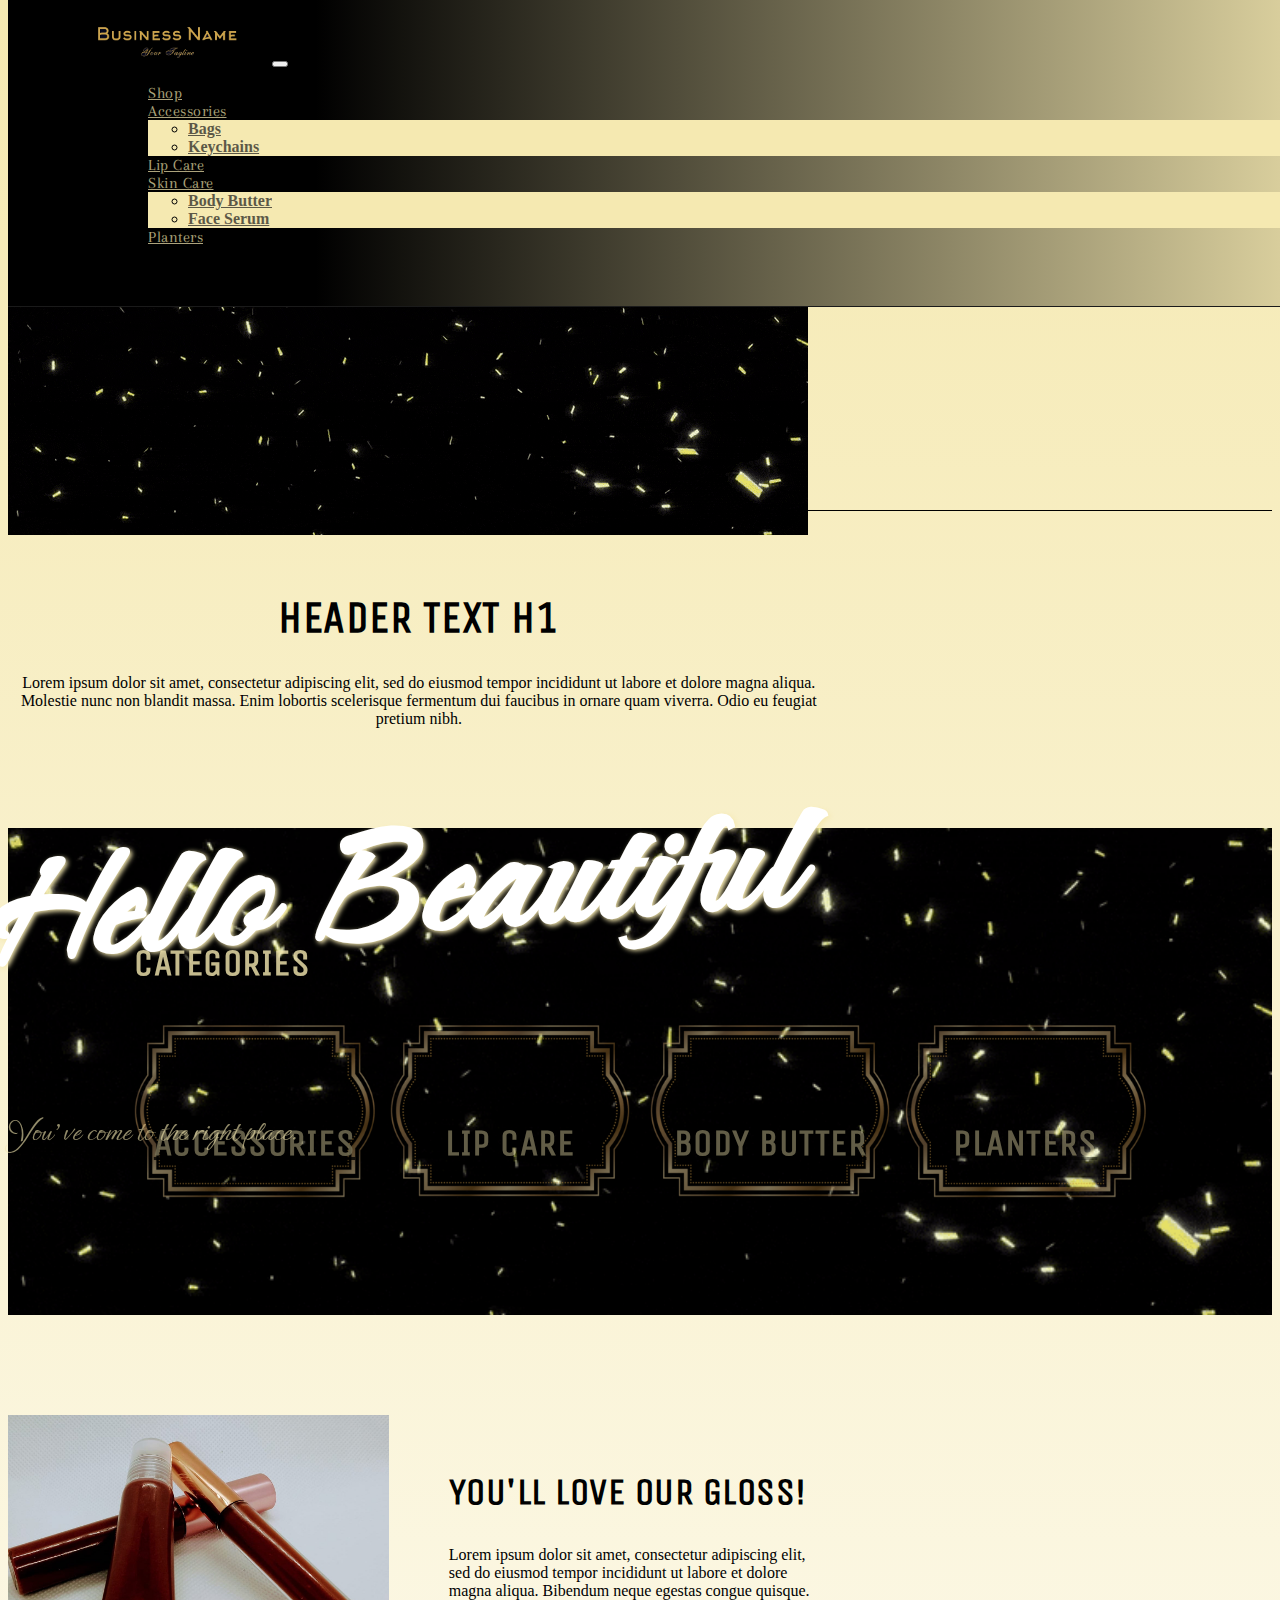
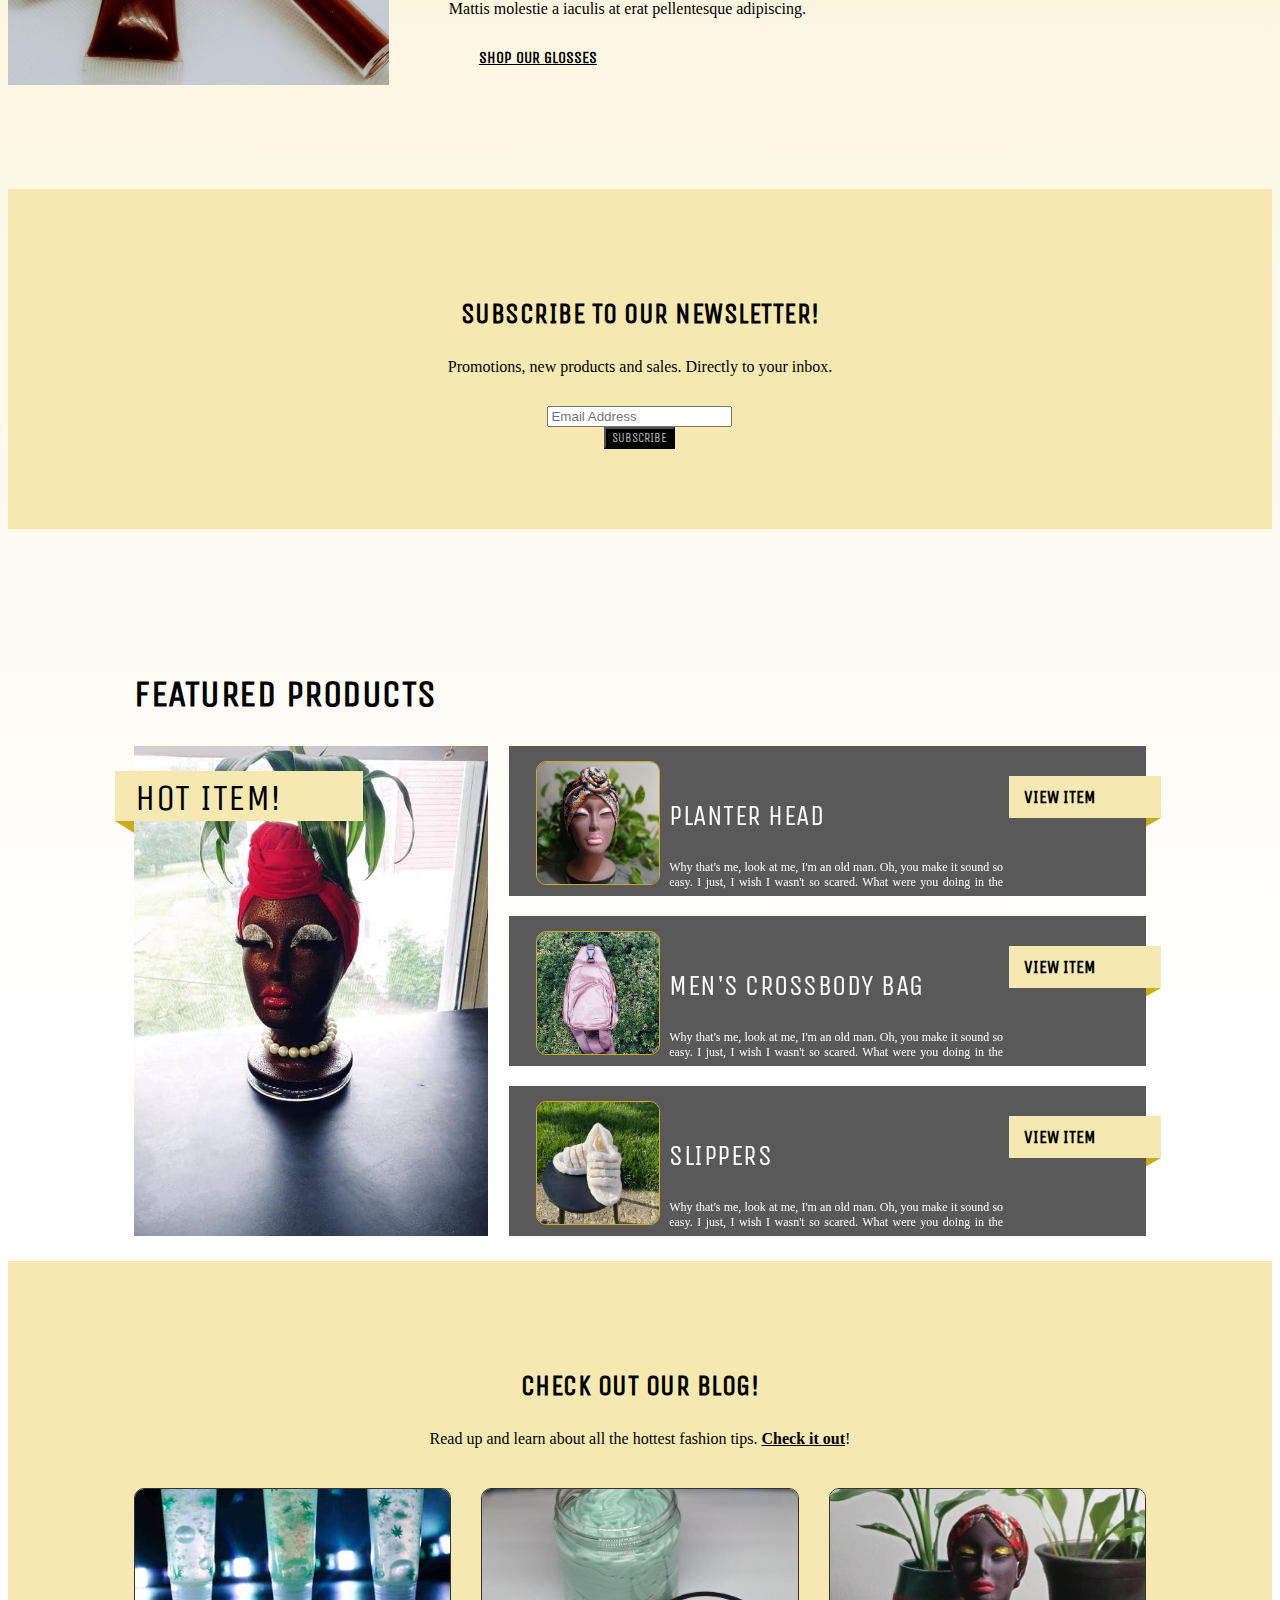
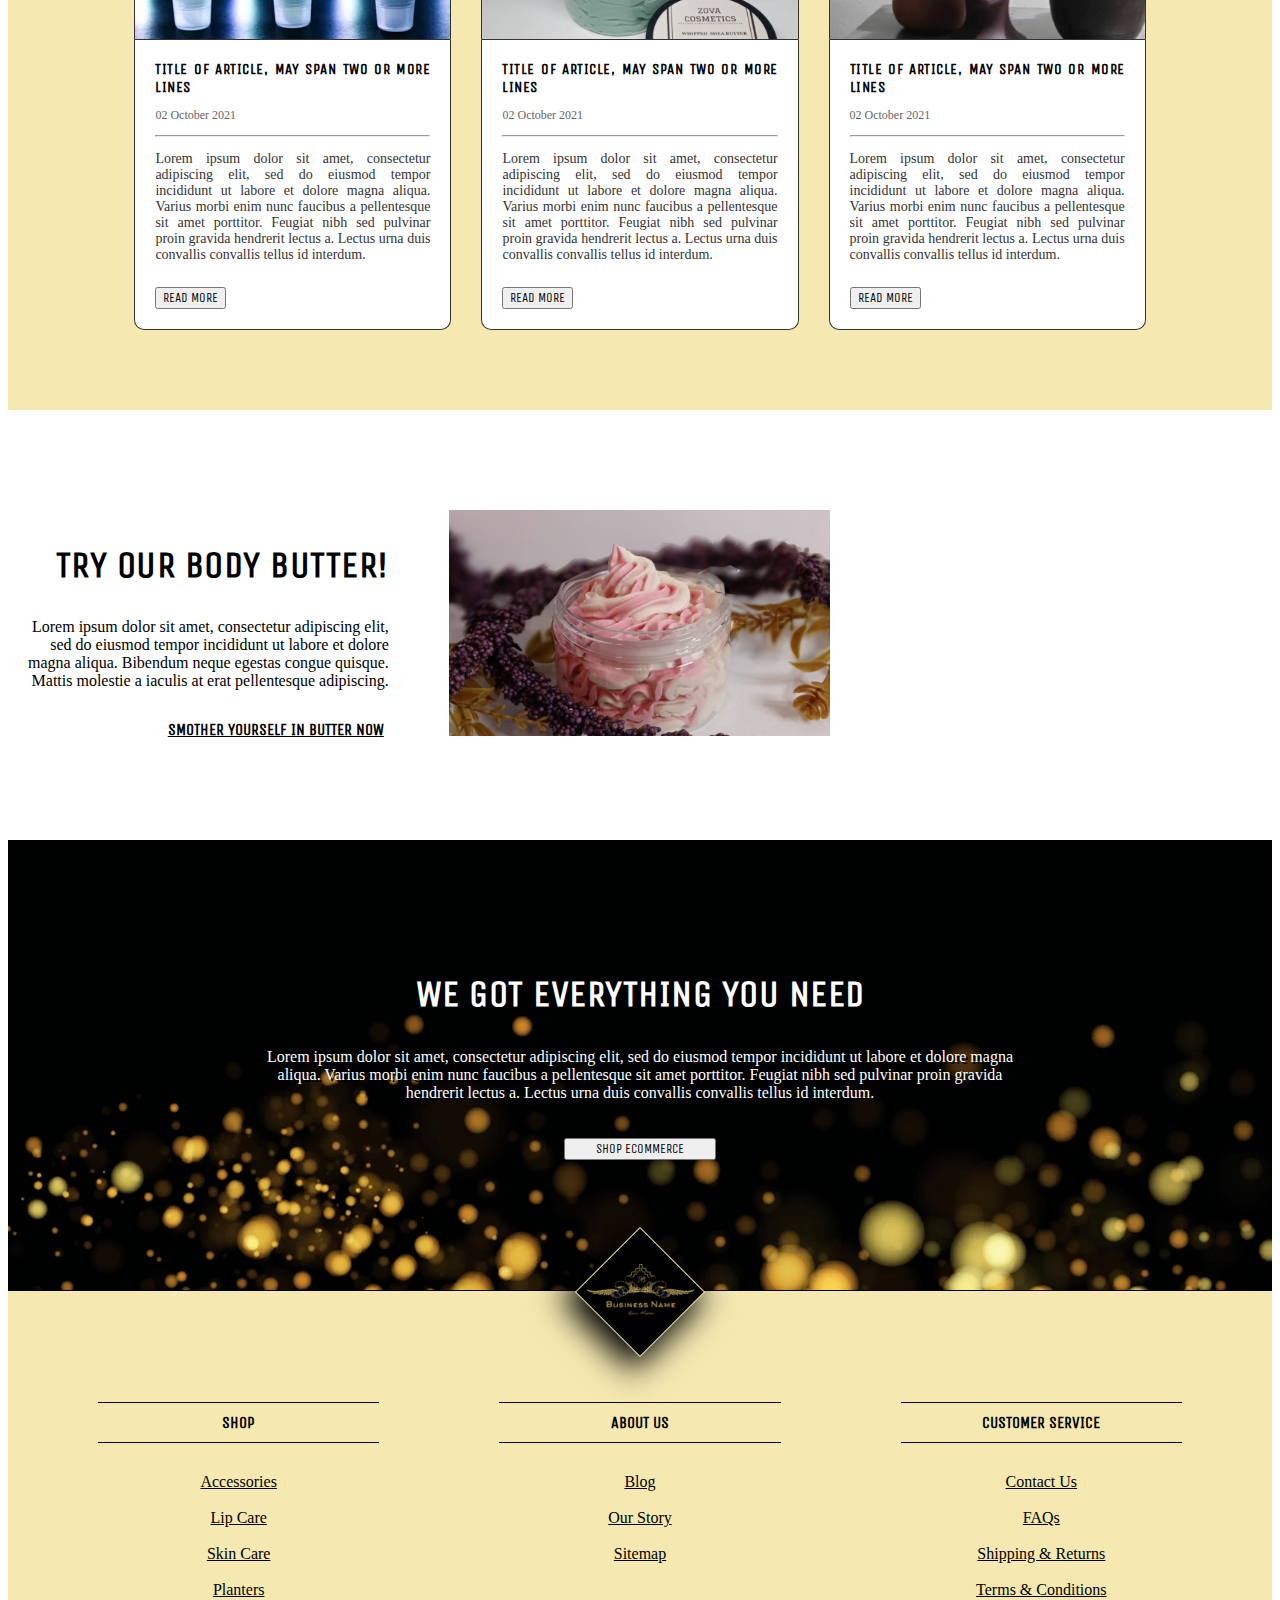
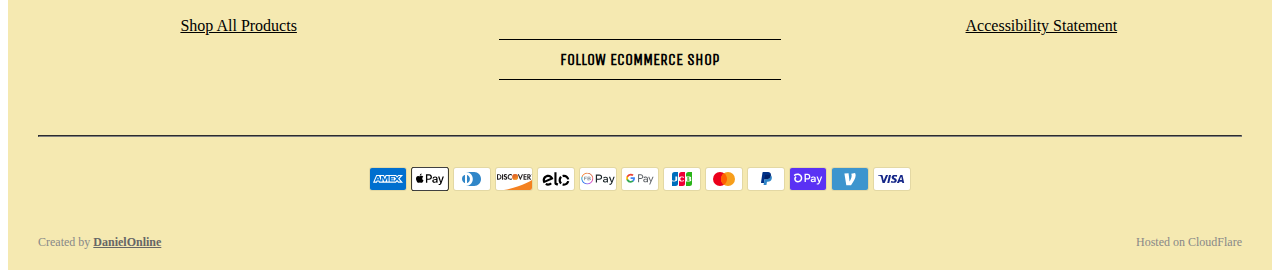
==== commit 0ae3c1fb: "+ base category page" ====
--- a/index.html
+++ b/index.html
@@ -31,24 +31,24 @@
           <a class="nav-link" href="#">Shop</a>
         </li>
         <li class="nav-item dropdown">
-            <a class="nav-link dropdown-toggle" href="#" id="navbarScrollingDropdown" role="button" data-toggle="dropdown" aria-expanded="false">
+            <a class="nav-link dropdown-toggle" href="example-category.html" id="navbarScrollingDropdown" role="button" data-toggle="dropdown" aria-expanded="false">
               Accessories
             </a>
             <ul class="dropdown-menu" aria-labelledby="navbarScrollingDropdown">
-              <li><a class="dropdown-item" href="#">Bags</a></li>
-              <li><a class="dropdown-item" href="#">Keychains</a></li>
+              <li><a class="dropdown-item" href="example-category.html">Bags</a></li>
+              <li><a class="dropdown-item" href="example-category.html">Keychains</a></li>
             </ul>
         </li>
         <li class="nav-item">
-            <a class="nav-link" href="#">Lip Care</a>
+            <a class="nav-link" href="example-category.html">Lip Care</a>
         </li>
         <li class="nav-item dropdown">
-            <a class="nav-link dropdown-toggle" href="#" id="navbarScrollingDropdown" role="button" data-toggle="dropdown" aria-expanded="false">
+            <a class="nav-link dropdown-toggle" href="example-category.html" id="navbarScrollingDropdown" role="button" data-toggle="dropdown" aria-expanded="false">
               Skin Care
             </a>
             <ul class="dropdown-menu" aria-labelledby="navbarScrollingDropdown">
-              <li><a class="dropdown-item" href="#">Body Butter</a></li>
-              <li><a class="dropdown-item" href="#">Face Serum</a></li>
+              <li><a class="dropdown-item" href="example-category.html">Body Butter</a></li>
+              <li><a class="dropdown-item" href="example-category.html">Face Serum</a></li>
             </ul>
         </li>
         <li class="nav-item">
@@ -109,18 +109,18 @@
     <div class="full-width bg-black" style="background-image: url('assets/images/gif/confetti.gif');">
         <h2 class="yellow">Categories</h2>
         <div class="category-row flex">
-            <div class="cat-img" style="background-image: url('assets/images/banners/gold-frame.png');">
+            <a class="cat-img" href="example-category.html" style="background-image: url('assets/images/banners/gold-frame.png');">
                 <h2 class="cat-title yellow">Accessories</h2>
-            </div>
-            <div class="cat-img" style="background-image: url('assets/images/banners/gold-frame.png');">
+            </a>
+            <a class="cat-img" href="example-category.html" style="background-image: url('assets/images/banners/gold-frame.png');">
                 <h2 class="cat-title yellow">Lip Care</h2>
-            </div>
-            <div class="cat-img" style="background-image: url('assets/images/banners/gold-frame.png');">
+            </a>
+            <a class="cat-img" href="example-category.html" style="background-image: url('assets/images/banners/gold-frame.png');">
                 <h2 class="cat-title yellow">Body Butter</h2>
-            </div>
-            <div class="cat-img" style="background-image: url('assets/images/banners/gold-frame.png');">
+            </a>
+            <a class="cat-img" href="example-category.html" style="background-image: url('assets/images/banners/gold-frame.png');">
                 <h2 class="cat-title yellow">Planters</h2>
-            </div>
+            </a>
         </div>
     </div>
 
@@ -132,7 +132,7 @@
             <div class="content right">
                     <h2>You'll Love Our Gloss!</h2>
                     <p style="margin-bottom: 30px">Lorem ipsum dolor sit amet, consectetur adipiscing elit, sed do eiusmod tempor incididunt ut labore et dolore magna aliqua. Bibendum neque egestas congue quisque. Mattis molestie a iaculis at erat pellentesque adipiscing.</p>
-                    <button type="button" class="btn btn-outline-warning btn-lg">Shop Our Glosses <i class="fas fa-angle-double-right"></i> </button>
+                    <a type="button" href="example-category.html" class="btn btn-outline-warning btn-lg">Shop Our Glosses <i class="fas fa-angle-double-right"></i> </a>
             </div>    
         </div>
     </div>
@@ -255,7 +255,7 @@
             <div class="content left">
                     <h2>Try Our Body Butter!</h2>
                     <p style="margin-bottom: 30px">Lorem ipsum dolor sit amet, consectetur adipiscing elit, sed do eiusmod tempor incididunt ut labore et dolore magna aliqua. Bibendum neque egestas congue quisque. Mattis molestie a iaculis at erat pellentesque adipiscing.</p>
-                    <button type="button" class="btn btn-outline-dark btn-lg">Smother Yourself In Butter Now <i class="fas fa-angle-double-right"></i> </button>
+                    <a type="button" href="example-category.html" class="btn btn-outline-dark btn-lg">Smother Yourself In Butter Now <i class="fas fa-angle-double-right"></i> </a>
             </div>    
             <div class="img-container right">
                 <img src="assets/images/products/butter.png">
@@ -291,10 +291,10 @@
         <div class="footer-shop">
             <h4>Shop</h4>
             <ul>
-                <li><a href="#">Accessories</a></li>
-                <li><a href="#">Lip Care</a></li>
-                <li><a href="#">Skin Care</a></li>
-                <li><a href="#">Planters</a></li>
+                <li><a href="example-category.html">Accessories</a></li>
+                <li><a href="example-category.html">Lip Care</a></li>
+                <li><a href="example-category.html">Skin Care</a></li>
+                <li><a href="example-category.html">Planters</a></li>
                 <li><a href="#">Shop All Products</a></li>
             </ul>
         </div>
@@ -310,9 +310,9 @@
             <div class="social-media">
                 <h4>Follow eCommerce Shop</h4>
                 <div class="social-media-icon-row">
-                    <a href="#"><i class="fab fa-facebook-square"></i></a>
-                    <a href="#"><i class="fab fa-twitter-square"></i></a>
-                    <a href="#"><i class="fab fa-instagram"></i></a>
+                    <a href="http://www.facebook.com/"><i class="fab fa-facebook-square"></i></a>
+                    <a href="http://www.twitter.com/"><i class="fab fa-twitter-square"></i></a>
+                    <a href="http://www.instagram.com/"><i class="fab fa-instagram"></i></a>
                 </div>
             </div>
         </div>
--- a/assets/styles/style.css
+++ b/assets/styles/style.css
@@ -7,7 +7,7 @@
     cursor: default;
 }
 
-button{
+a.btn, button{
     font-family: "Unica One", sans-serif;
     text-transform: uppercase;
 }
@@ -193,7 +193,9 @@
 .carousel-control-next-icon {
     background-image: url("data:image/svg+xml;charset=utf8,%3Csvg xmlns='http://www.w3.org/2000/svg' fill='%23fff' viewBox='0 0 8 8'%3E%3Cpath d='M2.75 0l-1.5 1.5 2.5 2.5-2.5 2.5 1.5 1.5 4-4-4-4z'/%3E%3C/svg%3E") !important;
 }
-
+.top-content > p:last-child{
+    margin-bottom: 0;
+}
 .category-row{
     margin-top: 40px;
 }
@@ -682,6 +684,81 @@
 left: -4px;
 }
 
+.breadcrumb-list {
+    display: flex;
+    flex-wrap: wrap;
+    padding: 0;
+    margin: 1rem 0 0 0;
+    list-style: none;
+    }
+    
+    .breadcrumb-list li {
+    font-size: 0.85rem;
+    letter-spacing: 0.125rem;
+    text-transform: uppercase;
+    }
+    
+    .breadcrumb-item.active {
+    color: #333;
+    font-weight: 700;
+    }
+    .breadcrumb-item a{
+        font-weight: normal;
+    }
+    
+    .breadcrumb-item + .breadcrumb-item::before {
+    content: '/';
+    display: inline-block;
+    padding: 0 0.5rem;
+    color: #d5d5d5;
+    }
+
+    .bottom-content .top-content{
+        background-color: rgba(245,233,177,0.75);
+        padding: 60px;
+    }
+    .bottom-content .top-content h2{
+        margin-bottom: 5px;
+    }
+    .bottom-content .top-content hr{
+        border-top: 1px solid #000000;
+        width: 150px;
+        margin: 0 auto 15px;
+    }
+    .bottom-content .top-content > p:last-child{
+        margin-bottom: 0;
+    }
+    .bottom-content .standard-section,
+    .bottom-content .faq-section{
+        margin: 60px 0;
+    }
+    .bottom-content .standard-section h2,
+    .bottom-content .standard-section h3{
+        margin-top: 30px;
+    }
+    .bottom-content .standard-section > h2:first,
+    .bottom-content .content > p:last-child{
+        margin-top: 0;
+    }
+    .bottom-content .content{
+        display: flex;
+        flex-direction: column;
+        justify-content: center;
+    }
+    .bottom-content .accordion{
+        margin-top: 35px;
+    }
+    .bottom-content .accordion .btn{
+        font-size: 24px;
+        color: black;
+    }
+    .bottom-content .accordion .card-body{
+        margin: 20px 30px;
+    }
+    .bottom-content .accordion .card-header{
+        background-color: rgba(245,233,177,0.5);
+    }
+
 
 @media only screen and (max-width: 768px) {
     #carousel {
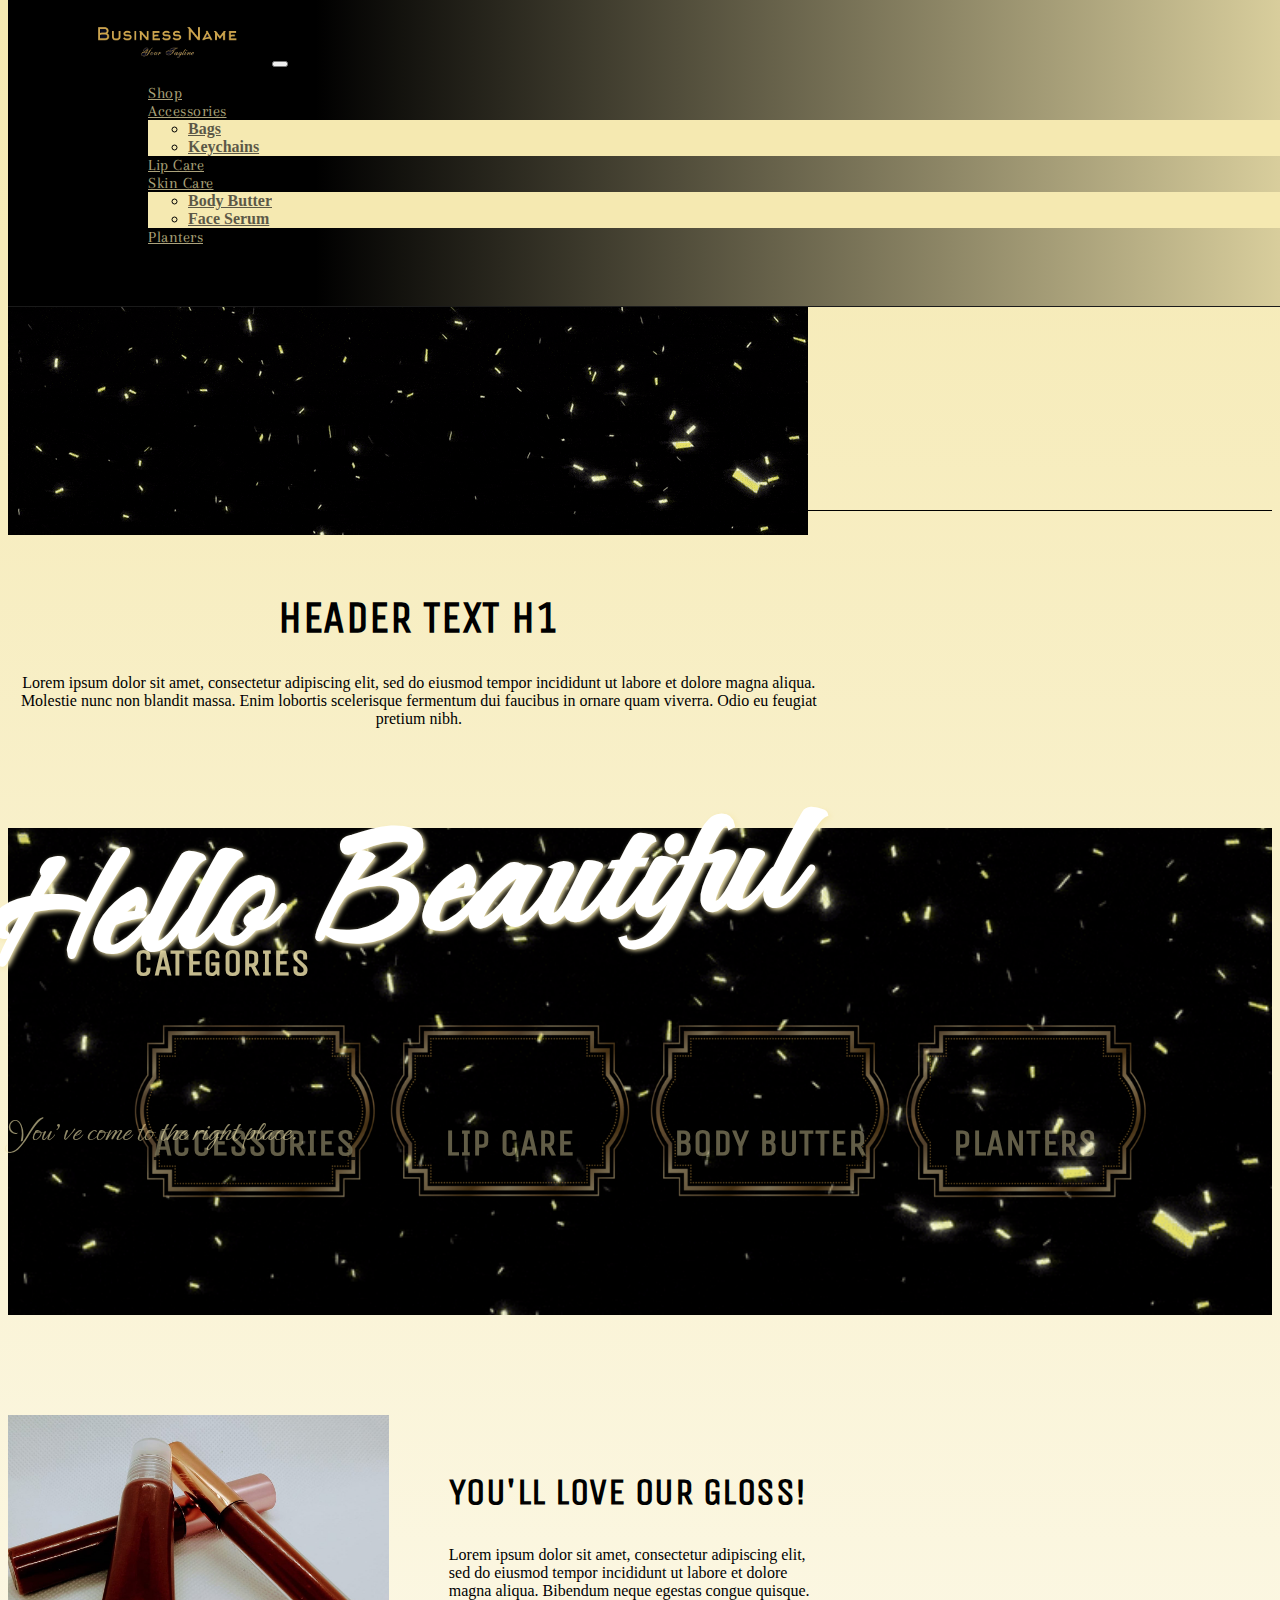
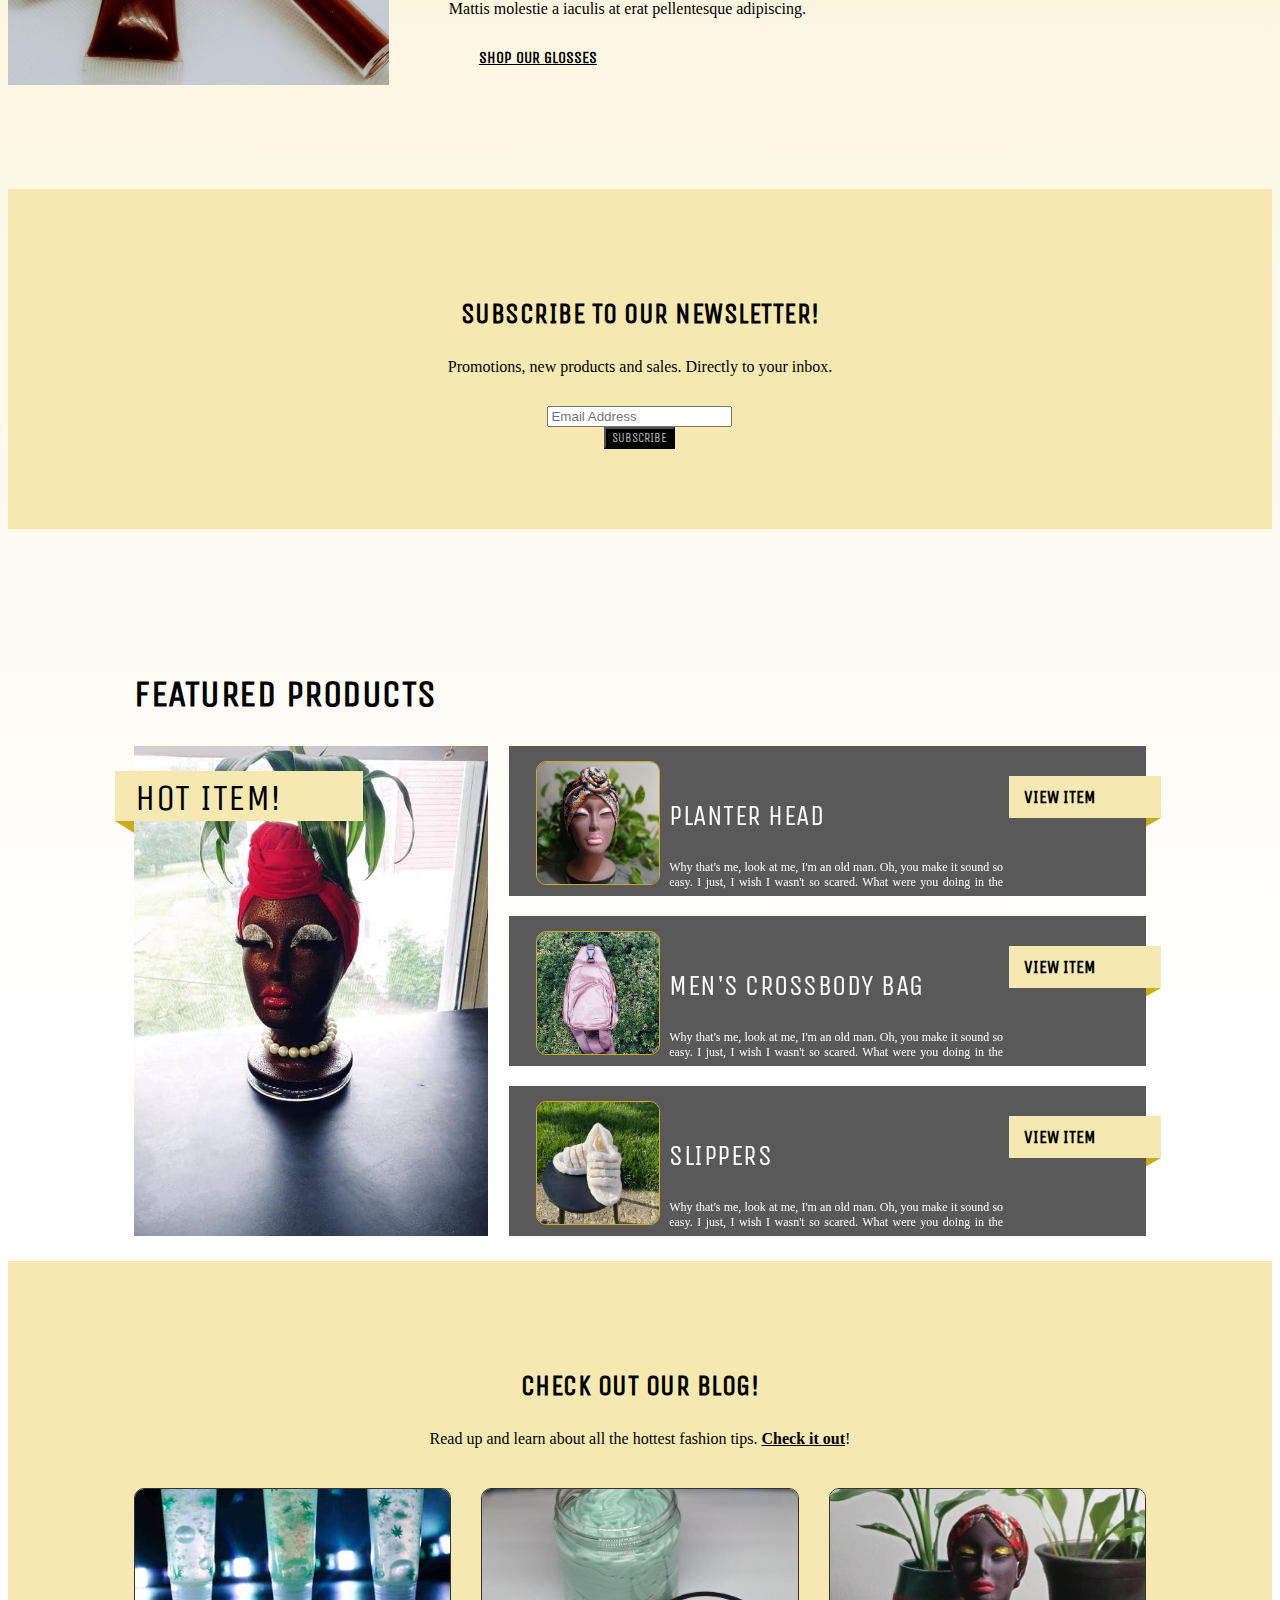
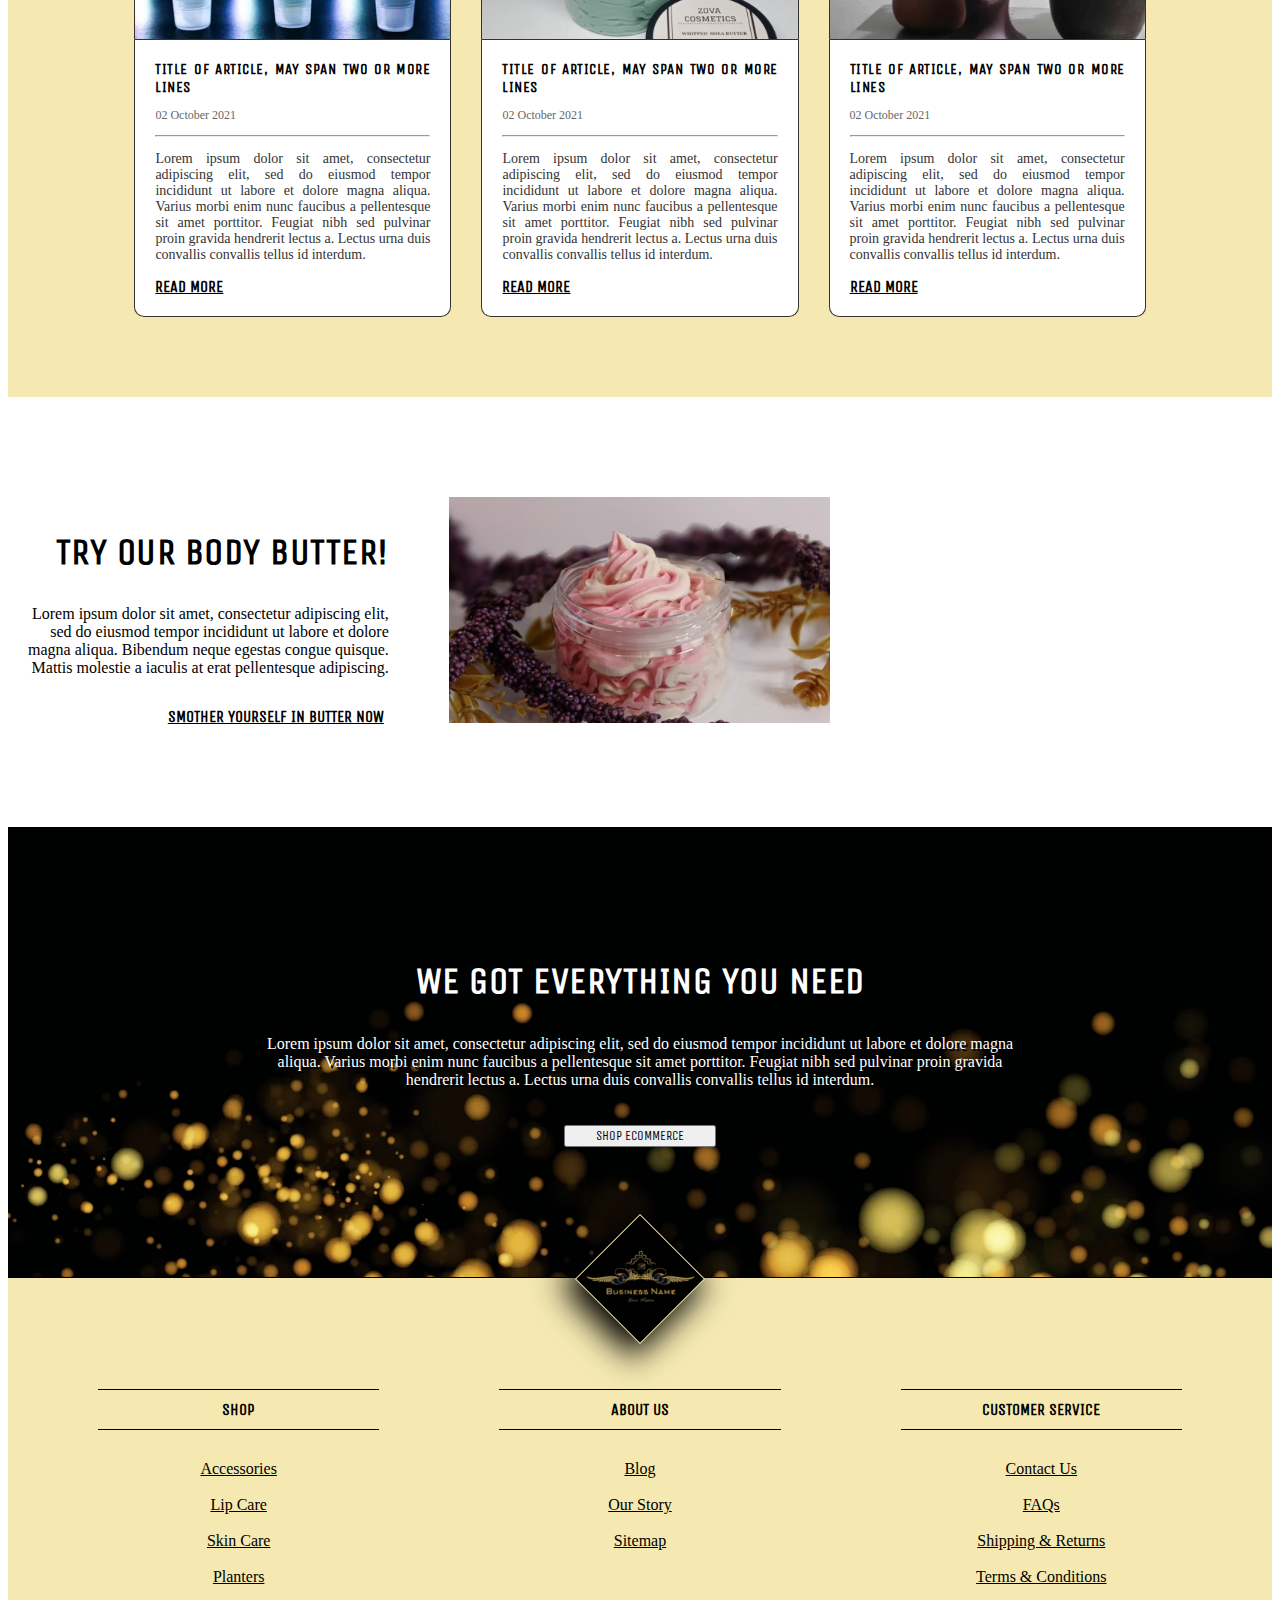
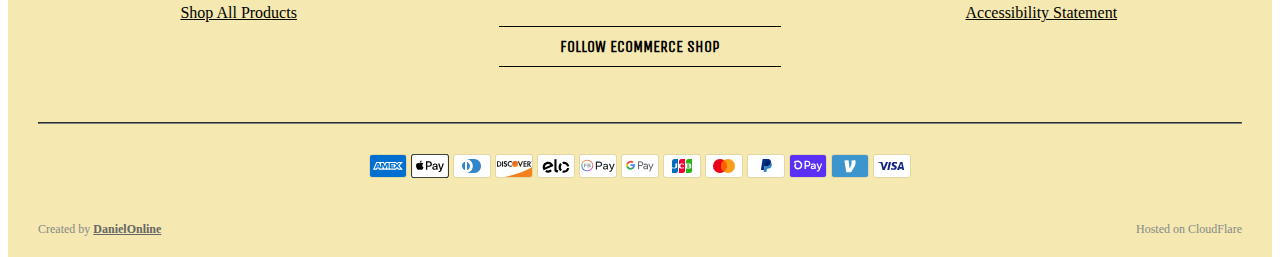
==== commit 8ca4b068: "+ Related Articles Mobile Styling" ====
--- a/index.html
+++ b/index.html
@@ -207,44 +207,44 @@
     </div>
     </div>
 
-    <div class="full-width bg-yellow justify-center" style="margin: 30px 0 30px">
+    <div class="full-width bg-yellow justify-center related-articles" style="margin: 30px 0 30px">
         <h3>Check Out Our Blog!</h3>
         <p>Read up and learn about all the hottest fashion tips. <a href="#">Check it out</a>!</p>
         <div class="content-wheel">
             <div class="article">
                 <div class="img-container">
-                    <a href="#"><img src="assets/images/products/3gloss.jpg"/></a>
+                    <a href="example-blog-article.html"><img src="assets/images/products/3gloss.jpg"/></a>
                 </div>
                 <div class="article-inner">
-                    <a href="#" class="title">TITLE OF ARTICLE, MAY SPAN TWO OR MORE LINES</a>
+                    <a href="example-blog-article.html" class="title">TITLE OF ARTICLE, MAY SPAN TWO OR MORE LINES</a>
                     <p class="date">02 October 2021</p>
                     <hr/>
                     <p class="excerpt">Lorem ipsum dolor sit amet, consectetur adipiscing elit, sed do eiusmod tempor incididunt ut labore et dolore magna aliqua. Varius morbi enim nunc faucibus a pellentesque sit amet porttitor. Feugiat nibh sed pulvinar proin gravida hendrerit lectus a. Lectus urna duis convallis convallis tellus id interdum.</p>
-                    <button href="#" type="button" class="btn btn-outline-dark">Read More</button>
+                    <a href="example-blog-article.html" type="button" class="btn btn-outline-dark">Read More</a>
                 </div>
             </div>
             <div class="article">
                 <div class="img-container">
-                    <a href="#"><img src="assets/images/products/butter2.jpg"/></a>
+                    <a href="example-blog-article.html"><img src="assets/images/products/butter2.jpg"/></a>
                 </div>
                 <div class="article-inner">
-                    <a href="#" class="title">TITLE OF ARTICLE, MAY SPAN TWO OR MORE LINES</a>
+                    <a href="example-blog-article.html" class="title">TITLE OF ARTICLE, MAY SPAN TWO OR MORE LINES</a>
                     <p class="date">02 October 2021</p>
                     <hr/>
                     <p class="excerpt">Lorem ipsum dolor sit amet, consectetur adipiscing elit, sed do eiusmod tempor incididunt ut labore et dolore magna aliqua. Varius morbi enim nunc faucibus a pellentesque sit amet porttitor. Feugiat nibh sed pulvinar proin gravida hendrerit lectus a. Lectus urna duis convallis convallis tellus id interdum.</p>
-                    <button href="#" type="button" class="btn btn-outline-dark">Read More</button>
+                    <a href="example-blog-article.html" type="button" class="btn btn-outline-dark">Read More</a>
                 </div>
             </div>
             <div class="article">
                 <div class="img-container">
-                    <a href="#"><img src="assets/images/products/planter.jpg"/></a>
+                    <a href="example-blog-article.html"><img src="assets/images/products/planter.jpg"/></a>
                 </div>
                 <div class="article-inner">
-                    <a href="#" class="title">TITLE OF ARTICLE, MAY SPAN TWO OR MORE LINES</a>
+                    <a href="example-blog-article.html" class="title">TITLE OF ARTICLE, MAY SPAN TWO OR MORE LINES</a>
                     <p class="date">02 October 2021</p>
                     <hr/>
                     <p class="excerpt">Lorem ipsum dolor sit amet, consectetur adipiscing elit, sed do eiusmod tempor incididunt ut labore et dolore magna aliqua. Varius morbi enim nunc faucibus a pellentesque sit amet porttitor. Feugiat nibh sed pulvinar proin gravida hendrerit lectus a. Lectus urna duis convallis convallis tellus id interdum.</p>
-                    <button href="#" type="button" class="btn btn-outline-dark">Read More</button>
+                    <a href="example-blog-article.html" type="button" class="btn btn-outline-dark">Read More</a>
                 </div>
             </div>
         </div>
--- a/assets/styles/style.css
+++ b/assets/styles/style.css
@@ -68,6 +68,32 @@
     position: fixed;
     top: 0;
     width: 100%;
+}
+@media (max-width:768px){
+    .bg-dark{
+        background: linear-gradient(180deg, rgba(0,0,0,1) 22%, rgba(245,233,177,1) 100%) !important;
+        display: flex;
+        flex-direction: column;
+    }
+    .navbar-toggler{
+        margin-top: 20px;
+    }
+    .navbar .logo{
+        margin-top: 20px;
+    }
+    .navbar .dropdown-toggle::after{
+        position: absolute;
+        bottom: 3px;
+        left: 40px;
+    }
+    .navbar #navbarText {
+        margin-left: 0;
+        margin-top: 20px;
+        text-align: center;
+    }
+    .navbar #navbarText li{
+        margin-bottom: 10px;
+    }
 }
 
 body{
@@ -690,74 +716,79 @@
     padding: 0;
     margin: 1rem 0 0 0;
     list-style: none;
-    }
-    
-    .breadcrumb-list li {
+}
+
+.breadcrumb-list li {
     font-size: 0.85rem;
     letter-spacing: 0.125rem;
     text-transform: uppercase;
-    }
-    
-    .breadcrumb-item.active {
+}
+
+.breadcrumb-item.active {
     color: #333;
     font-weight: 700;
-    }
-    .breadcrumb-item a{
-        font-weight: normal;
-    }
-    
-    .breadcrumb-item + .breadcrumb-item::before {
+}
+.breadcrumb-item a{
+    font-weight: normal;
+}
+
+.breadcrumb-item + .breadcrumb-item::before {
     content: '/';
     display: inline-block;
     padding: 0 0.5rem;
     color: #d5d5d5;
-    }
-
-    .bottom-content .top-content{
-        background-color: rgba(245,233,177,0.75);
-        padding: 60px;
-    }
-    .bottom-content .top-content h2{
-        margin-bottom: 5px;
-    }
-    .bottom-content .top-content hr{
-        border-top: 1px solid #000000;
-        width: 150px;
-        margin: 0 auto 15px;
-    }
-    .bottom-content .top-content > p:last-child{
-        margin-bottom: 0;
-    }
-    .bottom-content .standard-section,
-    .bottom-content .faq-section{
-        margin: 60px 0;
-    }
-    .bottom-content .standard-section h2,
-    .bottom-content .standard-section h3{
-        margin-top: 30px;
-    }
-    .bottom-content .standard-section > h2:first,
-    .bottom-content .content > p:last-child{
-        margin-top: 0;
-    }
-    .bottom-content .content{
-        display: flex;
-        flex-direction: column;
-        justify-content: center;
-    }
-    .bottom-content .accordion{
-        margin-top: 35px;
-    }
-    .bottom-content .accordion .btn{
-        font-size: 24px;
-        color: black;
-    }
-    .bottom-content .accordion .card-body{
-        margin: 20px 30px;
-    }
-    .bottom-content .accordion .card-header{
-        background-color: rgba(245,233,177,0.5);
-    }
+}
+
+.bottom-content .top-content{
+    background-color: rgba(245,233,177,0.75);
+    padding: 60px;
+}
+.bottom-content .top-content h2{
+    margin-bottom: 5px;
+}
+.bottom-content .top-content hr{
+    border-top: 1px solid #000000;
+    width: 150px;
+    margin: 0 auto 15px;
+}
+.bottom-content .top-content > p:last-child{
+    margin-bottom: 0;
+}
+.bottom-content .standard-section,
+.bottom-content .faq-section{
+    margin: 60px 0;
+}
+.bottom-content .standard-section h2,
+.bottom-content .standard-section h3{
+    margin-top: 30px;
+}
+.bottom-content .standard-section > h2:first,
+.bottom-content .content > p:last-child{
+    margin-top: 0;
+}
+.bottom-content .content{
+    display: flex;
+    flex-direction: column;
+    justify-content: center;
+}
+.bottom-content .accordion{
+    margin-top: 35px;
+}
+.bottom-content .accordion .btn{
+    font-size: 24px;
+    color: black;
+}
+.bottom-content .accordion .card-body{
+    margin: 20px 30px;
+}
+.bottom-content .accordion .card-header{
+    background-color: rgba(245,233,177,0.5);
+}
+.featured-image img{
+    height: 300px;
+    object-fit: cover;
+    object-position: center center;
+}
 
 
 @media only screen and (max-width: 768px) {
@@ -778,6 +809,9 @@
     }
     div.full-width:nth-child(8){
         display: none;
+    }
+    .content-wheel{
+        display: block;
     }
     .left {
         margin-top: 60px;
@@ -808,5 +842,11 @@
     div.container:nth-child(9){
         margin-top: 840px !important;
     }
-}
-
+    .content-wheel > .article:nth-child(2){
+        margin: 30px 0;
+    }
+    .related-articles{
+        padding: 0 5% !important;
+    }
+}
+
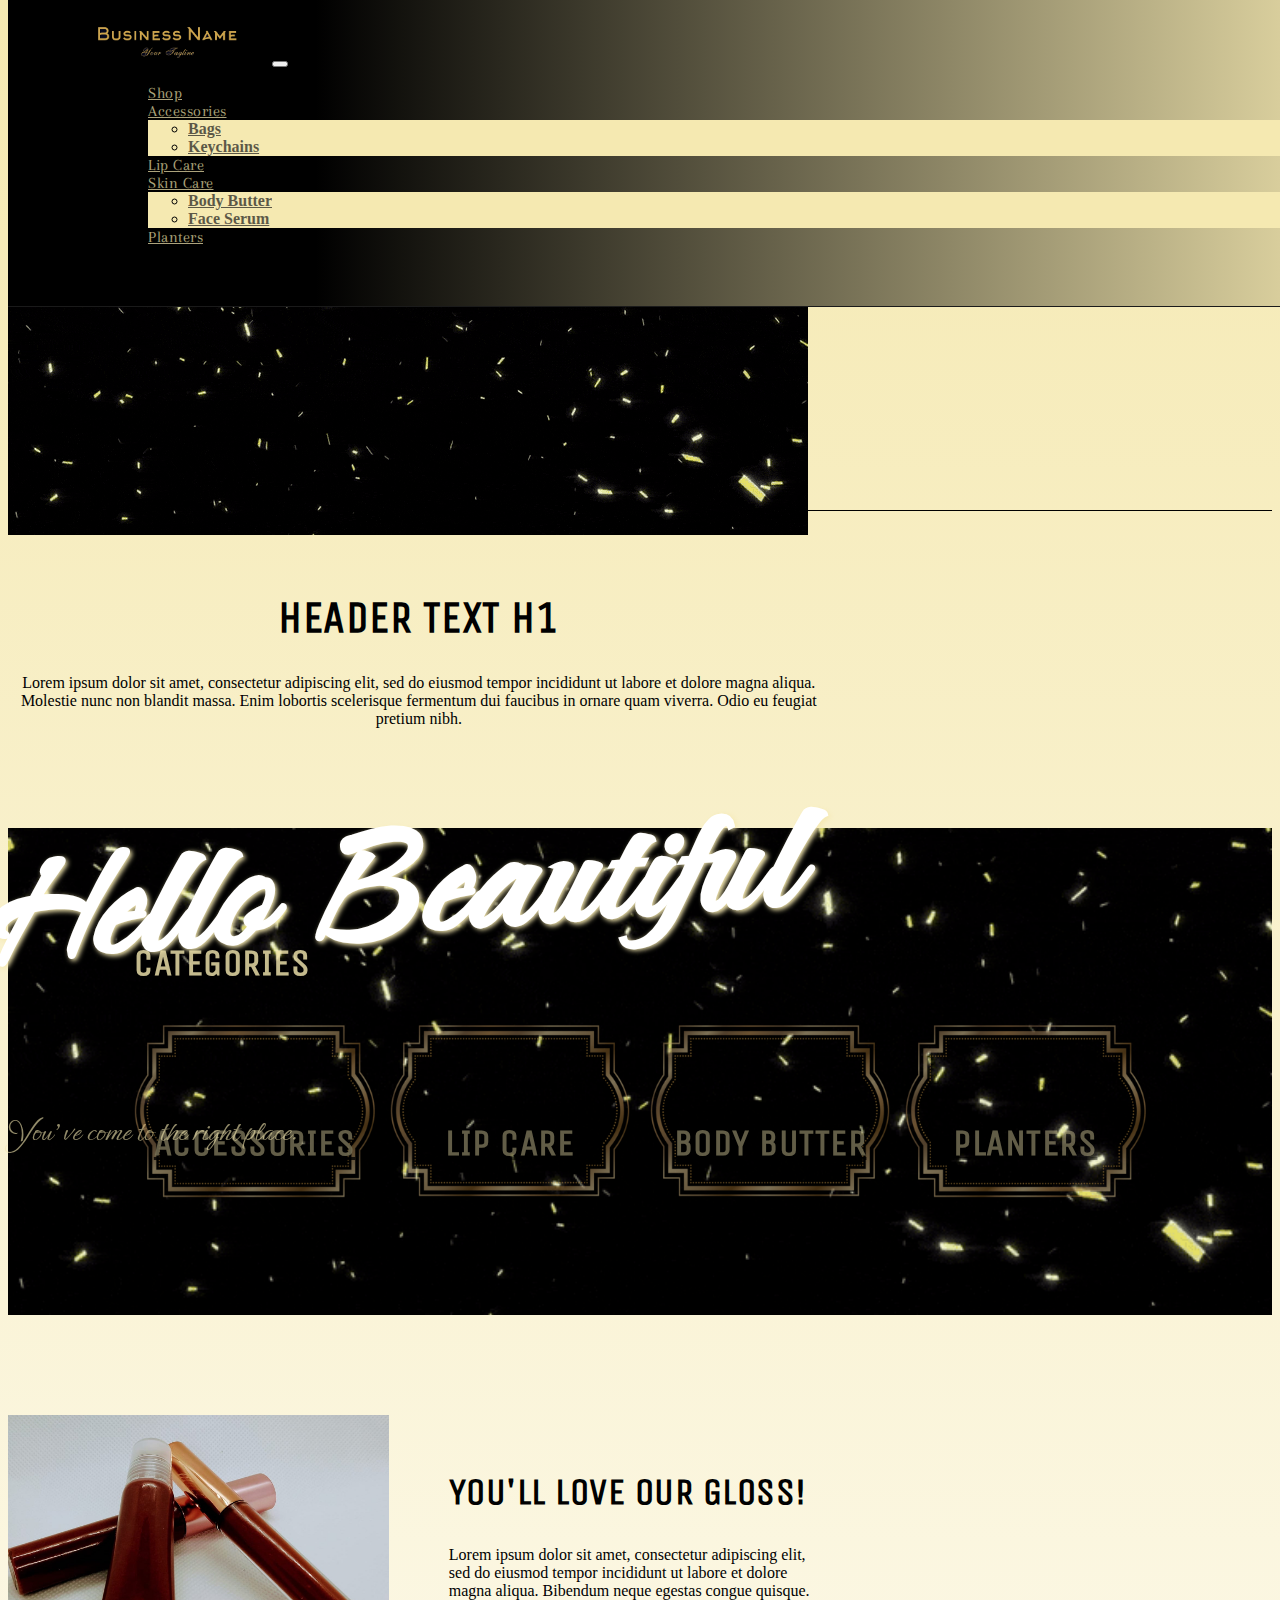
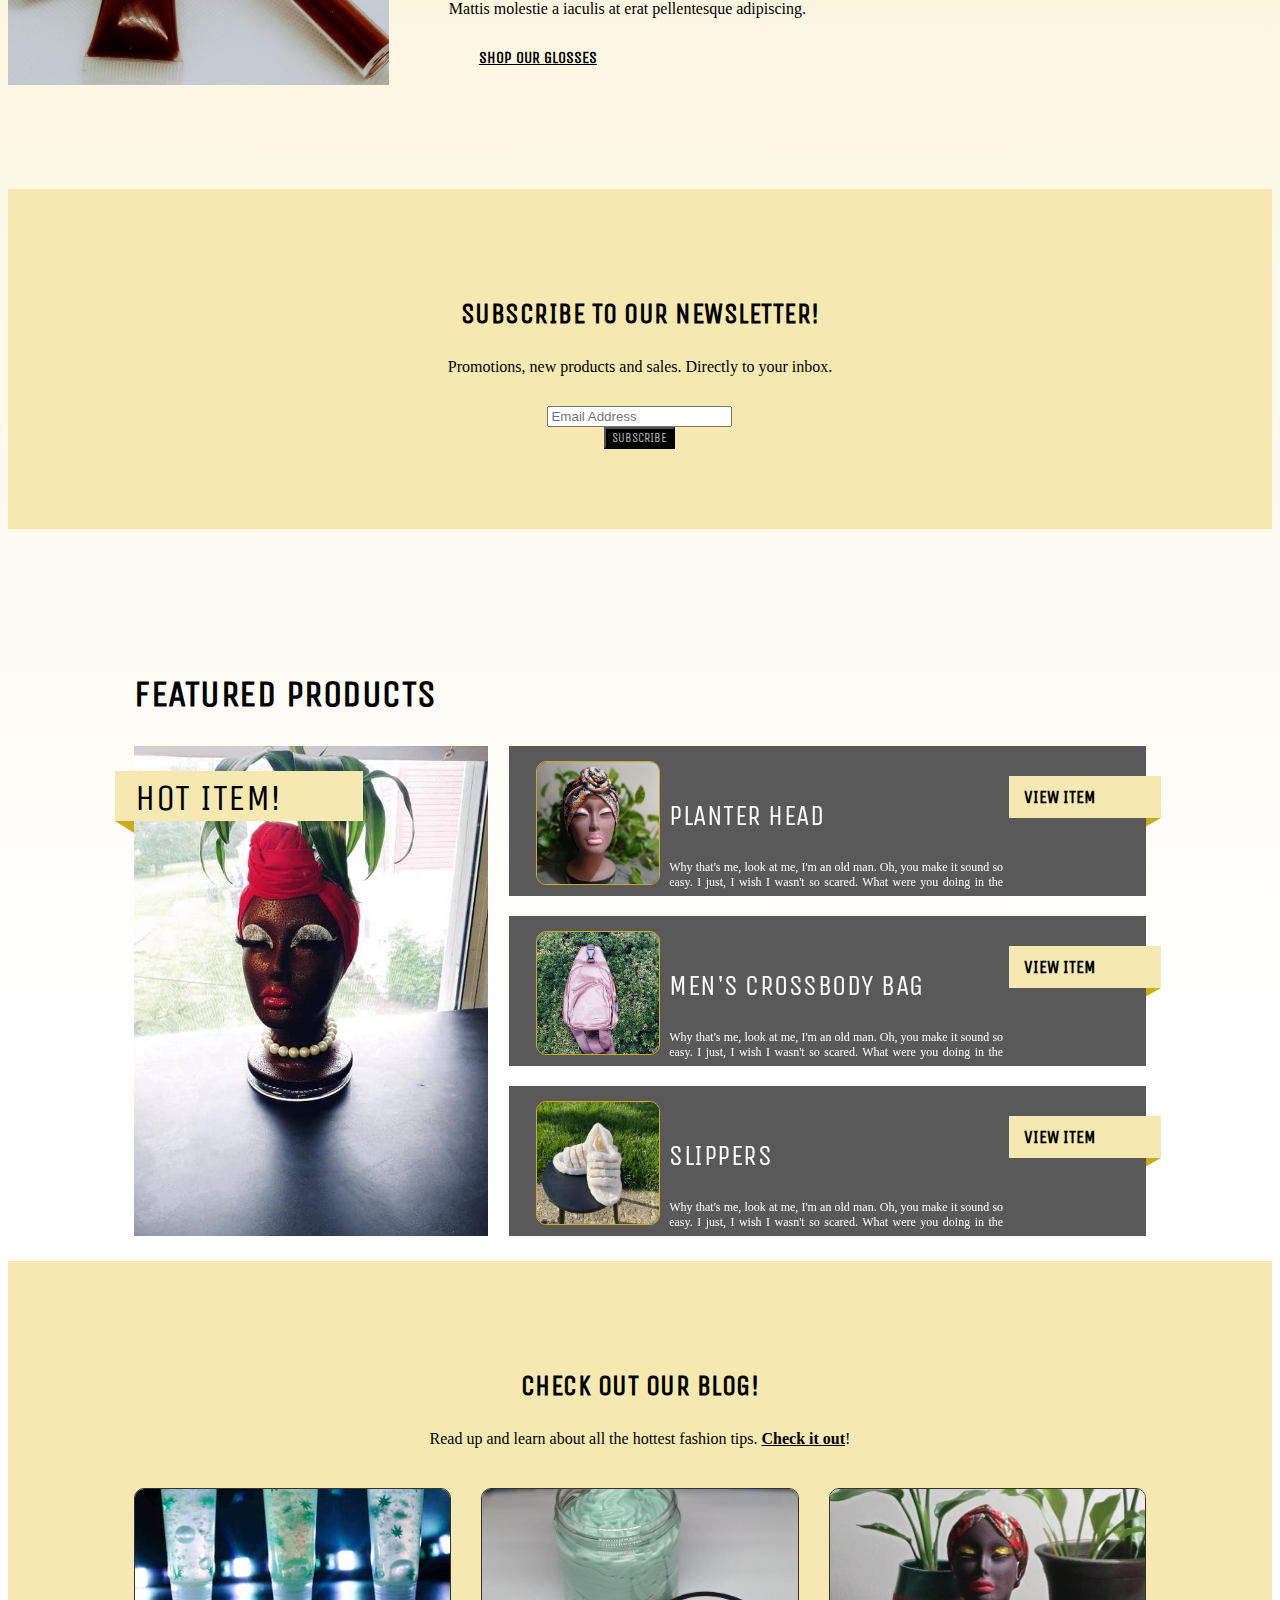
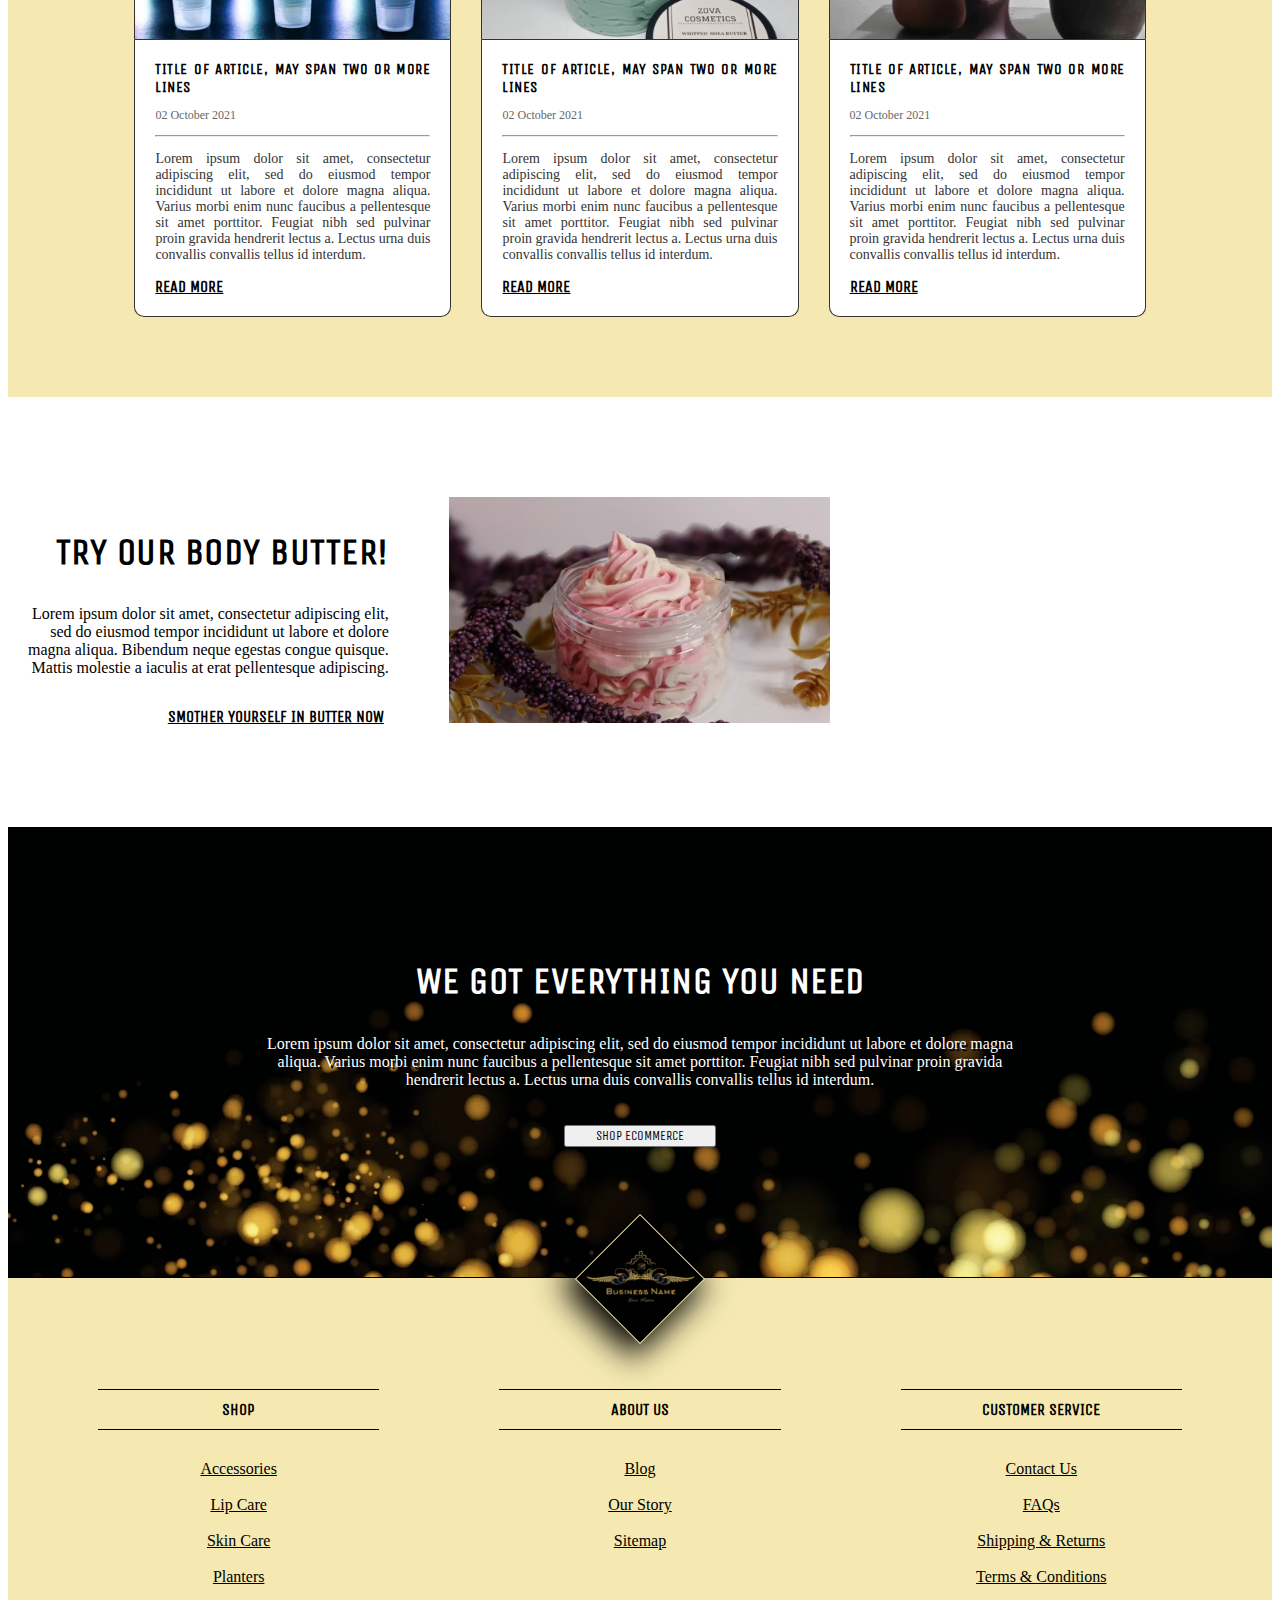
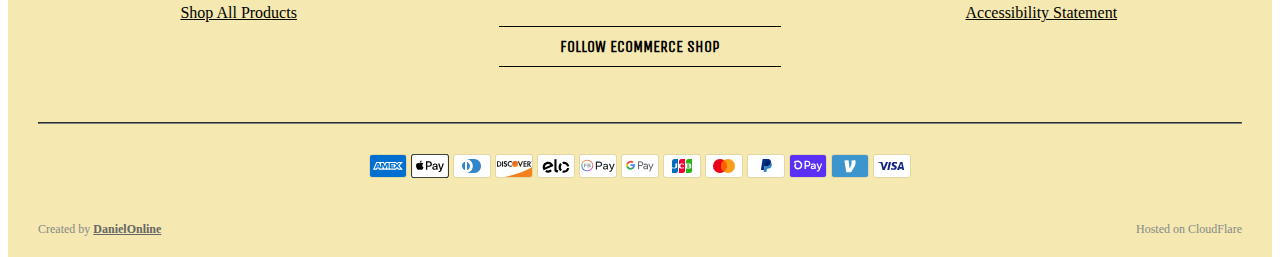
==== commit 2735542c: "+ flavicon" ====
--- a/index.html
+++ b/index.html
@@ -17,6 +17,7 @@
     <link rel="stylesheet" href="assets/styles/style.css">
 
     <title>eCommerce - Home | Created by DanielOnline</title>
+    <link rel="shortcut icon" type="image/jpg" href="assets/images/favicon.ico"/>
 </head> 
 
 <header>
